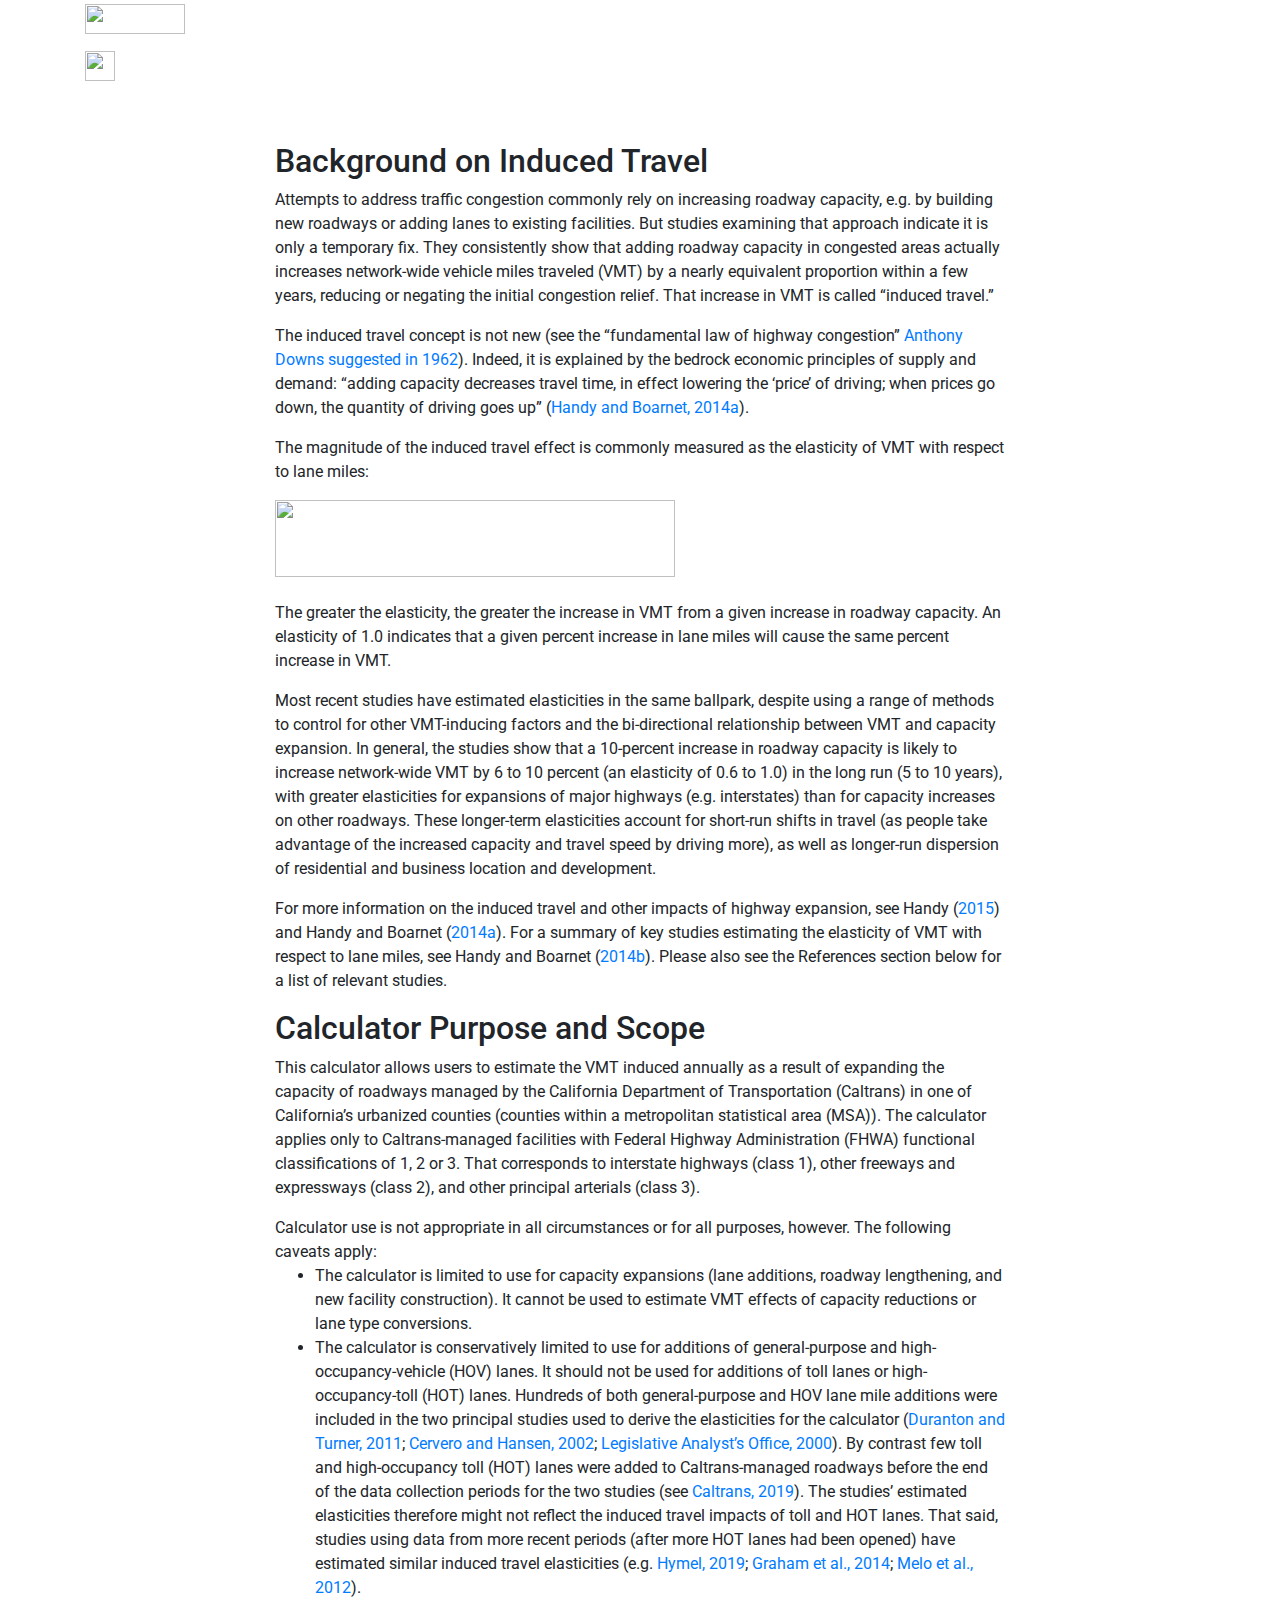
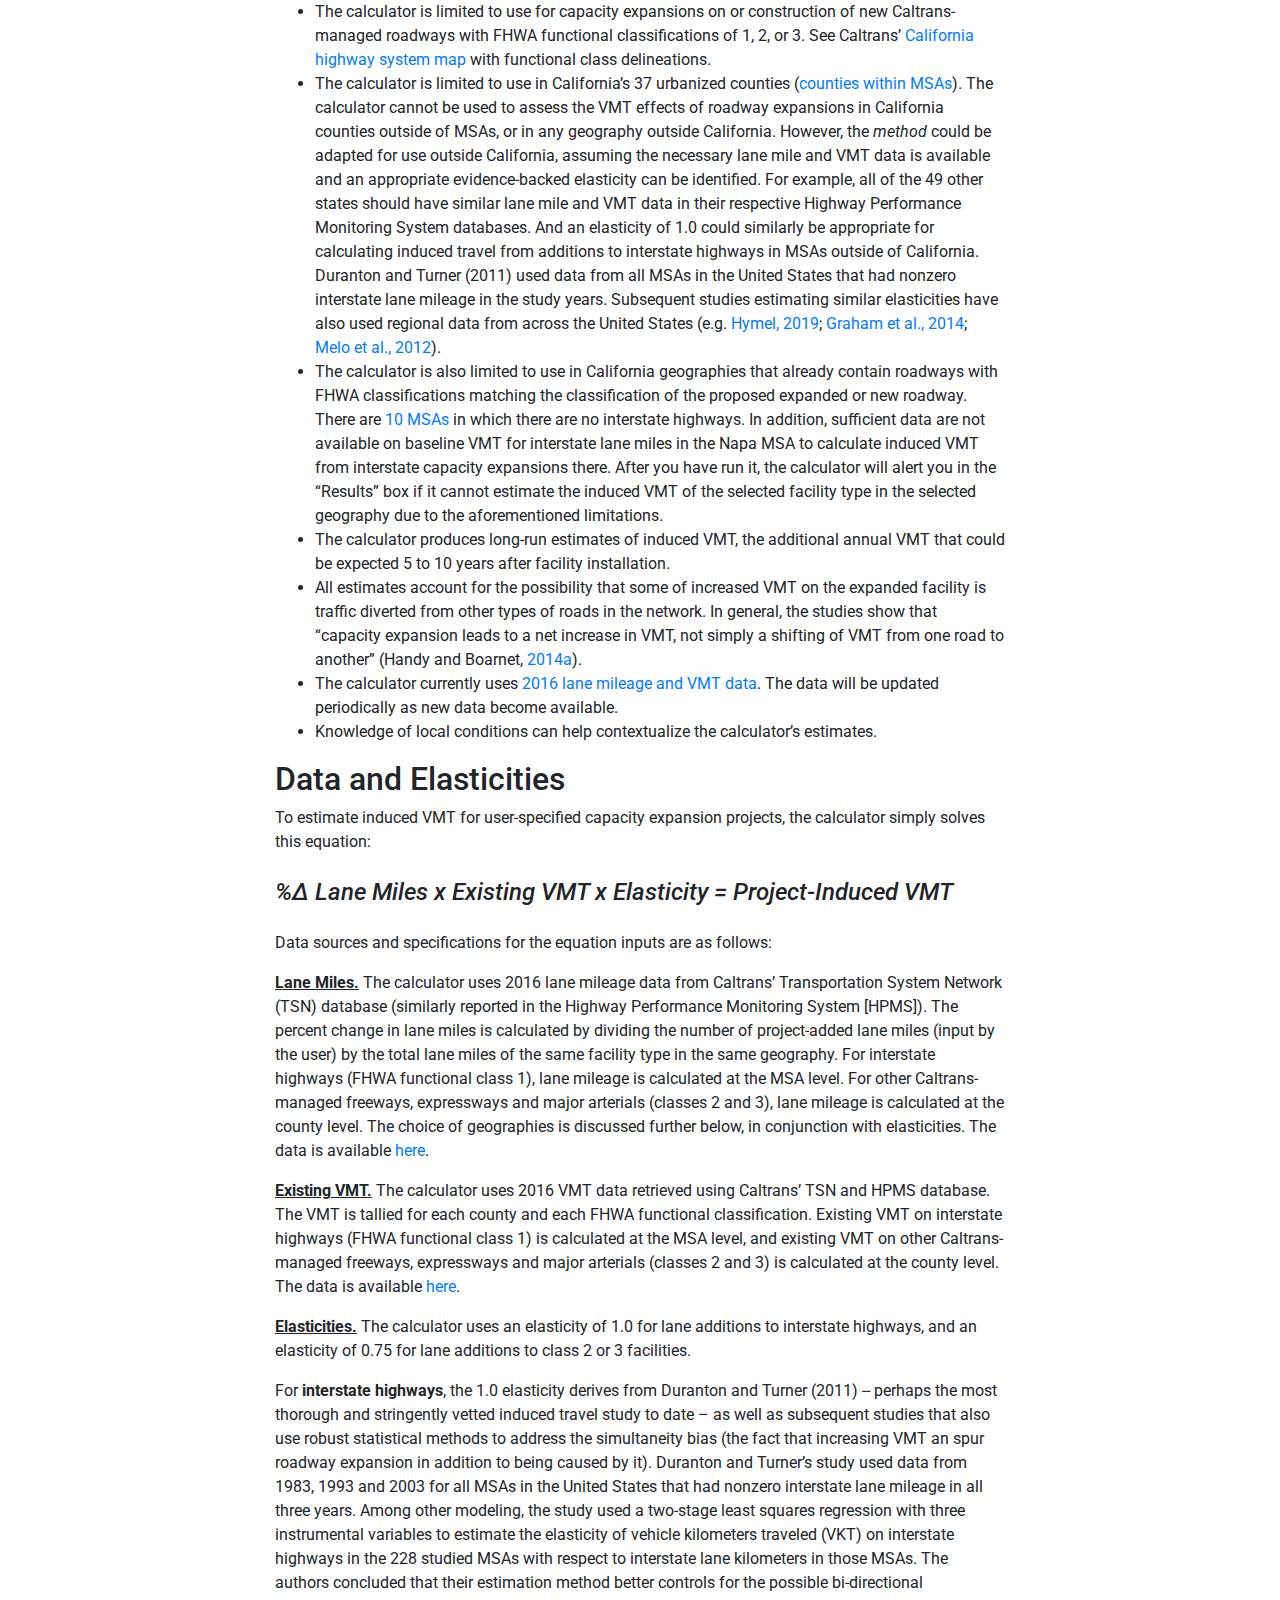
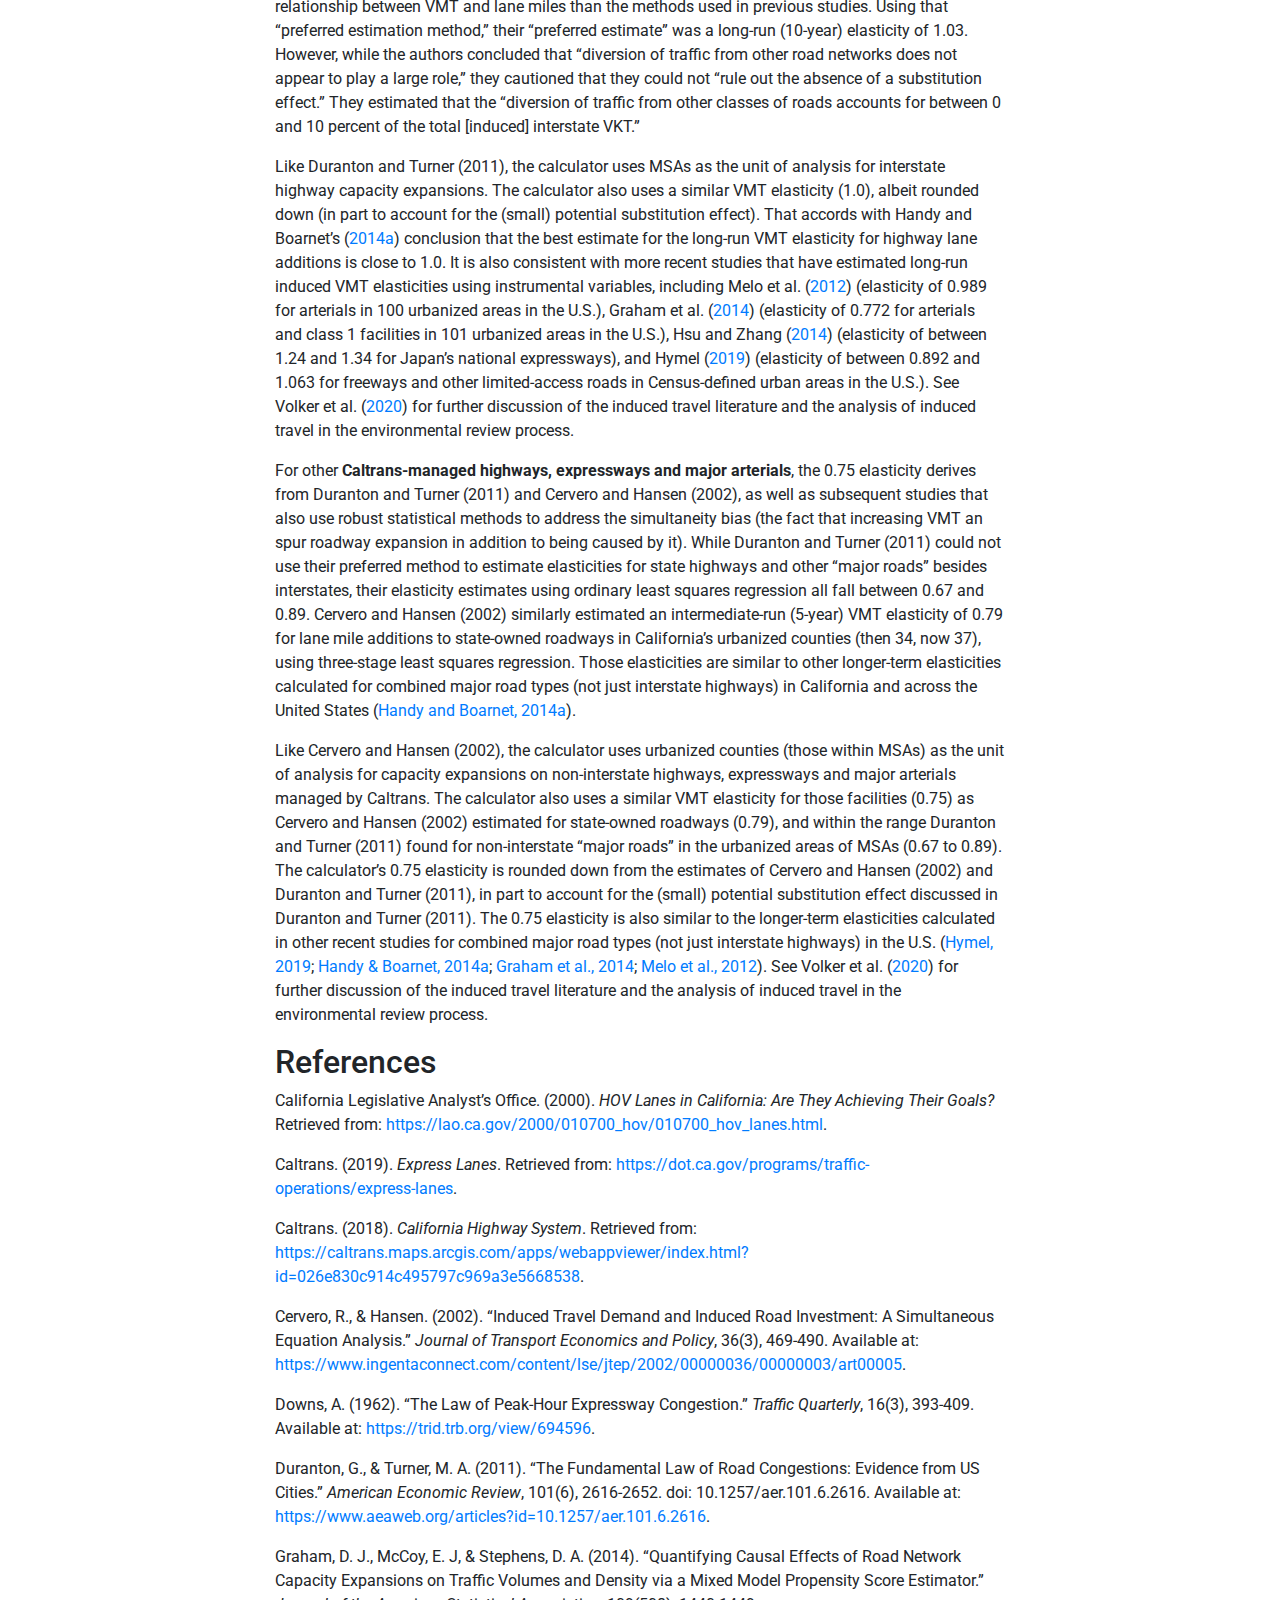
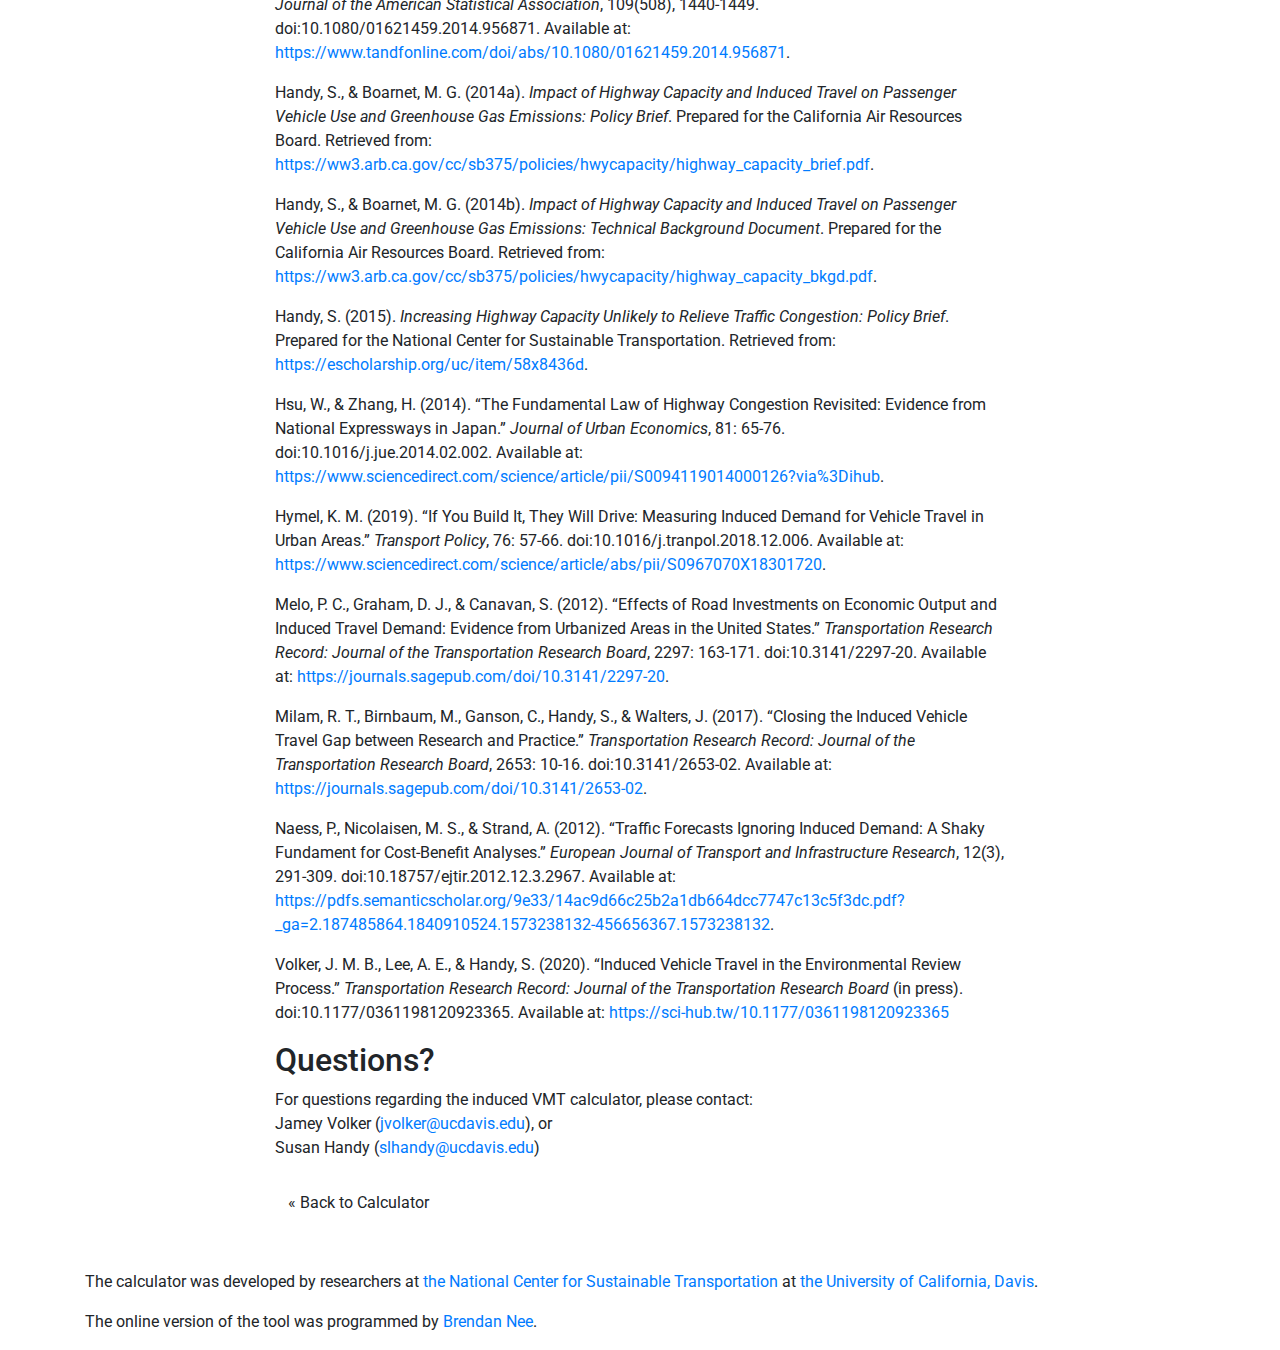
==== about.html @ e1aa3a69 "About updates" ====
<!doctype html>
<html lang="en">

<head>
  <meta charset="utf-8">
  <meta name="viewport" content="width=device-width, initial-scale=1, shrink-to-fit=no">
  <link rel="canonical" href="https://blinktag.com/induced-travel-calculator/about.html" />

  <!-- Global site tag (gtag.js) - Google Analytics -->
  <script async src="https://www.googletagmanager.com/gtag/js?id=UA-306190-23"></script>
  <script>
    window.dataLayer = window.dataLayer || [];
    function gtag(){dataLayer.push(arguments);}
    gtag('js', new Date());

    gtag('config', 'UA-306190-23');
  </script>


  <link rel="apple-touch-icon" sizes="180x180" href="/induced-travel-calculator/apple-touch-icon.png">
  <link rel="icon" type="image/png" sizes="32x32" href="/induced-travel-calculator/favicon-32x32.png">
  <link rel="icon" type="image/png" sizes="16x16" href="/induced-travel-calculator/favicon-16x16.png">
  <link rel="manifest" href="/induced-travel-calculator/site.webmanifest">
  <meta name="msapplication-TileColor" content="#da532c">
  <meta name="theme-color" content="#ffffff">

  <link href="https://fonts.googleapis.com/css?family=Roboto:400,400i,700" rel="stylesheet">
  <link href="https://stackpath.bootstrapcdn.com/bootstrap/4.3.1/css/bootstrap.min.css" rel="stylesheet" integrity="sha384-ggOyR0iXCbMQv3Xipma34MD+dH/1fQ784/j6cY/iJTQUOhcWr7x9JvoRxT2MZw1T" crossorigin="anonymous">
  <link rel="stylesheet" href="/induced-travel-calculator/css/style.css">

  <title>About the Induced Travel Calculator | About</title>
</head>

<body>
  <div>
    <div class="container mt-1 mb-1">
      <a href="https://ncst.ucdavis.edu/">
        <img src="/induced-travel-calculator/images/ncst-logo.jpg" width="100" height="30" />
      </a>
    </div>
  </div>
  <nav class="navbar navbar-expand-md navbar-dark bg-blue">
    <div class="container">
      <a class="navbar-brand mr-md-5" href="/induced-travel-calculator">
        <img src="/induced-travel-calculator/images/logo.png" width="30" height="30" class="d-inline-block align-top" alt="">
        Induced Travel Calculator
      </a>
      <button class="navbar-toggler" type="button" data-toggle="collapse" data-target="#navbarText" aria-controls="navbarText" aria-expanded="false" aria-label="Toggle navigation">
        <span class="navbar-toggler-icon"></span>
      </button>
      <div class="collapse navbar-collapse" id="navbarText">
        <ul class="navbar-nav mr-auto">
          <li class="nav-item">
            <a class="nav-link" href="/induced-travel-calculator">Calculator</a>
          </li>
          <li class="nav-item active">
            <a class="nav-link" href="/induced-travel-calculator/about.html">About <span class="sr-only">(current)</span></a>
          </li>
        </ul>
      </div>
    </div>
  </nav>
  <div class="container">
    <div class="row">
      <div class="offset-md-2 col-md-8 mt-md-5 mt-2">
        <h2>Background on Induced Travel</h2>
        <p>Attempts to address traffic congestion commonly rely on increasing roadway capacity,
          e.g. by building new roadways or adding lanes to existing facilities. But studies
          examining that approach indicate it is only a temporary fix. They consistently show that
          adding roadway capacity in congested areas actually increases network-wide vehicle
          miles traveled (VMT) by a nearly equivalent proportion within a few years, reducing or
          negating the initial congestion relief. That increase in VMT is called “induced travel.”</p>

        <p>The induced travel concept is not new (see the “fundamental law of highway congestion” <a href="https://trid.trb.org/view/694596">Anthony Downs suggested in 1962</a>). Indeed, it is explained by the bedrock economic principles of supply and demand: “adding capacity decreases travel time, in effect lowering the ‘price’ of driving; when prices go down, the quantity of driving goes up” (<a href="https://ww3.arb.ca.gov/cc/sb375/policies/hwycapacity/highway_capacity_brief.pdf">Handy and Boarnet, 2014a</a>).</p>

        <p>The magnitude of the induced travel effect is commonly measured as the elasticity of VMT with respect to lane miles:</p>
        <img width="400" height="77" class="mb-4" src="/induced-travel-calculator/images/vmtlanemiles.png">

        <p>The greater the elasticity, the greater the increase in VMT from a given increase in roadway capacity. An elasticity of 1.0 indicates that a given percent increase in lane miles will cause the same percent increase in VMT.</p>

        <p>Most recent studies have estimated elasticities in the same ballpark, despite using a range of methods to control for other VMT-inducing factors and the bi-directional relationship between VMT and capacity expansion. In general, the studies show that a 10-percent increase in roadway capacity is likely to increase network-wide VMT by 6 to 10 percent (an elasticity of 0.6 to 1.0) in the long run (5 to 10 years), with greater elasticities for expansions of major highways (e.g. interstates) than for capacity increases on other roadways. These longer-term elasticities account for short-run shifts in travel (as people take advantage of the increased capacity and travel speed by driving more), as well as longer-run dispersion of residential and business location and development.</p>

        <p>For more information on the induced travel and other impacts of highway expansion, see Handy (<a href="https://escholarship.org/uc/item/58x8436d">2015</a>) and Handy and Boarnet (<a href="https://ww3.arb.ca.gov/cc/sb375/policies/hwycapacity/highway_capacity_brief.pdf">2014a</a>). For a summary of key studies estimating the elasticity of VMT with respect to lane miles, see Handy and Boarnet (<a href="https://ww3.arb.ca.gov/cc/sb375/policies/hwycapacity/highway_capacity_bkgd.pdf">2014b</a>). Please also see the References section below for a list of relevant studies.</p>
  
        <h2>Calculator Purpose and Scope</h2>

        <p>This calculator allows users to estimate the VMT induced annually as a result of expanding the capacity of roadways managed by the California Department of Transportation (Caltrans) in one of California’s urbanized counties (counties within a metropolitan statistical area (MSA)). The calculator applies only to Caltrans-managed facilities with Federal Highway Administration (FHWA) functional classifications of 1, 2 or 3. That corresponds to interstate highways (class 1), other freeways and expressways (class 2), and other principal arterials (class 3).</p>

        Calculator use is not appropriate in all circumstances or for all purposes, however. The following caveats apply:
          <ul>
            <li>The calculator is limited to use for capacity expansions (lane additions, roadway lengthening, and new facility construction). It cannot be used to estimate VMT effects of capacity reductions or lane type conversions.</li>
            <li>The calculator is conservatively limited to use for additions of general-purpose and high-occupancy-vehicle (HOV) lanes. It should not be used for additions of toll lanes or high-occupancy-toll (HOT) lanes. Hundreds of both general-purpose and HOV lane mile additions were included in the two principal studies used to derive the elasticities for the calculator (<a href="https://www.aeaweb.org/articles?id=10.1257/aer.101.6.2616">Duranton and Turner, 2011</a>; <a href="https://www.ingentaconnect.com/content/lse/jtep/2002/00000036/00000003/art00005">Cervero and Hansen, 2002</a>; <a href="https://lao.ca.gov/2000/010700_hov/010700_hov_lanes.html">Legislative Analyst’s Office, 2000</a>). By contrast few toll and high-occupancy toll (HOT) lanes were added to Caltrans-managed roadways before the end of the data collection periods for the two studies (see <a href="https://dot.ca.gov/programs/traffic-operations/express-lanes">Caltrans, 2019</a>). The studies’ estimated elasticities therefore might not reflect the induced travel impacts of toll and HOT lanes. That said, studies using data from more recent periods (after more HOT lanes had been opened) have estimated similar induced travel elasticities (e.g. <a href="https://www.sciencedirect.com/science/article/abs/pii/S0967070X18301720">Hymel, 2019</a>; <a href="https://www.tandfonline.com/doi/full/10.1080/01621459.2014.956871">Graham et al., 2014</a>; <a href="https://journals.sagepub.com/doi/10.3141/2297-20">Melo et al., 2012</a>).</li>
            <li>The calculator is limited to use for capacity expansions on or construction of new Caltrans-managed roadways with FHWA functional classifications of 1, 2, or 3. See Caltrans’ <a href="https://caltrans.maps.arcgis.com/apps/webappviewer/index.html?id=026e830c914c495797c969a3e5668538">California highway system map</a> with functional class delineations.</li>
            <li>The calculator is limited to use in California’s 37 urbanized counties (<a href="https://blinktag.com/induced-travel-calculator/downloads/MSA-List.xlsx">counties within MSAs</a>). The calculator cannot be used to assess the VMT effects of roadway expansions in California counties outside of MSAs, or in any geography outside California. However, the <i>method</i> could be adapted for use outside California, assuming the necessary lane mile and VMT data is available and an appropriate evidence-backed elasticity can be identified. For example, all of the 49 other states should have similar lane mile and VMT data in their respective Highway Performance Monitoring System databases. And an elasticity of 1.0 could similarly be appropriate for calculating induced travel from additions to interstate highways in MSAs outside of California. Duranton and Turner (2011) used data from all MSAs in the United States that had nonzero interstate lane mileage in the study years. Subsequent studies estimating similar elasticities have also used regional data from across the United States (e.g. <a href="https://www.sciencedirect.com/science/article/abs/pii/S0967070X18301720">Hymel, 2019</a>; <a href="https://www.tandfonline.com/doi/full/10.1080/01621459.2014.956871">Graham et al., 2014</a>; <a href="https://journals.sagepub.com/doi/10.3141/2297-20">Melo et al., 2012</a>).</li>
            <li>The calculator is also limited to use in California geographies that already contain roadways with FHWA classifications matching the classification of the proposed expanded or new roadway. There are <a href="https://blinktag.com/induced-travel-calculator/downloads/10-MSA-List.xlsx">10 MSAs</a> in which there are no interstate highways. In addition, sufficient data are not available on baseline VMT for interstate lane miles in the Napa MSA to calculate induced VMT from interstate capacity expansions there. After you have run it, the calculator will alert you in the “Results” box if it cannot estimate the induced VMT of the selected facility type in the selected geography due to the aforementioned limitations.</li>
            <li>The calculator produces long-run estimates of induced VMT, the additional annual VMT that could be expected 5 to 10 years after facility installation.</li>
            <li>All estimates account for the possibility that some of increased VMT on the expanded facility is traffic diverted from other types of roads in the network. In general, the studies show that “capacity expansion leads to a net increase in VMT, not simply a shifting of VMT from one road to another” (Handy and Boarnet, <a href="https://ww2.arb.ca.gov/sites/default/files/2020-06/Impact_of_Highway_Capacity_and_Induced_Travel_on_Passenger_Vehicle_Use_and_Greenhouse_Gas_Emissions_Policy_Brief.pdf">2014a</a>).</li>
            <li>The calculator currently uses <a href="https://blinktag.com/induced-travel-calculator/downloads/Induced-Travel-Calculator-Data.xlsx">2016 lane mileage and VMT data</a>. The data will be updated periodically as new data become available.</li>
            <li>Knowledge of local conditions can help contextualize the calculator’s estimates.</li>

          </ul>
          <h2>Data and Elasticities</h2>

          <p>To estimate induced VMT for user-specified capacity expansion projects, the calculator simply solves this equation:</p>
          <h4 class="mb-4 mt-4"><em>%∆ Lane Miles x Existing VMT x Elasticity = Project-Induced VMT</em></h4>

          <p>Data sources and specifications for the equation inputs are as follows:</p>

          <p><u><strong>Lane Miles.</strong></u> The calculator uses 2016 lane mileage data from Caltrans’ Transportation System Network (TSN) database (similarly reported in the Highway Performance Monitoring System [HPMS]). The percent change in lane miles is calculated by dividing the number of project-added lane miles (input by the user) by the total lane miles of the same facility type in the same geography. For interstate highways (FHWA functional class 1), lane mileage is calculated at the MSA level. For other Caltrans-managed freeways, expressways and major arterials (classes 2 and 3), lane mileage is calculated at the county level. The choice of geographies is discussed further below, in conjunction with elasticities. The data is available <a href="https://blinktag.com/induced-travel-calculator/downloads/Induced-Travel-Calculator-Data.xlsx">here</a>.</p>

          <p><u><strong>Existing VMT.</strong></u> The calculator uses 2016 VMT data retrieved using Caltrans’ TSN and HPMS database. The VMT is tallied for each county and each FHWA functional classification. Existing VMT on interstate highways (FHWA functional class 1) is calculated at the MSA level, and existing VMT on other Caltrans-managed freeways, expressways and major arterials (classes 2 and 3) is calculated at the county level. The data is available <a href="https://blinktag.com/induced-travel-calculator/downloads/Induced-Travel-Calculator-Data.xlsx">here</a>.</p>

          <p><u><strong>Elasticities.</strong></u> The calculator uses an elasticity of 1.0 for lane additions to interstate highways, and an elasticity of 0.75 for lane additions to class 2 or 3 facilities.</p>

          <p>For <strong>interstate highways</strong>, the 1.0 elasticity derives from Duranton and Turner (2011) -- perhaps the most thorough and stringently vetted induced travel study to date – as well as subsequent studies that also use robust statistical methods to address the simultaneity bias (the fact that increasing VMT an spur roadway expansion in addition to being caused by it). Duranton and Turner’s study used data from 1983, 1993 and 2003 for all MSAs in the United States that had nonzero interstate lane mileage in all three years. Among other modeling, the study used a two-stage least squares regression with three instrumental variables to estimate the elasticity of vehicle kilometers traveled (VKT) on interstate highways in the 228 studied MSAs with respect to interstate lane kilometers in those MSAs. The authors concluded that their estimation method better controls for the possible bi-directional relationship between VMT and lane miles than the methods used in previous studies. Using that “preferred estimation method,” their “preferred estimate” was a long-run (10-year) elasticity of 1.03. However, while the authors concluded that “diversion of traffic from other road networks does not appear to play a large role,” they cautioned that they could not “rule out the absence of a substitution effect.” They estimated that the “diversion of traffic from other classes of roads accounts for between 0 and 10 percent of the total [induced] interstate VKT.”</p>

          <p>Like Duranton and Turner (2011), the calculator uses MSAs as the unit of analysis for interstate highway capacity expansions. The calculator also uses a similar VMT elasticity (1.0), albeit rounded down (in part to account for the (small) potential substitution effect). That accords with Handy and Boarnet’s (<a href="https://ww2.arb.ca.gov/sites/default/files/2020-06/Impact_of_Highway_Capacity_and_Induced_Travel_on_Passenger_Vehicle_Use_and_Greenhouse_Gas_Emissions_Policy_Brief.pdf">2014a</a>) conclusion that the best estimate for the long-run VMT elasticity for highway lane additions is close to 1.0. It is also consistent with more recent studies that have estimated long-run induced VMT elasticities using instrumental variables, including Melo et al. (<a href="https://journals.sagepub.com/doi/10.3141/2297-20">2012</a>) (elasticity of 0.989 for arterials in 100 urbanized areas in the U.S.), Graham et al. (<a href="https://www.tandfonline.com/doi/full/10.1080/01621459.2014.956871">2014</a>) (elasticity of 0.772 for arterials and class 1 facilities in 101 urbanized areas in the U.S.), Hsu and Zhang (<a href="https://www.sciencedirect.com/science/article/pii/S0094119014000126?via%3Dihub">2014</a>) (elasticity of between 1.24 and 1.34 for Japan’s national expressways), and Hymel (<a href="https://www.sciencedirect.com/science/article/abs/pii/S0967070X18301720">2019</a>) (elasticity of between 0.892 and 1.063 for freeways and other limited-access roads in Census-defined urban areas in the U.S.). See Volker et al. (<a href="https://journals.sagepub.com/doi/pdf/10.1177/0361198120923365">2020</a>) for further discussion of the induced travel literature and the analysis of induced travel in the environmental review process.</p>

          <p>For other <strong>Caltrans-managed highways, expressways and major arterials</strong>, the 0.75 elasticity derives from Duranton and Turner (2011) and Cervero and Hansen (2002), as well as subsequent studies that also use robust statistical methods to address the simultaneity bias (the fact that increasing VMT an spur roadway expansion in addition to being caused by it). While Duranton and Turner (2011) could not use their preferred method to estimate elasticities for state highways and other “major roads” besides interstates, their elasticity estimates using ordinary least squares regression all fall between 0.67 and 0.89. Cervero and Hansen (2002) similarly estimated an intermediate-run (5-year) VMT elasticity of 0.79 for lane mile additions to state-owned roadways in California’s urbanized counties (then 34, now 37), using three-stage least squares regression. Those elasticities are similar to other longer-term elasticities calculated for combined major road types (not just interstate highways) in California and across the United States (<a href="https://ww2.arb.ca.gov/sites/default/files/2020-06/Impact_of_Highway_Capacity_and_Induced_Travel_on_Passenger_Vehicle_Use_and_Greenhouse_Gas_Emissions_Policy_Brief.pdf">Handy and Boarnet, 2014a</a>).</p>

          <p>Like Cervero and Hansen (2002), the calculator uses urbanized counties (those within MSAs) as the unit of analysis for capacity expansions on non-interstate highways, expressways and major arterials managed by Caltrans. The calculator also uses a similar VMT elasticity for those facilities (0.75) as Cervero and Hansen (2002) estimated for state-owned roadways (0.79), and within the range Duranton and Turner (2011) found for non-interstate “major roads” in the urbanized areas of MSAs (0.67 to 0.89). The calculator’s 0.75 elasticity is rounded down from the estimates of Cervero and Hansen (2002) and Duranton and Turner (2011), in part to account for the (small) potential substitution effect discussed in Duranton and Turner (2011). The 0.75 elasticity is also similar to the longer-term elasticities calculated in other recent studies for combined major road types (not just interstate highways) in the U.S. (<a href="https://www.sciencedirect.com/science/article/abs/pii/S0967070X18301720">Hymel, 2019</a>; <a href="https://ww2.arb.ca.gov/sites/default/files/2020-06/Impact_of_Highway_Capacity_and_Induced_Travel_on_Passenger_Vehicle_Use_and_Greenhouse_Gas_Emissions_Policy_Brief.pdf">Handy & Boarnet, 2014a</a>; <a href="https://www.tandfonline.com/doi/full/10.1080/01621459.2014.956871">Graham et al., 2014</a>; <a href="https://journals.sagepub.com/doi/10.3141/2297-20">Melo et al., 2012</a>). See Volker et al. (<a href="https://journals.sagepub.com/doi/pdf/10.1177/0361198120923365">2020</a>) for further discussion of the induced travel literature and the analysis of induced travel in the environmental review process.
          </p>

          <h2>References</h2>

          <p>California Legislative Analyst’s Office. (2000). <i>HOV Lanes in California: Are They Achieving Their Goals?</i> Retrieved from: <a href="https://lao.ca.gov/2000/010700_hov/010700_hov_lanes.html">https://lao.ca.gov/2000/010700_hov/010700_hov_lanes.html</a>.</p>
          <p>Caltrans. (2019). <i>Express Lanes</i>. Retrieved from: <a href="https://dot.ca.gov/programs/traffic-operations/express-lanes">https://dot.ca.gov/programs/traffic-operations/express-lanes</a>.</p>
          <p>Caltrans. (2018). <i>California Highway System</i>. Retrieved from: <a href="https://caltrans.maps.arcgis.com/apps/webappviewer/index.html?id=026e830c914c495797c969a3e5668538">https://caltrans.maps.arcgis.com/apps/webappviewer/index.html?id=026e830c914c495797c969a3e5668538</a>.</p>
          <p>Cervero, R., & Hansen. (2002). “Induced Travel Demand and Induced Road Investment: A Simultaneous Equation Analysis.” <i>Journal of Transport Economics and Policy</i>, 36(3), 469-490. Available at: <a href="https://www.ingentaconnect.com/content/lse/jtep/2002/00000036/00000003/art00005">https://www.ingentaconnect.com/content/lse/jtep/2002/00000036/00000003/art00005</a>.</p>
          <p>Downs, A. (1962). “The Law of Peak-Hour Expressway Congestion.” <i>Traffic Quarterly</i>, 16(3), 393-409. Available at: <a href="https://trid.trb.org/view/694596">https://trid.trb.org/view/694596</a>.</p>
          <p>Duranton, G., & Turner, M. A. (2011). “The Fundamental Law of Road Congestions: Evidence from US Cities.” <i>American Economic Review</i>, 101(6), 2616-2652. doi: 10.1257/aer.101.6.2616. Available at: <a href="https://www.aeaweb.org/articles?id=10.1257/aer.101.6.2616">https://www.aeaweb.org/articles?id=10.1257/aer.101.6.2616</a>.</p>
          <p>Graham, D. J., McCoy, E. J, & Stephens, D. A. (2014). “Quantifying Causal Effects of Road Network Capacity Expansions on Traffic Volumes and Density via a Mixed Model Propensity Score Estimator.” <i>Journal of the American Statistical Association</i>, 109(508), 1440-1449. doi:10.1080/01621459.2014.956871. Available at: <a href="https://www.tandfonline.com/doi/abs/10.1080/01621459.2014.956871">https://www.tandfonline.com/doi/abs/10.1080/01621459.2014.956871</a>.</p>
          <p>Handy, S., & Boarnet, M. G. (2014a). <i>Impact of Highway Capacity and Induced Travel on Passenger Vehicle Use and Greenhouse Gas Emissions: Policy Brief</i>. Prepared for the California Air Resources Board. Retrieved from: <a href="https://ww3.arb.ca.gov/cc/sb375/policies/hwycapacity/highway_capacity_brief.pdf">https://ww3.arb.ca.gov/cc/sb375/policies/hwycapacity/highway_capacity_brief.pdf</a>.</p>
          <p>Handy, S., & Boarnet, M. G. (2014b). <i>Impact of Highway Capacity and Induced Travel on Passenger Vehicle Use and Greenhouse Gas Emissions: Technical Background Document</i>. Prepared for the California Air Resources Board. Retrieved from: <a href="https://ww3.arb.ca.gov/cc/sb375/policies/hwycapacity/highway_capacity_bkgd.pdf">https://ww3.arb.ca.gov/cc/sb375/policies/hwycapacity/highway_capacity_bkgd.pdf</a>.</p>
          <p>Handy, S. (2015). <i>Increasing Highway Capacity Unlikely to Relieve Traffic Congestion: Policy Brief</i>. Prepared for the National Center for Sustainable Transportation. Retrieved from: <a href="https://escholarship.org/uc/item/58x8436d">https://escholarship.org/uc/item/58x8436d</a>.</p>
          <p>Hsu, W., & Zhang, H. (2014). “The Fundamental Law of Highway Congestion Revisited: Evidence from National Expressways in Japan.” <i>Journal of Urban Economics</i>, 81: 65-76. doi:10.1016/j.jue.2014.02.002. Available at: <a href="https://www.sciencedirect.com/science/article/pii/S0094119014000126?via%3Dihub">https://www.sciencedirect.com/science/article/pii/S0094119014000126?via%3Dihub</a>.</p>
          <p>Hymel, K. M. (2019). “If You Build It, They Will Drive: Measuring Induced Demand for Vehicle Travel in Urban Areas.” <i>Transport Policy</i>, 76: 57-66. doi:10.1016/j.tranpol.2018.12.006. Available at: <a href="https://www.sciencedirect.com/science/article/abs/pii/S0967070X18301720">https://www.sciencedirect.com/science/article/abs/pii/S0967070X18301720</a>.</p>
          <p>Melo, P. C., Graham, D. J., & Canavan, S. (2012). “Effects of Road Investments on Economic Output and Induced Travel Demand: Evidence from Urbanized Areas in the United States.” <i>Transportation Research Record: Journal of the Transportation Research Board</i>, 2297: 163-171. doi:10.3141/2297-20. Available at: <a href="https://journals.sagepub.com/doi/10.3141/2297-20">https://journals.sagepub.com/doi/10.3141/2297-20</a>.</p>
          <p>Milam, R. T., Birnbaum, M., Ganson, C., Handy, S., & Walters, J. (2017). “Closing the Induced Vehicle Travel Gap between Research and Practice.” <i>Transportation Research Record: Journal of the Transportation Research Board</i>, 2653: 10-16. doi:10.3141/2653-02. Available at: <a href="https://journals.sagepub.com/doi/10.3141/2653-02">https://journals.sagepub.com/doi/10.3141/2653-02</a>.</p>
          <p>Naess, P., Nicolaisen, M. S., & Strand, A. (2012). “Traffic Forecasts Ignoring Induced Demand: A Shaky Fundament for Cost-Benefit Analyses.” <i>European Journal of Transport and Infrastructure Research</i>, 12(3), 291-309. doi:10.18757/ejtir.2012.12.3.2967. Available at: <a href="https://pdfs.semanticscholar.org/9e33/14ac9d66c25b2a1db664dcc7747c13c5f3dc.pdf?_ga=2.187485864.1840910524.1573238132-456656367.1573238132">https://pdfs.semanticscholar.org/9e33/14ac9d66c25b2a1db664dcc7747c13c5f3dc.pdf?_ga=2.187485864.1840910524.1573238132-456656367.1573238132</a>.</p>
          <p>Volker, J. M. B., Lee, A. E., & Handy, S. (2020). “Induced Vehicle Travel in the Environmental Review Process.” <i>Transportation Research Record: Journal of the Transportation Research Board</i> (in press). doi:10.1177/0361198120923365. Available at: <a href="https://sci-hub.tw/10.1177/0361198120923365">https://sci-hub.tw/10.1177/0361198120923365</a></p>

          <h2>Questions?</h2>

          <p>For questions regarding the induced VMT calculator, please contact:<br>
          Jamey Volker (<a href="mailto:jvolker@ucdavis.edu">jvolker@ucdavis.edu</a>), or<br>
          Susan Handy (<a href="mailto:slhandy@ucdavis.edu">slhandy@ucdavis.edu</a>)</p>

          <a href="/induced-travel-calculator" class="btn btn-blue mt-2 mb-5">&laquo; Back to Calculator</a>
      </div>
    </div>
  </div>

  <footer class="footer">
    <div class="container">
      <p>The calculator was developed by researchers at <a href="https://ncst.ucdavis.edu/">the National Center for Sustainable Transportation</a> at <a href="https://www.ucdavis.edu/">the University of California, Davis</a>.</p>
      <p>The online version of the tool was programmed by <a href="https://blinktag.com">Brendan Nee</a>.</p>
    </div>
  </footer>

  <script src="https://unpkg.com/jquery@3.5.1/dist/jquery.js" crossorigin="anonymous"></script>
  <script src="https://unpkg.com/popper.js@1.16.1/dist/umd/popper.min.js" crossorigin="anonymous"></script>
  <script src="https://unpkg.com/bootstrap@4.6.0/dist/js/bootstrap.min.js " crossorigin="anonymous"></script>
</body>

</html>
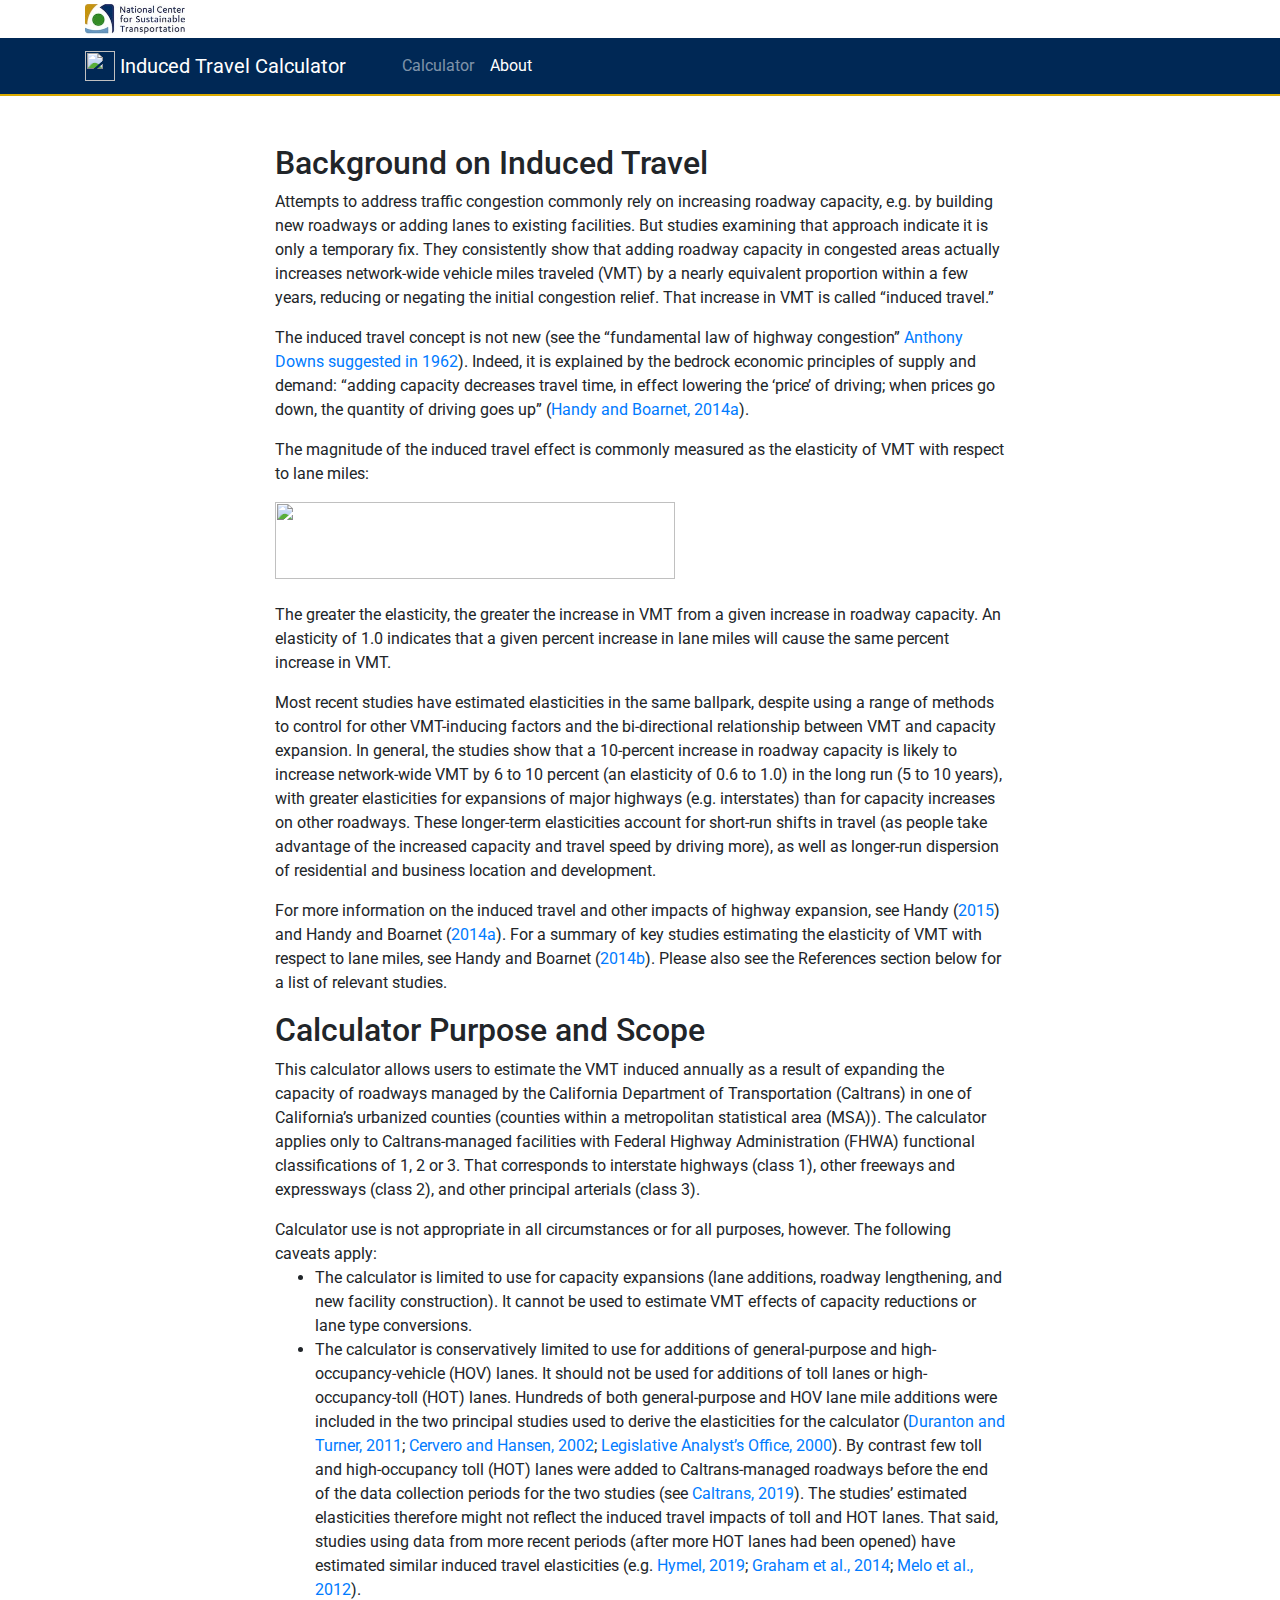
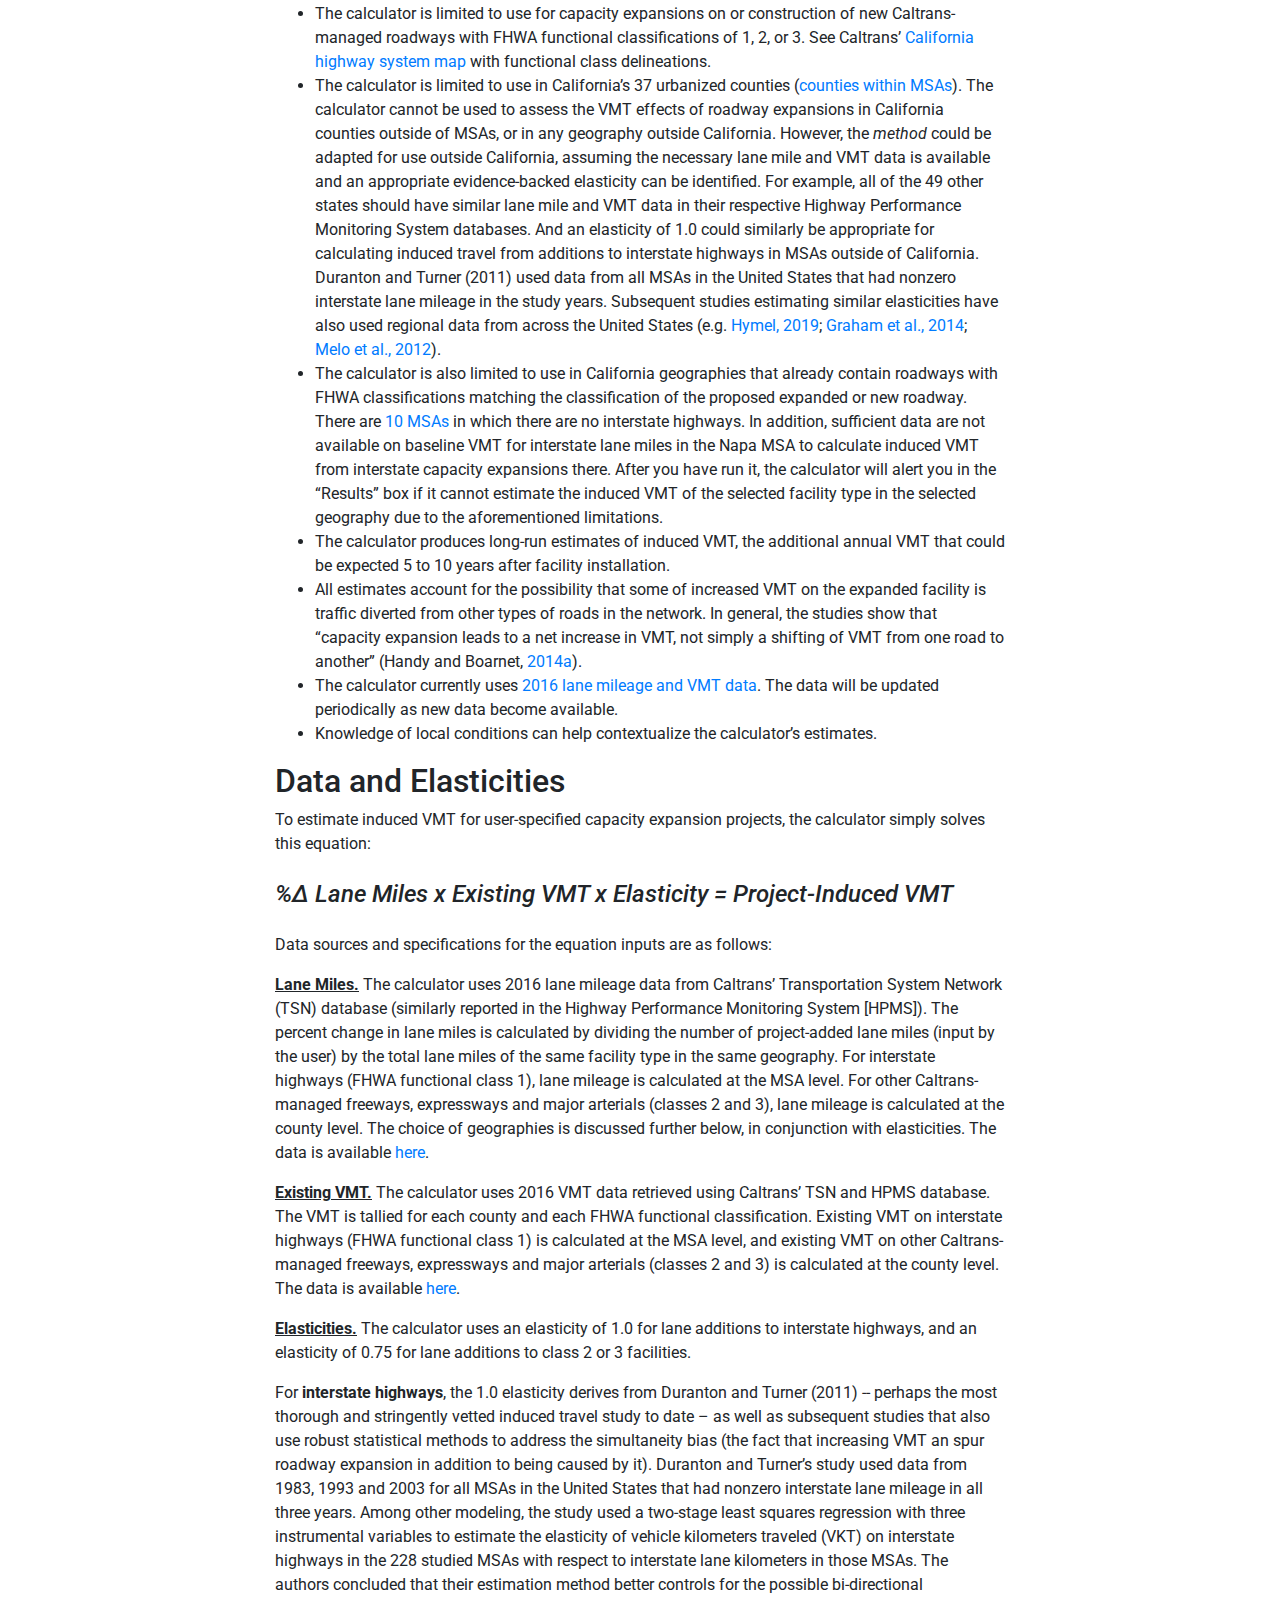
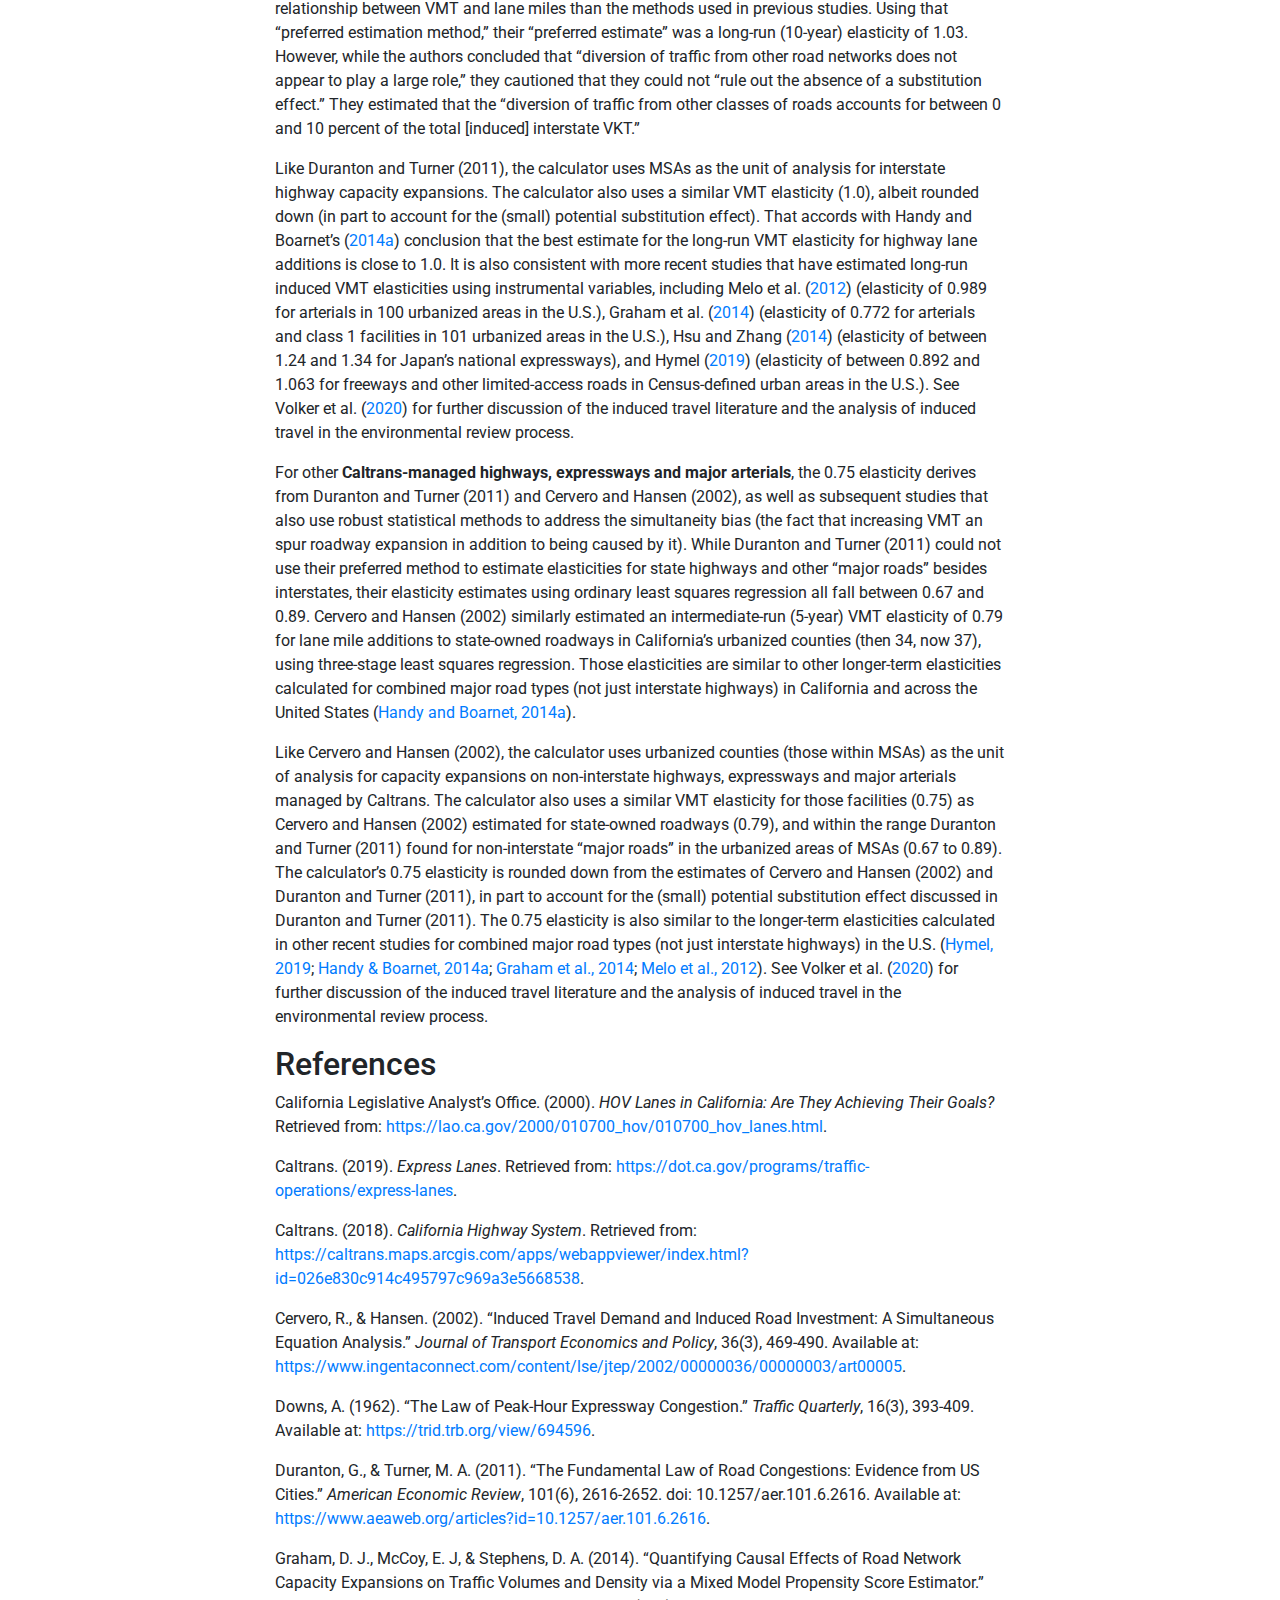
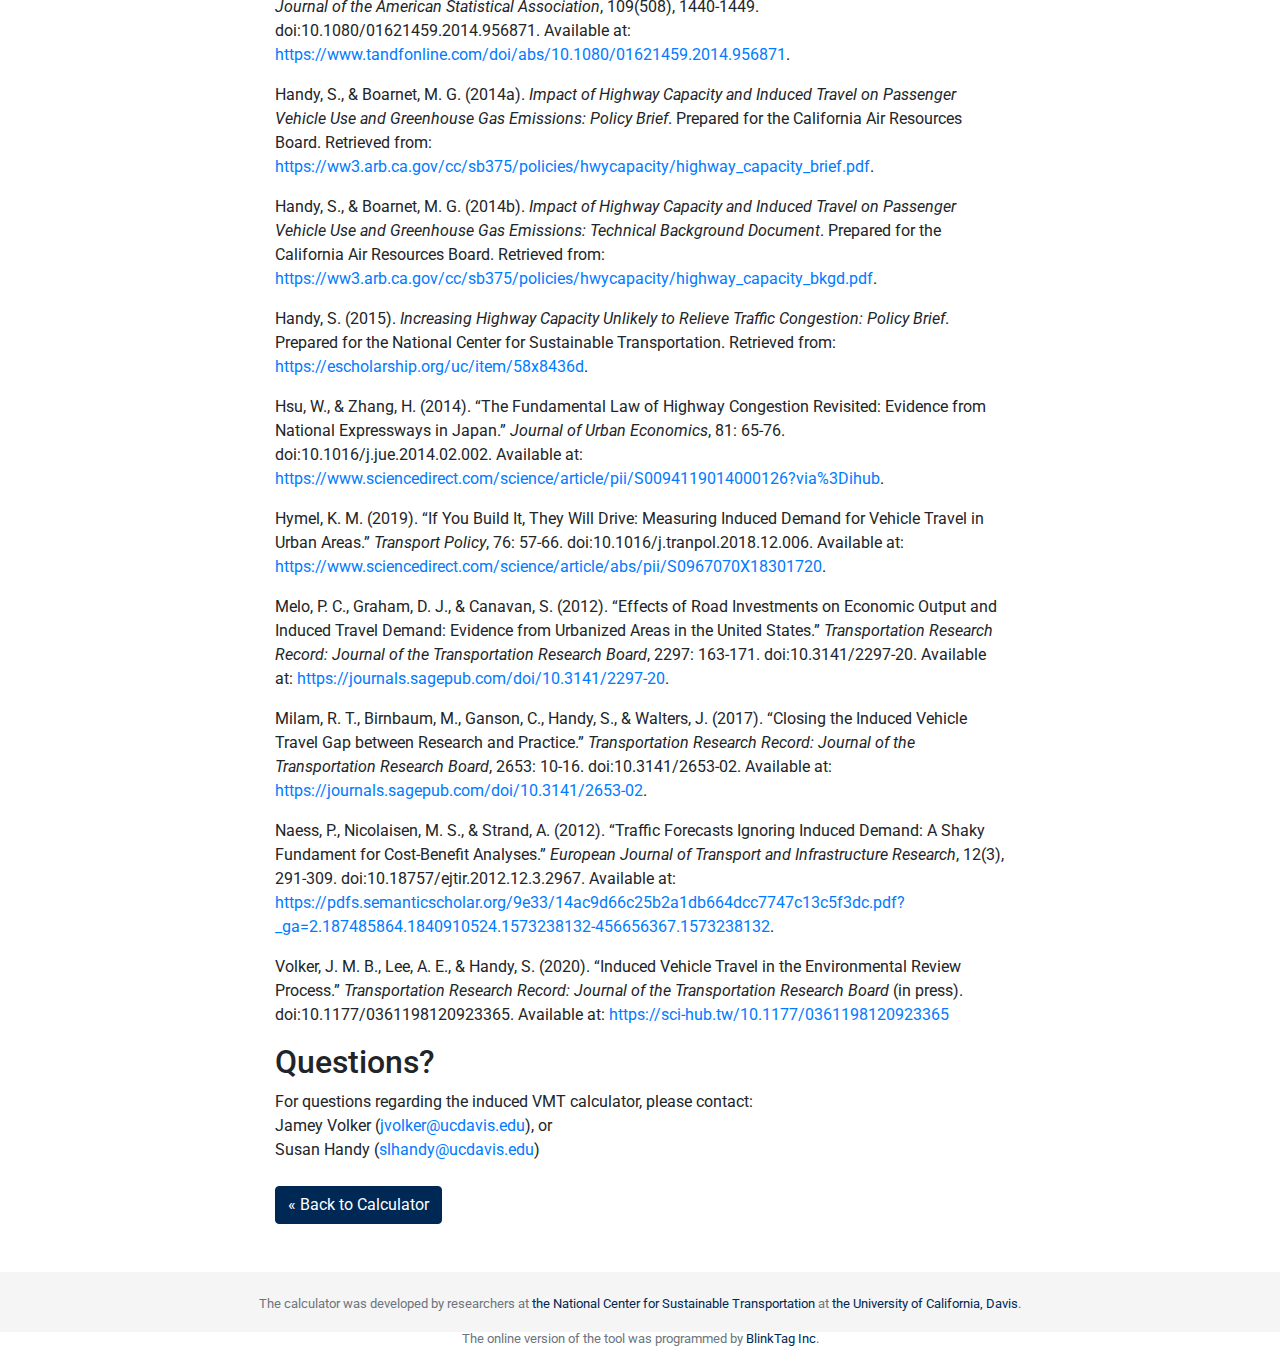
==== commit fd03654e: "Change absolute path from /induced-travel-calculator to /" ====
--- a/about.html
+++ b/about.html
@@ -4,7 +4,7 @@
 <head>
   <meta charset="utf-8">
   <meta name="viewport" content="width=device-width, initial-scale=1, shrink-to-fit=no">
-  <link rel="canonical" href="https://blinktag.com/induced-travel-calculator/about.html" />
+  <link rel="canonical" href="https://travelcalculator.ncst.ucdavis.edu/about.html" />
 
   <!-- Global site tag (gtag.js) - Google Analytics -->
   <script async src="https://www.googletagmanager.com/gtag/js?id=UA-306190-23"></script>
@@ -17,16 +17,16 @@
   </script>
 
 
-  <link rel="apple-touch-icon" sizes="180x180" href="/induced-travel-calculator/apple-touch-icon.png">
-  <link rel="icon" type="image/png" sizes="32x32" href="/induced-travel-calculator/favicon-32x32.png">
-  <link rel="icon" type="image/png" sizes="16x16" href="/induced-travel-calculator/favicon-16x16.png">
-  <link rel="manifest" href="/induced-travel-calculator/site.webmanifest">
+  <link rel="apple-touch-icon" sizes="180x180" href="/apple-touch-icon.png">
+  <link rel="icon" type="image/png" sizes="32x32" href="/favicon-32x32.png">
+  <link rel="icon" type="image/png" sizes="16x16" href="/favicon-16x16.png">
+  <link rel="manifest" href="/site.webmanifest">
   <meta name="msapplication-TileColor" content="#da532c">
   <meta name="theme-color" content="#ffffff">
 
   <link href="https://fonts.googleapis.com/css?family=Roboto:400,400i,700" rel="stylesheet">
   <link href="https://stackpath.bootstrapcdn.com/bootstrap/4.3.1/css/bootstrap.min.css" rel="stylesheet" integrity="sha384-ggOyR0iXCbMQv3Xipma34MD+dH/1fQ784/j6cY/iJTQUOhcWr7x9JvoRxT2MZw1T" crossorigin="anonymous">
-  <link rel="stylesheet" href="/induced-travel-calculator/css/style.css">
+  <link rel="stylesheet" href="/css/style.css">
 
   <title>About the Induced Travel Calculator | About</title>
 </head>
@@ -35,14 +35,14 @@
   <div>
     <div class="container mt-1 mb-1">
       <a href="https://ncst.ucdavis.edu/">
-        <img src="/induced-travel-calculator/images/ncst-logo.jpg" width="100" height="30" />
+        <img src="/images/ncst-logo.jpg" width="100" height="30" />
       </a>
     </div>
   </div>
   <nav class="navbar navbar-expand-md navbar-dark bg-blue">
     <div class="container">
-      <a class="navbar-brand mr-md-5" href="/induced-travel-calculator">
-        <img src="/induced-travel-calculator/images/logo.png" width="30" height="30" class="d-inline-block align-top" alt="">
+      <a class="navbar-brand mr-md-5" href="https://ncst.ucdavis.edu">
+        <img src="/images/logo.png" width="30" height="30" class="d-inline-block align-top" alt="">
         Induced Travel Calculator
       </a>
       <button class="navbar-toggler" type="button" data-toggle="collapse" data-target="#navbarText" aria-controls="navbarText" aria-expanded="false" aria-label="Toggle navigation">
@@ -51,10 +51,10 @@
       <div class="collapse navbar-collapse" id="navbarText">
         <ul class="navbar-nav mr-auto">
           <li class="nav-item">
-            <a class="nav-link" href="/induced-travel-calculator">Calculator</a>
+            <a class="nav-link" href="/">Calculator</a>
           </li>
           <li class="nav-item active">
-            <a class="nav-link" href="/induced-travel-calculator/about.html">About <span class="sr-only">(current)</span></a>
+            <a class="nav-link" href="/about.html">About <span class="sr-only">(current)</span></a>
           </li>
         </ul>
       </div>
@@ -74,7 +74,7 @@
         <p>The induced travel concept is not new (see the “fundamental law of highway congestion” <a href="https://trid.trb.org/view/694596">Anthony Downs suggested in 1962</a>). Indeed, it is explained by the bedrock economic principles of supply and demand: “adding capacity decreases travel time, in effect lowering the ‘price’ of driving; when prices go down, the quantity of driving goes up” (<a href="https://ww3.arb.ca.gov/cc/sb375/policies/hwycapacity/highway_capacity_brief.pdf">Handy and Boarnet, 2014a</a>).</p>
 
         <p>The magnitude of the induced travel effect is commonly measured as the elasticity of VMT with respect to lane miles:</p>
-        <img width="400" height="77" class="mb-4" src="/induced-travel-calculator/images/vmtlanemiles.png">
+        <img width="400" height="77" class="mb-4" src="/images/vmtlanemiles.png">
 
         <p>The greater the elasticity, the greater the increase in VMT from a given increase in roadway capacity. An elasticity of 1.0 indicates that a given percent increase in lane miles will cause the same percent increase in VMT.</p>
 
@@ -91,11 +91,11 @@
             <li>The calculator is limited to use for capacity expansions (lane additions, roadway lengthening, and new facility construction). It cannot be used to estimate VMT effects of capacity reductions or lane type conversions.</li>
             <li>The calculator is conservatively limited to use for additions of general-purpose and high-occupancy-vehicle (HOV) lanes. It should not be used for additions of toll lanes or high-occupancy-toll (HOT) lanes. Hundreds of both general-purpose and HOV lane mile additions were included in the two principal studies used to derive the elasticities for the calculator (<a href="https://www.aeaweb.org/articles?id=10.1257/aer.101.6.2616">Duranton and Turner, 2011</a>; <a href="https://www.ingentaconnect.com/content/lse/jtep/2002/00000036/00000003/art00005">Cervero and Hansen, 2002</a>; <a href="https://lao.ca.gov/2000/010700_hov/010700_hov_lanes.html">Legislative Analyst’s Office, 2000</a>). By contrast few toll and high-occupancy toll (HOT) lanes were added to Caltrans-managed roadways before the end of the data collection periods for the two studies (see <a href="https://dot.ca.gov/programs/traffic-operations/express-lanes">Caltrans, 2019</a>). The studies’ estimated elasticities therefore might not reflect the induced travel impacts of toll and HOT lanes. That said, studies using data from more recent periods (after more HOT lanes had been opened) have estimated similar induced travel elasticities (e.g. <a href="https://www.sciencedirect.com/science/article/abs/pii/S0967070X18301720">Hymel, 2019</a>; <a href="https://www.tandfonline.com/doi/full/10.1080/01621459.2014.956871">Graham et al., 2014</a>; <a href="https://journals.sagepub.com/doi/10.3141/2297-20">Melo et al., 2012</a>).</li>
             <li>The calculator is limited to use for capacity expansions on or construction of new Caltrans-managed roadways with FHWA functional classifications of 1, 2, or 3. See Caltrans’ <a href="https://caltrans.maps.arcgis.com/apps/webappviewer/index.html?id=026e830c914c495797c969a3e5668538">California highway system map</a> with functional class delineations.</li>
-            <li>The calculator is limited to use in California’s 37 urbanized counties (<a href="https://blinktag.com/induced-travel-calculator/downloads/MSA-List.xlsx">counties within MSAs</a>). The calculator cannot be used to assess the VMT effects of roadway expansions in California counties outside of MSAs, or in any geography outside California. However, the <i>method</i> could be adapted for use outside California, assuming the necessary lane mile and VMT data is available and an appropriate evidence-backed elasticity can be identified. For example, all of the 49 other states should have similar lane mile and VMT data in their respective Highway Performance Monitoring System databases. And an elasticity of 1.0 could similarly be appropriate for calculating induced travel from additions to interstate highways in MSAs outside of California. Duranton and Turner (2011) used data from all MSAs in the United States that had nonzero interstate lane mileage in the study years. Subsequent studies estimating similar elasticities have also used regional data from across the United States (e.g. <a href="https://www.sciencedirect.com/science/article/abs/pii/S0967070X18301720">Hymel, 2019</a>; <a href="https://www.tandfonline.com/doi/full/10.1080/01621459.2014.956871">Graham et al., 2014</a>; <a href="https://journals.sagepub.com/doi/10.3141/2297-20">Melo et al., 2012</a>).</li>
-            <li>The calculator is also limited to use in California geographies that already contain roadways with FHWA classifications matching the classification of the proposed expanded or new roadway. There are <a href="https://blinktag.com/induced-travel-calculator/downloads/10-MSA-List.xlsx">10 MSAs</a> in which there are no interstate highways. In addition, sufficient data are not available on baseline VMT for interstate lane miles in the Napa MSA to calculate induced VMT from interstate capacity expansions there. After you have run it, the calculator will alert you in the “Results” box if it cannot estimate the induced VMT of the selected facility type in the selected geography due to the aforementioned limitations.</li>
+            <li>The calculator is limited to use in California’s 37 urbanized counties (<a href="/downloads/MSA-List.xlsx">counties within MSAs</a>). The calculator cannot be used to assess the VMT effects of roadway expansions in California counties outside of MSAs, or in any geography outside California. However, the <i>method</i> could be adapted for use outside California, assuming the necessary lane mile and VMT data is available and an appropriate evidence-backed elasticity can be identified. For example, all of the 49 other states should have similar lane mile and VMT data in their respective Highway Performance Monitoring System databases. And an elasticity of 1.0 could similarly be appropriate for calculating induced travel from additions to interstate highways in MSAs outside of California. Duranton and Turner (2011) used data from all MSAs in the United States that had nonzero interstate lane mileage in the study years. Subsequent studies estimating similar elasticities have also used regional data from across the United States (e.g. <a href="https://www.sciencedirect.com/science/article/abs/pii/S0967070X18301720">Hymel, 2019</a>; <a href="https://www.tandfonline.com/doi/full/10.1080/01621459.2014.956871">Graham et al., 2014</a>; <a href="https://journals.sagepub.com/doi/10.3141/2297-20">Melo et al., 2012</a>).</li>
+            <li>The calculator is also limited to use in California geographies that already contain roadways with FHWA classifications matching the classification of the proposed expanded or new roadway. There are <a href="/downloads/10-MSA-List.xlsx">10 MSAs</a> in which there are no interstate highways. In addition, sufficient data are not available on baseline VMT for interstate lane miles in the Napa MSA to calculate induced VMT from interstate capacity expansions there. After you have run it, the calculator will alert you in the “Results” box if it cannot estimate the induced VMT of the selected facility type in the selected geography due to the aforementioned limitations.</li>
             <li>The calculator produces long-run estimates of induced VMT, the additional annual VMT that could be expected 5 to 10 years after facility installation.</li>
             <li>All estimates account for the possibility that some of increased VMT on the expanded facility is traffic diverted from other types of roads in the network. In general, the studies show that “capacity expansion leads to a net increase in VMT, not simply a shifting of VMT from one road to another” (Handy and Boarnet, <a href="https://ww2.arb.ca.gov/sites/default/files/2020-06/Impact_of_Highway_Capacity_and_Induced_Travel_on_Passenger_Vehicle_Use_and_Greenhouse_Gas_Emissions_Policy_Brief.pdf">2014a</a>).</li>
-            <li>The calculator currently uses <a href="https://blinktag.com/induced-travel-calculator/downloads/Induced-Travel-Calculator-Data.xlsx">2016 lane mileage and VMT data</a>. The data will be updated periodically as new data become available.</li>
+            <li>The calculator currently uses <a href="/downloads/Induced-Travel-Calculator-Data.xlsx">2016 lane mileage and VMT data</a>. The data will be updated periodically as new data become available.</li>
             <li>Knowledge of local conditions can help contextualize the calculator’s estimates.</li>
 
           </ul>
@@ -106,9 +106,9 @@
 
           <p>Data sources and specifications for the equation inputs are as follows:</p>
 
-          <p><u><strong>Lane Miles.</strong></u> The calculator uses 2016 lane mileage data from Caltrans’ Transportation System Network (TSN) database (similarly reported in the Highway Performance Monitoring System [HPMS]). The percent change in lane miles is calculated by dividing the number of project-added lane miles (input by the user) by the total lane miles of the same facility type in the same geography. For interstate highways (FHWA functional class 1), lane mileage is calculated at the MSA level. For other Caltrans-managed freeways, expressways and major arterials (classes 2 and 3), lane mileage is calculated at the county level. The choice of geographies is discussed further below, in conjunction with elasticities. The data is available <a href="https://blinktag.com/induced-travel-calculator/downloads/Induced-Travel-Calculator-Data.xlsx">here</a>.</p>
+          <p><u><strong>Lane Miles.</strong></u> The calculator uses 2016 lane mileage data from Caltrans’ Transportation System Network (TSN) database (similarly reported in the Highway Performance Monitoring System [HPMS]). The percent change in lane miles is calculated by dividing the number of project-added lane miles (input by the user) by the total lane miles of the same facility type in the same geography. For interstate highways (FHWA functional class 1), lane mileage is calculated at the MSA level. For other Caltrans-managed freeways, expressways and major arterials (classes 2 and 3), lane mileage is calculated at the county level. The choice of geographies is discussed further below, in conjunction with elasticities. The data is available <a href="/downloads/Induced-Travel-Calculator-Data.xlsx">here</a>.</p>
 
-          <p><u><strong>Existing VMT.</strong></u> The calculator uses 2016 VMT data retrieved using Caltrans’ TSN and HPMS database. The VMT is tallied for each county and each FHWA functional classification. Existing VMT on interstate highways (FHWA functional class 1) is calculated at the MSA level, and existing VMT on other Caltrans-managed freeways, expressways and major arterials (classes 2 and 3) is calculated at the county level. The data is available <a href="https://blinktag.com/induced-travel-calculator/downloads/Induced-Travel-Calculator-Data.xlsx">here</a>.</p>
+          <p><u><strong>Existing VMT.</strong></u> The calculator uses 2016 VMT data retrieved using Caltrans’ TSN and HPMS database. The VMT is tallied for each county and each FHWA functional classification. Existing VMT on interstate highways (FHWA functional class 1) is calculated at the MSA level, and existing VMT on other Caltrans-managed freeways, expressways and major arterials (classes 2 and 3) is calculated at the county level. The data is available <a href="/downloads/Induced-Travel-Calculator-Data.xlsx">here</a>.</p>
 
           <p><u><strong>Elasticities.</strong></u> The calculator uses an elasticity of 1.0 for lane additions to interstate highways, and an elasticity of 0.75 for lane additions to class 2 or 3 facilities.</p>
 
@@ -146,7 +146,7 @@
           Jamey Volker (<a href="mailto:jvolker@ucdavis.edu">jvolker@ucdavis.edu</a>), or<br>
           Susan Handy (<a href="mailto:slhandy@ucdavis.edu">slhandy@ucdavis.edu</a>)</p>
 
-          <a href="/induced-travel-calculator" class="btn btn-blue mt-2 mb-5">&laquo; Back to Calculator</a>
+          <a href="" class="btn btn-blue mt-2 mb-5">&laquo; Back to Calculator</a>
       </div>
     </div>
   </div>
@@ -154,7 +154,7 @@
   <footer class="footer">
     <div class="container">
       <p>The calculator was developed by researchers at <a href="https://ncst.ucdavis.edu/">the National Center for Sustainable Transportation</a> at <a href="https://www.ucdavis.edu/">the University of California, Davis</a>.</p>
-      <p>The online version of the tool was programmed by <a href="https://blinktag.com">Brendan Nee</a>.</p>
+      <p>The online version of the tool was programmed by <a href="https://blinktag.com">BlinkTag Inc</a>.</p>
     </div>
   </footer>
 
--- a/css/style.css
+++ b/css/style.css
@@ -0,0 +1,90 @@
+body {
+  font-family: 'Roboto', sans-serif;
+}
+
+.results-main {
+  margin-bottom: 20px;
+  text-align: center;
+  background: #fbff4d;
+  padding: 8px 0;
+}
+
+.results-main-text {
+  font-weight: bold;
+  color: #002855;
+  font-size: 40px;
+  line-height: 1;
+}
+
+.results-text {
+  font-size: 20px;
+}
+
+.result-value {
+  font-weight: bold;
+  font-size: 24px;
+  color: #002855;
+  background: #fbff4d;
+  padding: 0 4px;
+}
+
+.bg-blue {
+  background-color: #002855;
+  border-bottom: 2px solid #DAAA00;
+}
+
+.btn-blue {
+  color: #fff;
+  background-color: #002855;
+  border-color: #002855;
+}
+
+.btn-blue:hover {
+  color: #fff;
+  background-color: #074183;
+  border-color: #074183;
+}
+
+.navbar-brand {
+  font-size: 1rem;
+}
+
+.footer {
+  width: 100%;
+  background-color: #f5f5f5;
+  padding: 22px 0;
+  font-size: 13px;
+  color: #6c757d;
+}
+
+.footer a {
+  color: #002855;
+}
+
+
+@media screen and (min-width: 768px) {
+  .navbar-brand {
+    font-size: 1.25rem;
+  }
+}
+
+@media screen and (min-width: 992px) {
+  /* Sticky footer styles */
+  html {
+    position: relative;
+    min-height: 100%;
+  }
+
+  body {
+    margin-bottom: 60px; /* Margin bottom by footer height */
+  }
+
+  .footer {
+    position: absolute;
+    bottom: 0;
+    width: 100%;
+    height: 60px;
+    background-color: #f5f5f5;
+    text-align: center;
+  }
+}
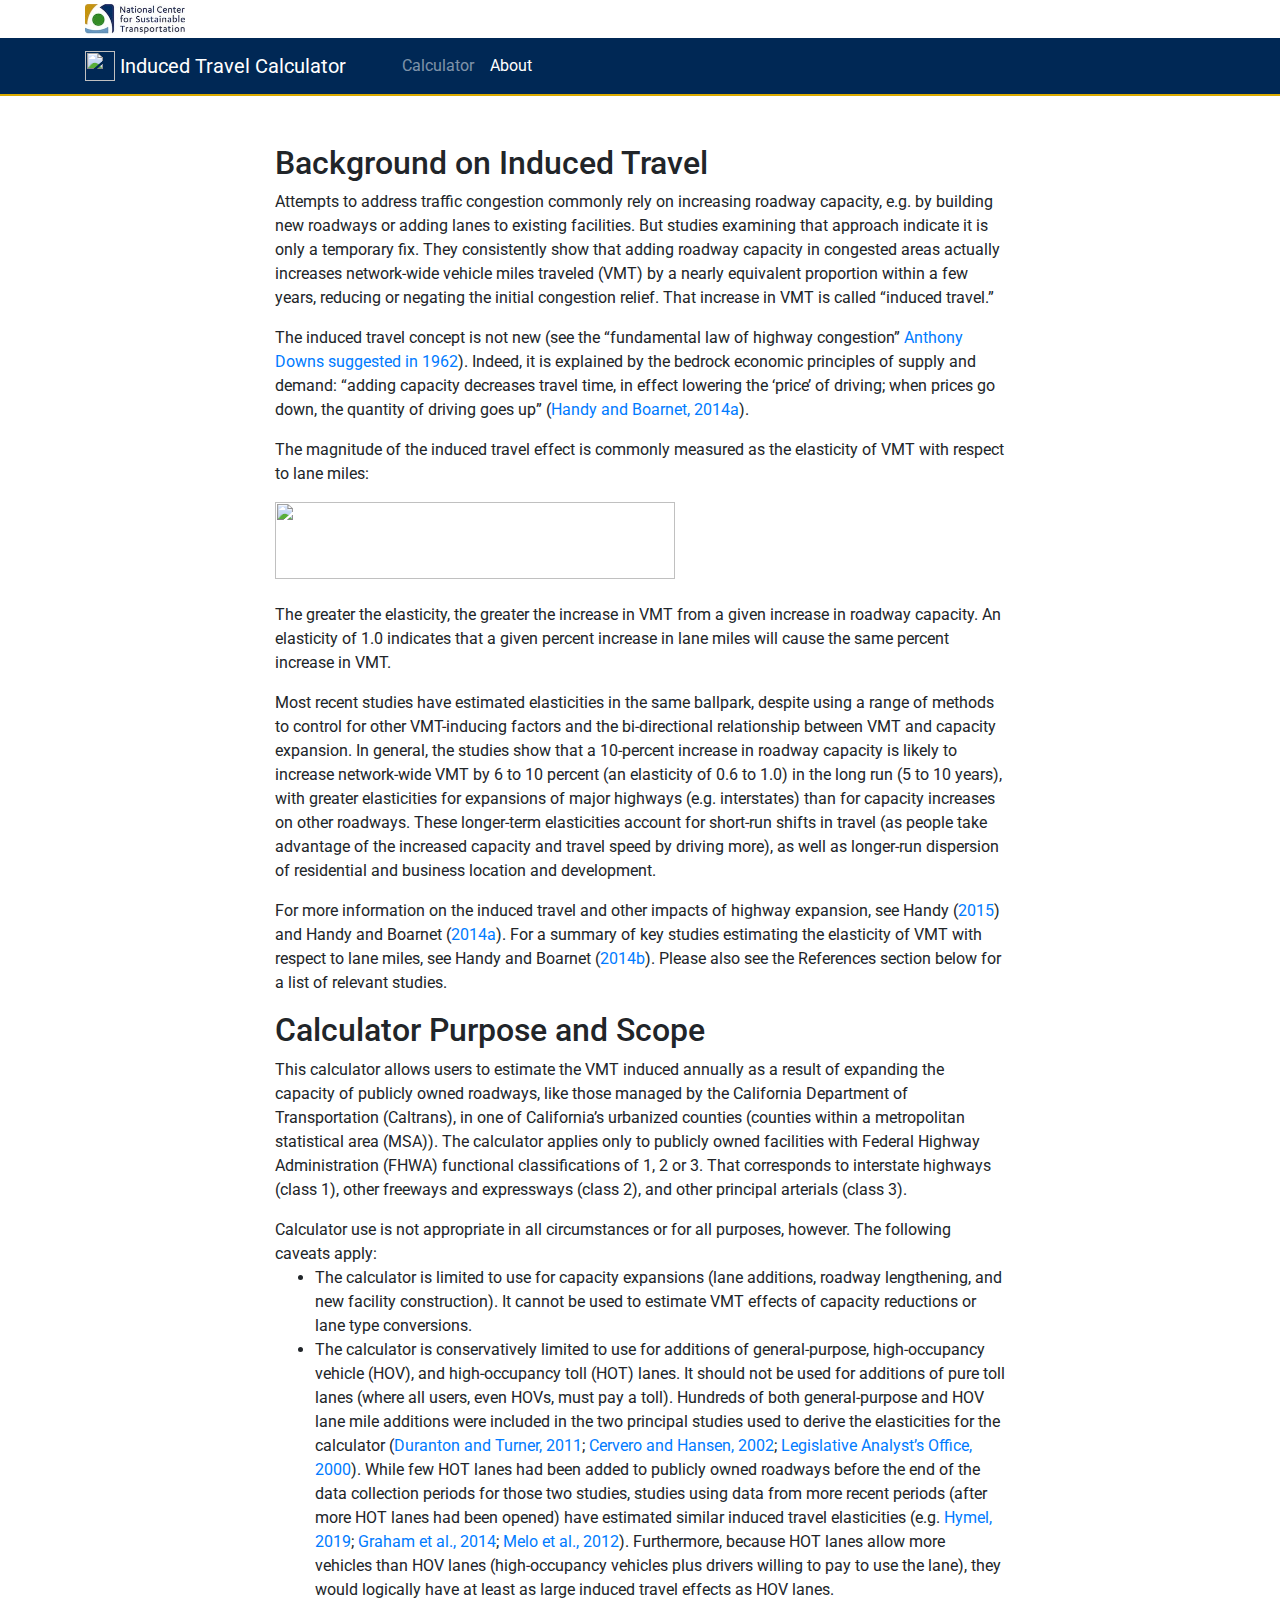
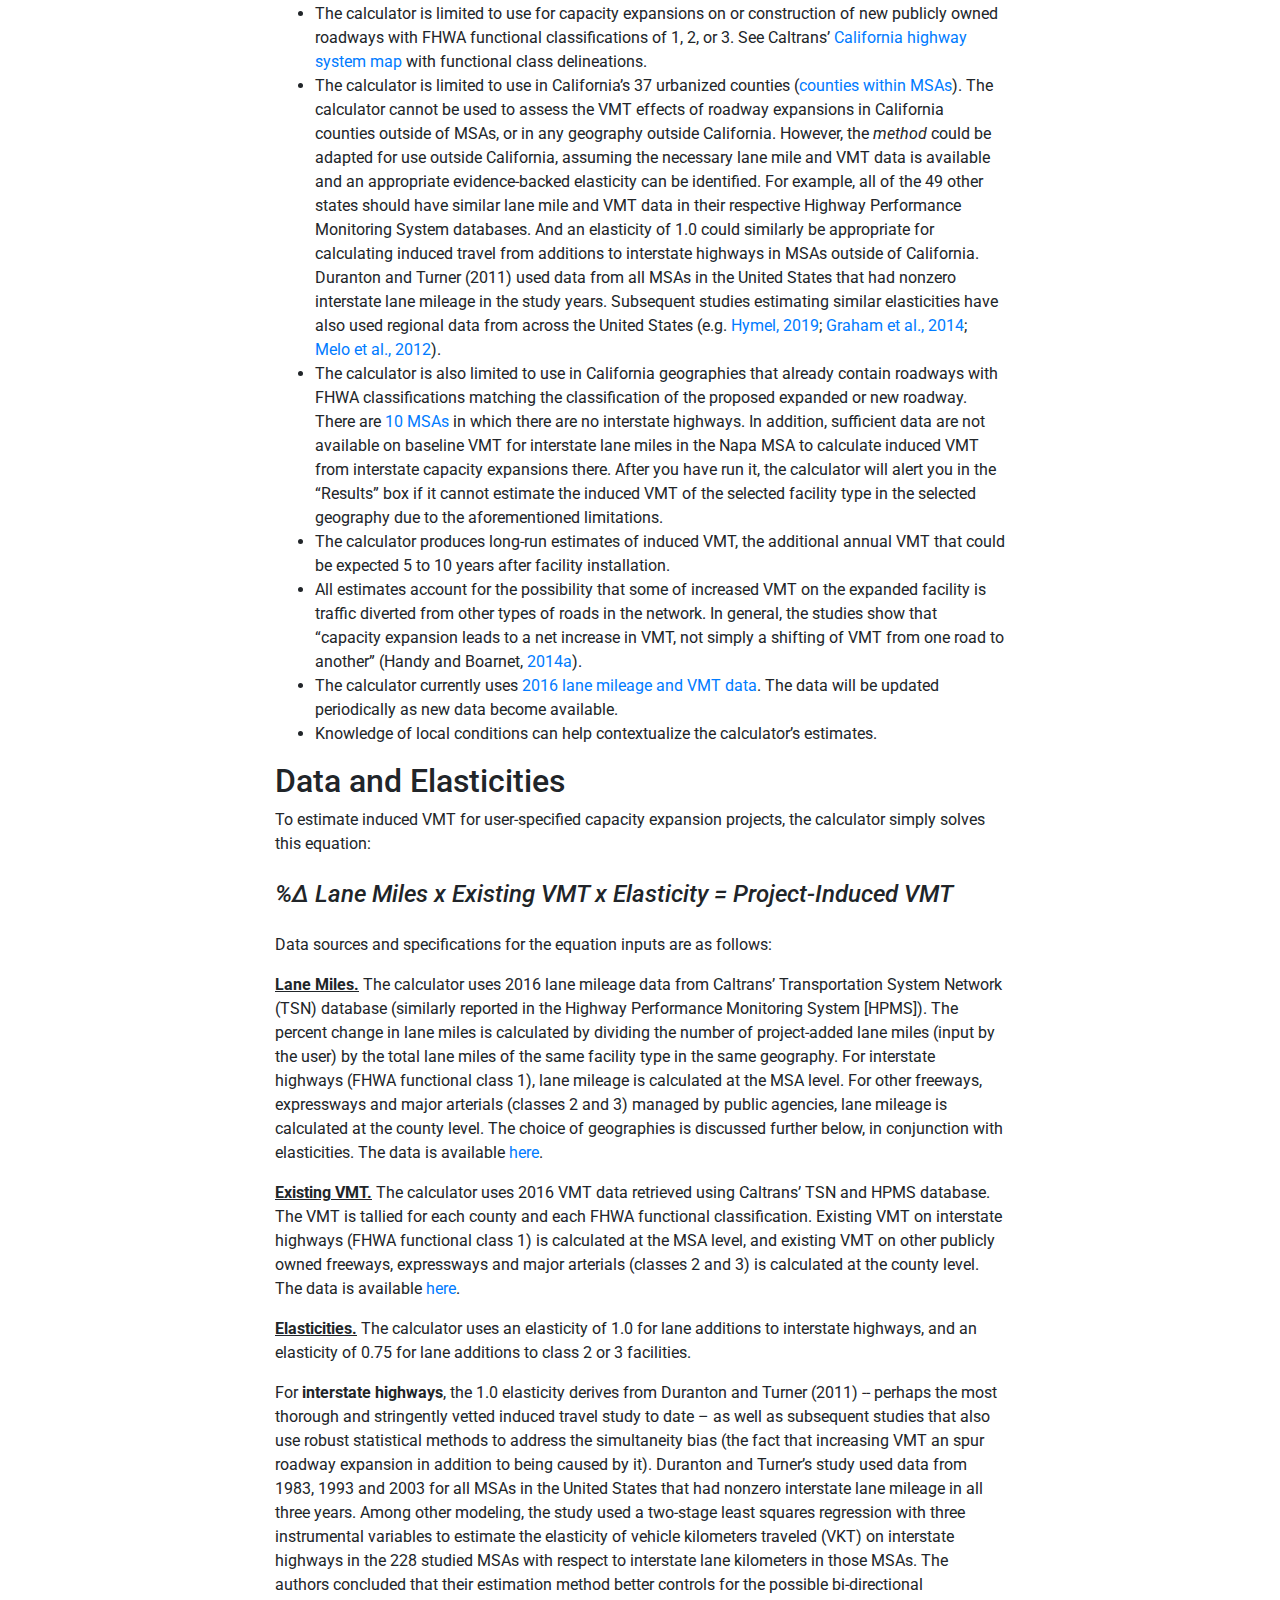
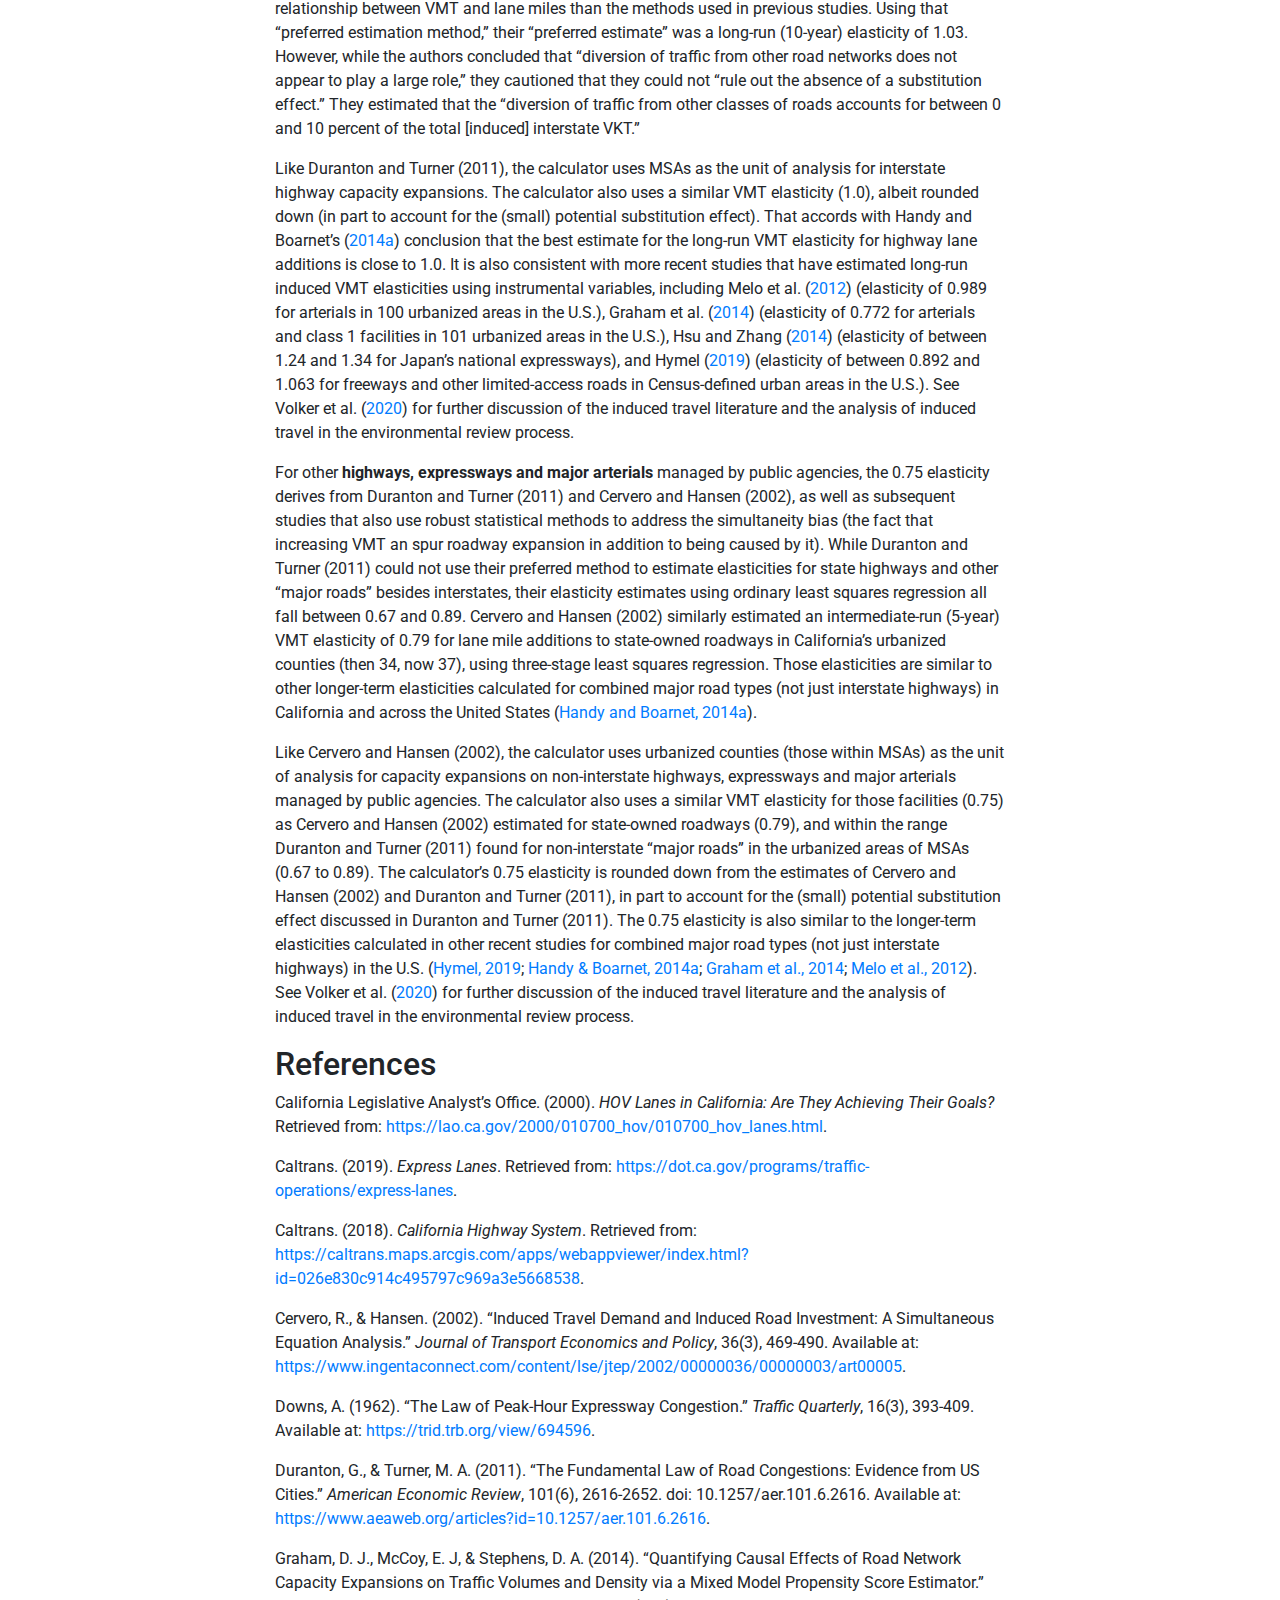
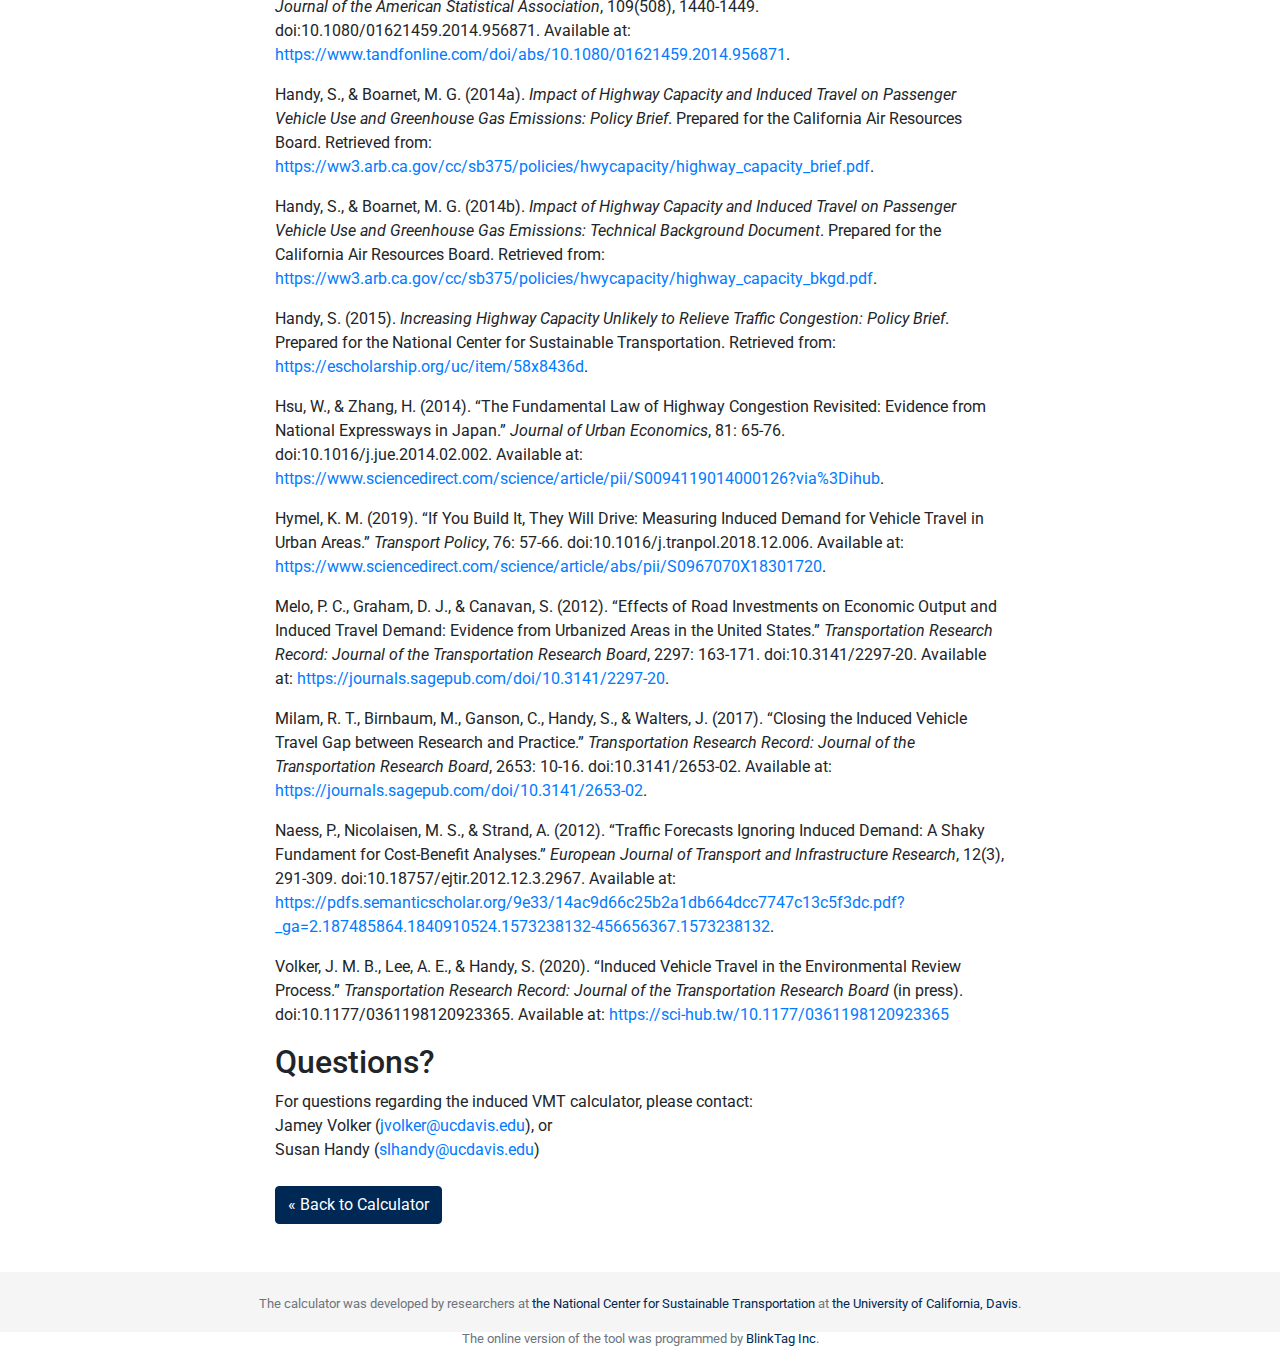
==== commit e9dc726c: "Update About.html" ====
--- a/about.html
+++ b/about.html
@@ -41,7 +41,7 @@
   </div>
   <nav class="navbar navbar-expand-md navbar-dark bg-blue">
     <div class="container">
-      <a class="navbar-brand mr-md-5" href="https://ncst.ucdavis.edu">
+      <a class="navbar-brand mr-md-5" href="/">
         <img src="/images/logo.png" width="30" height="30" class="d-inline-block align-top" alt="">
         Induced Travel Calculator
       </a>
@@ -84,13 +84,13 @@
   
         <h2>Calculator Purpose and Scope</h2>
 
-        <p>This calculator allows users to estimate the VMT induced annually as a result of expanding the capacity of roadways managed by the California Department of Transportation (Caltrans) in one of California’s urbanized counties (counties within a metropolitan statistical area (MSA)). The calculator applies only to Caltrans-managed facilities with Federal Highway Administration (FHWA) functional classifications of 1, 2 or 3. That corresponds to interstate highways (class 1), other freeways and expressways (class 2), and other principal arterials (class 3).</p>
+        <p>This calculator allows users to estimate the VMT induced annually as a result of expanding the capacity of publicly owned roadways, like those managed by the California Department of Transportation (Caltrans), in one of California’s urbanized counties (counties within a metropolitan statistical area (MSA)). The calculator applies only to publicly owned facilities with Federal Highway Administration (FHWA) functional classifications of 1, 2 or 3. That corresponds to interstate highways (class 1), other freeways and expressways (class 2), and other principal arterials (class 3).</p>
 
         Calculator use is not appropriate in all circumstances or for all purposes, however. The following caveats apply:
           <ul>
             <li>The calculator is limited to use for capacity expansions (lane additions, roadway lengthening, and new facility construction). It cannot be used to estimate VMT effects of capacity reductions or lane type conversions.</li>
-            <li>The calculator is conservatively limited to use for additions of general-purpose and high-occupancy-vehicle (HOV) lanes. It should not be used for additions of toll lanes or high-occupancy-toll (HOT) lanes. Hundreds of both general-purpose and HOV lane mile additions were included in the two principal studies used to derive the elasticities for the calculator (<a href="https://www.aeaweb.org/articles?id=10.1257/aer.101.6.2616">Duranton and Turner, 2011</a>; <a href="https://www.ingentaconnect.com/content/lse/jtep/2002/00000036/00000003/art00005">Cervero and Hansen, 2002</a>; <a href="https://lao.ca.gov/2000/010700_hov/010700_hov_lanes.html">Legislative Analyst’s Office, 2000</a>). By contrast few toll and high-occupancy toll (HOT) lanes were added to Caltrans-managed roadways before the end of the data collection periods for the two studies (see <a href="https://dot.ca.gov/programs/traffic-operations/express-lanes">Caltrans, 2019</a>). The studies’ estimated elasticities therefore might not reflect the induced travel impacts of toll and HOT lanes. That said, studies using data from more recent periods (after more HOT lanes had been opened) have estimated similar induced travel elasticities (e.g. <a href="https://www.sciencedirect.com/science/article/abs/pii/S0967070X18301720">Hymel, 2019</a>; <a href="https://www.tandfonline.com/doi/full/10.1080/01621459.2014.956871">Graham et al., 2014</a>; <a href="https://journals.sagepub.com/doi/10.3141/2297-20">Melo et al., 2012</a>).</li>
-            <li>The calculator is limited to use for capacity expansions on or construction of new Caltrans-managed roadways with FHWA functional classifications of 1, 2, or 3. See Caltrans’ <a href="https://caltrans.maps.arcgis.com/apps/webappviewer/index.html?id=026e830c914c495797c969a3e5668538">California highway system map</a> with functional class delineations.</li>
+            <li>The calculator is conservatively limited to use for additions of general-purpose, high-occupancy vehicle (HOV), and high-occupancy toll (HOT) lanes. It should not be used for additions of pure toll lanes (where all users, even HOVs, must pay a toll). Hundreds of both general-purpose and HOV lane mile additions were included in the two principal studies used to derive the elasticities for the calculator (<a href="https://www.aeaweb.org/articles?id=10.1257/aer.101.6.2616">Duranton and Turner, 2011</a>; <a href="https://www.ingentaconnect.com/content/lse/jtep/2002/00000036/00000003/art00005">Cervero and Hansen, 2002</a>; <a href="https://lao.ca.gov/2000/010700_hov/010700_hov_lanes.html">Legislative Analyst’s Office, 2000</a>). While few HOT lanes had been added to publicly owned roadways before the end of the data collection periods for those two studies, studies using data from more recent periods (after more HOT lanes had been opened) have estimated similar induced travel elasticities (e.g. <a href="https://www.sciencedirect.com/science/article/abs/pii/S0967070X18301720">Hymel, 2019</a>; <a href="https://www.tandfonline.com/doi/full/10.1080/01621459.2014.956871">Graham et al., 2014</a>; <a href="https://journals.sagepub.com/doi/10.3141/2297-20">Melo et al., 2012</a>). Furthermore, because HOT lanes allow more vehicles than HOV lanes (high-occupancy vehicles plus drivers willing to pay to use the lane), they would logically have at least as large induced travel effects as HOV lanes.</li>
+            <li>The calculator is limited to use for capacity expansions on or construction of new publicly owned roadways with FHWA functional classifications of 1, 2, or 3. See Caltrans’ <a href="https://caltrans.maps.arcgis.com/apps/webappviewer/index.html?id=026e830c914c495797c969a3e5668538">California highway system map</a> with functional class delineations.</li>
             <li>The calculator is limited to use in California’s 37 urbanized counties (<a href="/downloads/MSA-List.xlsx">counties within MSAs</a>). The calculator cannot be used to assess the VMT effects of roadway expansions in California counties outside of MSAs, or in any geography outside California. However, the <i>method</i> could be adapted for use outside California, assuming the necessary lane mile and VMT data is available and an appropriate evidence-backed elasticity can be identified. For example, all of the 49 other states should have similar lane mile and VMT data in their respective Highway Performance Monitoring System databases. And an elasticity of 1.0 could similarly be appropriate for calculating induced travel from additions to interstate highways in MSAs outside of California. Duranton and Turner (2011) used data from all MSAs in the United States that had nonzero interstate lane mileage in the study years. Subsequent studies estimating similar elasticities have also used regional data from across the United States (e.g. <a href="https://www.sciencedirect.com/science/article/abs/pii/S0967070X18301720">Hymel, 2019</a>; <a href="https://www.tandfonline.com/doi/full/10.1080/01621459.2014.956871">Graham et al., 2014</a>; <a href="https://journals.sagepub.com/doi/10.3141/2297-20">Melo et al., 2012</a>).</li>
             <li>The calculator is also limited to use in California geographies that already contain roadways with FHWA classifications matching the classification of the proposed expanded or new roadway. There are <a href="/downloads/10-MSA-List.xlsx">10 MSAs</a> in which there are no interstate highways. In addition, sufficient data are not available on baseline VMT for interstate lane miles in the Napa MSA to calculate induced VMT from interstate capacity expansions there. After you have run it, the calculator will alert you in the “Results” box if it cannot estimate the induced VMT of the selected facility type in the selected geography due to the aforementioned limitations.</li>
             <li>The calculator produces long-run estimates of induced VMT, the additional annual VMT that could be expected 5 to 10 years after facility installation.</li>
@@ -106,9 +106,9 @@
 
           <p>Data sources and specifications for the equation inputs are as follows:</p>
 
-          <p><u><strong>Lane Miles.</strong></u> The calculator uses 2016 lane mileage data from Caltrans’ Transportation System Network (TSN) database (similarly reported in the Highway Performance Monitoring System [HPMS]). The percent change in lane miles is calculated by dividing the number of project-added lane miles (input by the user) by the total lane miles of the same facility type in the same geography. For interstate highways (FHWA functional class 1), lane mileage is calculated at the MSA level. For other Caltrans-managed freeways, expressways and major arterials (classes 2 and 3), lane mileage is calculated at the county level. The choice of geographies is discussed further below, in conjunction with elasticities. The data is available <a href="/downloads/Induced-Travel-Calculator-Data.xlsx">here</a>.</p>
+          <p><u><strong>Lane Miles.</strong></u> The calculator uses 2016 lane mileage data from Caltrans’ Transportation System Network (TSN) database (similarly reported in the Highway Performance Monitoring System [HPMS]). The percent change in lane miles is calculated by dividing the number of project-added lane miles (input by the user) by the total lane miles of the same facility type in the same geography. For interstate highways (FHWA functional class 1), lane mileage is calculated at the MSA level. For other freeways, expressways and major arterials (classes 2 and 3) managed by public agencies, lane mileage is calculated at the county level. The choice of geographies is discussed further below, in conjunction with elasticities. The data is available <a href="/downloads/Induced-Travel-Calculator-Data.xlsx">here</a>.</p>
 
-          <p><u><strong>Existing VMT.</strong></u> The calculator uses 2016 VMT data retrieved using Caltrans’ TSN and HPMS database. The VMT is tallied for each county and each FHWA functional classification. Existing VMT on interstate highways (FHWA functional class 1) is calculated at the MSA level, and existing VMT on other Caltrans-managed freeways, expressways and major arterials (classes 2 and 3) is calculated at the county level. The data is available <a href="/downloads/Induced-Travel-Calculator-Data.xlsx">here</a>.</p>
+          <p><u><strong>Existing VMT.</strong></u> The calculator uses 2016 VMT data retrieved using Caltrans’ TSN and HPMS database. The VMT is tallied for each county and each FHWA functional classification. Existing VMT on interstate highways (FHWA functional class 1) is calculated at the MSA level, and existing VMT on other publicly owned freeways, expressways and major arterials (classes 2 and 3) is calculated at the county level. The data is available <a href="/downloads/Induced-Travel-Calculator-Data.xlsx">here</a>.</p>
 
           <p><u><strong>Elasticities.</strong></u> The calculator uses an elasticity of 1.0 for lane additions to interstate highways, and an elasticity of 0.75 for lane additions to class 2 or 3 facilities.</p>
 
@@ -116,9 +116,9 @@
 
           <p>Like Duranton and Turner (2011), the calculator uses MSAs as the unit of analysis for interstate highway capacity expansions. The calculator also uses a similar VMT elasticity (1.0), albeit rounded down (in part to account for the (small) potential substitution effect). That accords with Handy and Boarnet’s (<a href="https://ww2.arb.ca.gov/sites/default/files/2020-06/Impact_of_Highway_Capacity_and_Induced_Travel_on_Passenger_Vehicle_Use_and_Greenhouse_Gas_Emissions_Policy_Brief.pdf">2014a</a>) conclusion that the best estimate for the long-run VMT elasticity for highway lane additions is close to 1.0. It is also consistent with more recent studies that have estimated long-run induced VMT elasticities using instrumental variables, including Melo et al. (<a href="https://journals.sagepub.com/doi/10.3141/2297-20">2012</a>) (elasticity of 0.989 for arterials in 100 urbanized areas in the U.S.), Graham et al. (<a href="https://www.tandfonline.com/doi/full/10.1080/01621459.2014.956871">2014</a>) (elasticity of 0.772 for arterials and class 1 facilities in 101 urbanized areas in the U.S.), Hsu and Zhang (<a href="https://www.sciencedirect.com/science/article/pii/S0094119014000126?via%3Dihub">2014</a>) (elasticity of between 1.24 and 1.34 for Japan’s national expressways), and Hymel (<a href="https://www.sciencedirect.com/science/article/abs/pii/S0967070X18301720">2019</a>) (elasticity of between 0.892 and 1.063 for freeways and other limited-access roads in Census-defined urban areas in the U.S.). See Volker et al. (<a href="https://journals.sagepub.com/doi/pdf/10.1177/0361198120923365">2020</a>) for further discussion of the induced travel literature and the analysis of induced travel in the environmental review process.</p>
 
-          <p>For other <strong>Caltrans-managed highways, expressways and major arterials</strong>, the 0.75 elasticity derives from Duranton and Turner (2011) and Cervero and Hansen (2002), as well as subsequent studies that also use robust statistical methods to address the simultaneity bias (the fact that increasing VMT an spur roadway expansion in addition to being caused by it). While Duranton and Turner (2011) could not use their preferred method to estimate elasticities for state highways and other “major roads” besides interstates, their elasticity estimates using ordinary least squares regression all fall between 0.67 and 0.89. Cervero and Hansen (2002) similarly estimated an intermediate-run (5-year) VMT elasticity of 0.79 for lane mile additions to state-owned roadways in California’s urbanized counties (then 34, now 37), using three-stage least squares regression. Those elasticities are similar to other longer-term elasticities calculated for combined major road types (not just interstate highways) in California and across the United States (<a href="https://ww2.arb.ca.gov/sites/default/files/2020-06/Impact_of_Highway_Capacity_and_Induced_Travel_on_Passenger_Vehicle_Use_and_Greenhouse_Gas_Emissions_Policy_Brief.pdf">Handy and Boarnet, 2014a</a>).</p>
+          <p>For other <strong>highways, expressways and major arterials</strong> managed by public agencies, the 0.75 elasticity derives from Duranton and Turner (2011) and Cervero and Hansen (2002), as well as subsequent studies that also use robust statistical methods to address the simultaneity bias (the fact that increasing VMT an spur roadway expansion in addition to being caused by it). While Duranton and Turner (2011) could not use their preferred method to estimate elasticities for state highways and other “major roads” besides interstates, their elasticity estimates using ordinary least squares regression all fall between 0.67 and 0.89. Cervero and Hansen (2002) similarly estimated an intermediate-run (5-year) VMT elasticity of 0.79 for lane mile additions to state-owned roadways in California’s urbanized counties (then 34, now 37), using three-stage least squares regression. Those elasticities are similar to other longer-term elasticities calculated for combined major road types (not just interstate highways) in California and across the United States (<a href="https://ww2.arb.ca.gov/sites/default/files/2020-06/Impact_of_Highway_Capacity_and_Induced_Travel_on_Passenger_Vehicle_Use_and_Greenhouse_Gas_Emissions_Policy_Brief.pdf">Handy and Boarnet, 2014a</a>).</p>
 
-          <p>Like Cervero and Hansen (2002), the calculator uses urbanized counties (those within MSAs) as the unit of analysis for capacity expansions on non-interstate highways, expressways and major arterials managed by Caltrans. The calculator also uses a similar VMT elasticity for those facilities (0.75) as Cervero and Hansen (2002) estimated for state-owned roadways (0.79), and within the range Duranton and Turner (2011) found for non-interstate “major roads” in the urbanized areas of MSAs (0.67 to 0.89). The calculator’s 0.75 elasticity is rounded down from the estimates of Cervero and Hansen (2002) and Duranton and Turner (2011), in part to account for the (small) potential substitution effect discussed in Duranton and Turner (2011). The 0.75 elasticity is also similar to the longer-term elasticities calculated in other recent studies for combined major road types (not just interstate highways) in the U.S. (<a href="https://www.sciencedirect.com/science/article/abs/pii/S0967070X18301720">Hymel, 2019</a>; <a href="https://ww2.arb.ca.gov/sites/default/files/2020-06/Impact_of_Highway_Capacity_and_Induced_Travel_on_Passenger_Vehicle_Use_and_Greenhouse_Gas_Emissions_Policy_Brief.pdf">Handy & Boarnet, 2014a</a>; <a href="https://www.tandfonline.com/doi/full/10.1080/01621459.2014.956871">Graham et al., 2014</a>; <a href="https://journals.sagepub.com/doi/10.3141/2297-20">Melo et al., 2012</a>). See Volker et al. (<a href="https://journals.sagepub.com/doi/pdf/10.1177/0361198120923365">2020</a>) for further discussion of the induced travel literature and the analysis of induced travel in the environmental review process.
+          <p>Like Cervero and Hansen (2002), the calculator uses urbanized counties (those within MSAs) as the unit of analysis for capacity expansions on non-interstate highways, expressways and major arterials managed by public agencies. The calculator also uses a similar VMT elasticity for those facilities (0.75) as Cervero and Hansen (2002) estimated for state-owned roadways (0.79), and within the range Duranton and Turner (2011) found for non-interstate “major roads” in the urbanized areas of MSAs (0.67 to 0.89). The calculator’s 0.75 elasticity is rounded down from the estimates of Cervero and Hansen (2002) and Duranton and Turner (2011), in part to account for the (small) potential substitution effect discussed in Duranton and Turner (2011). The 0.75 elasticity is also similar to the longer-term elasticities calculated in other recent studies for combined major road types (not just interstate highways) in the U.S. (<a href="https://www.sciencedirect.com/science/article/abs/pii/S0967070X18301720">Hymel, 2019</a>; <a href="https://ww2.arb.ca.gov/sites/default/files/2020-06/Impact_of_Highway_Capacity_and_Induced_Travel_on_Passenger_Vehicle_Use_and_Greenhouse_Gas_Emissions_Policy_Brief.pdf">Handy & Boarnet, 2014a</a>; <a href="https://www.tandfonline.com/doi/full/10.1080/01621459.2014.956871">Graham et al., 2014</a>; <a href="https://journals.sagepub.com/doi/10.3141/2297-20">Melo et al., 2012</a>). See Volker et al. (<a href="https://journals.sagepub.com/doi/pdf/10.1177/0361198120923365">2020</a>) for further discussion of the induced travel literature and the analysis of induced travel in the environmental review process.
           </p>
 
           <h2>References</h2>
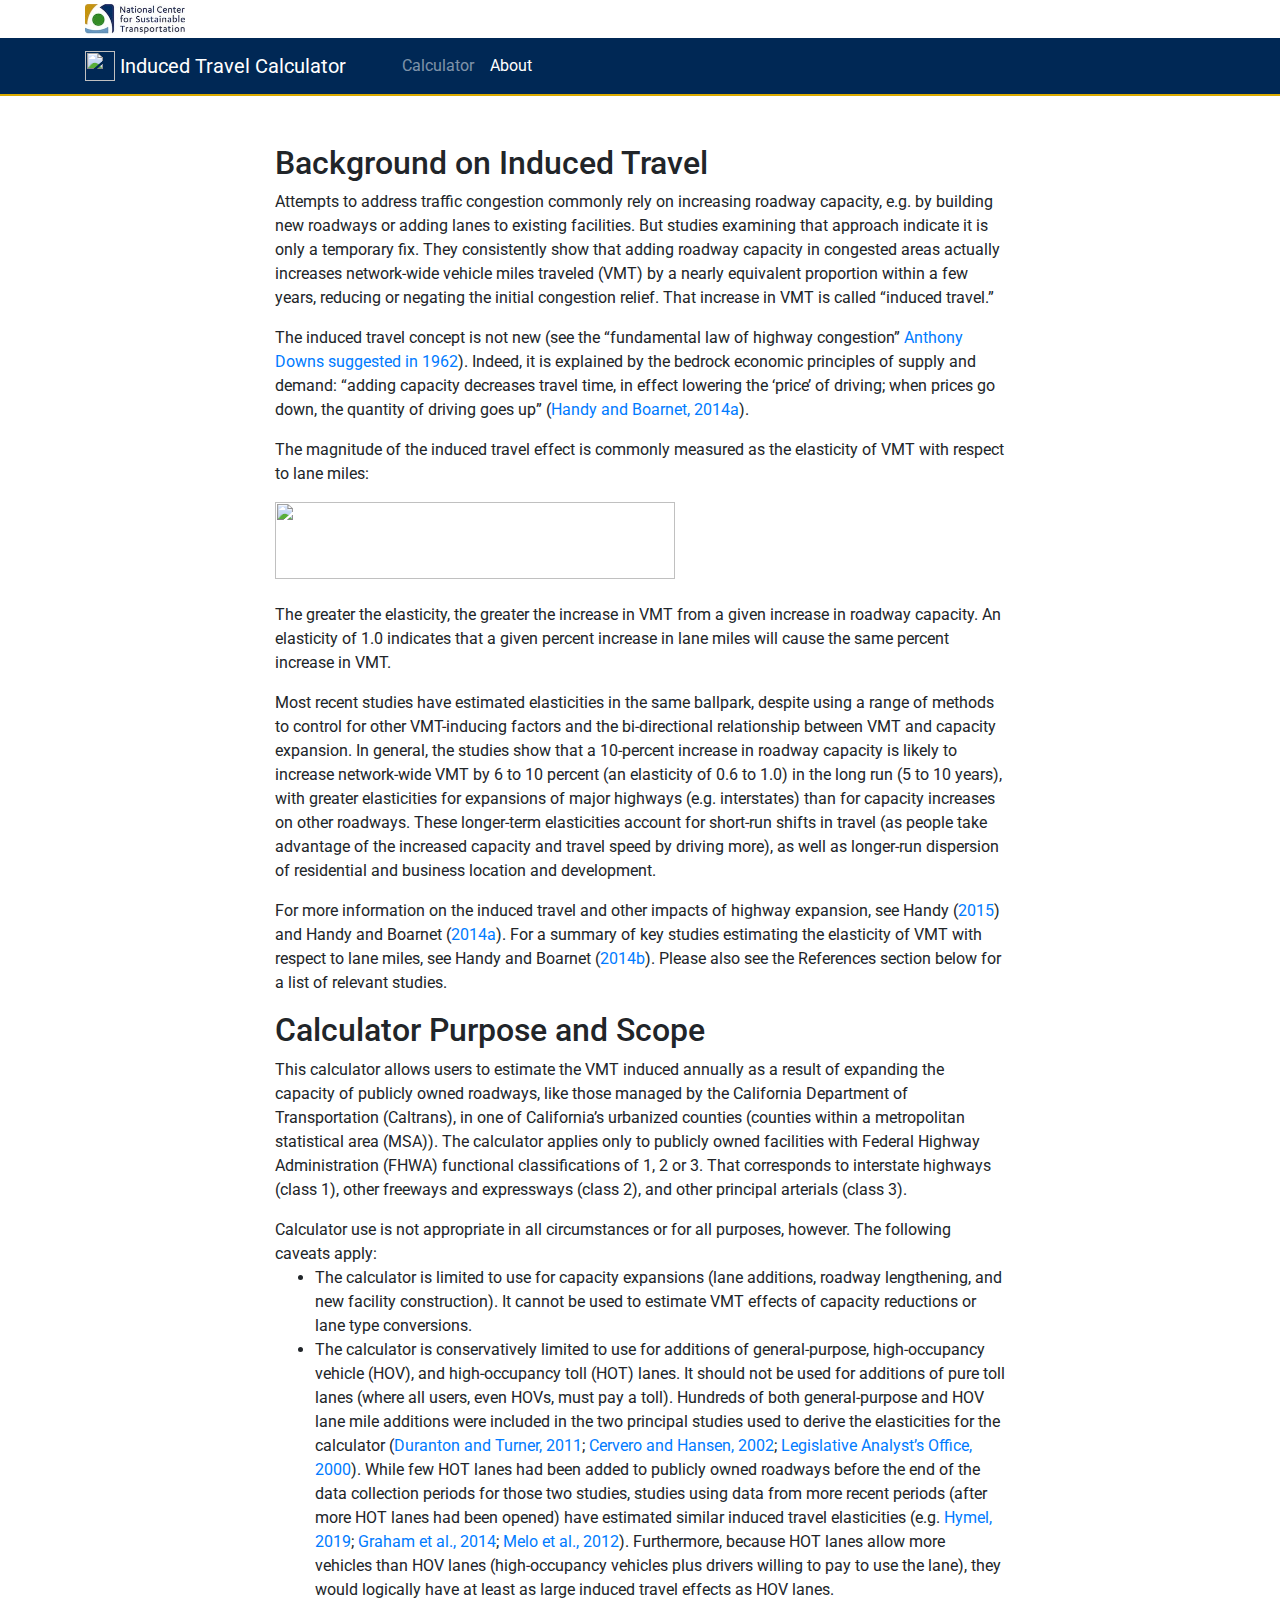
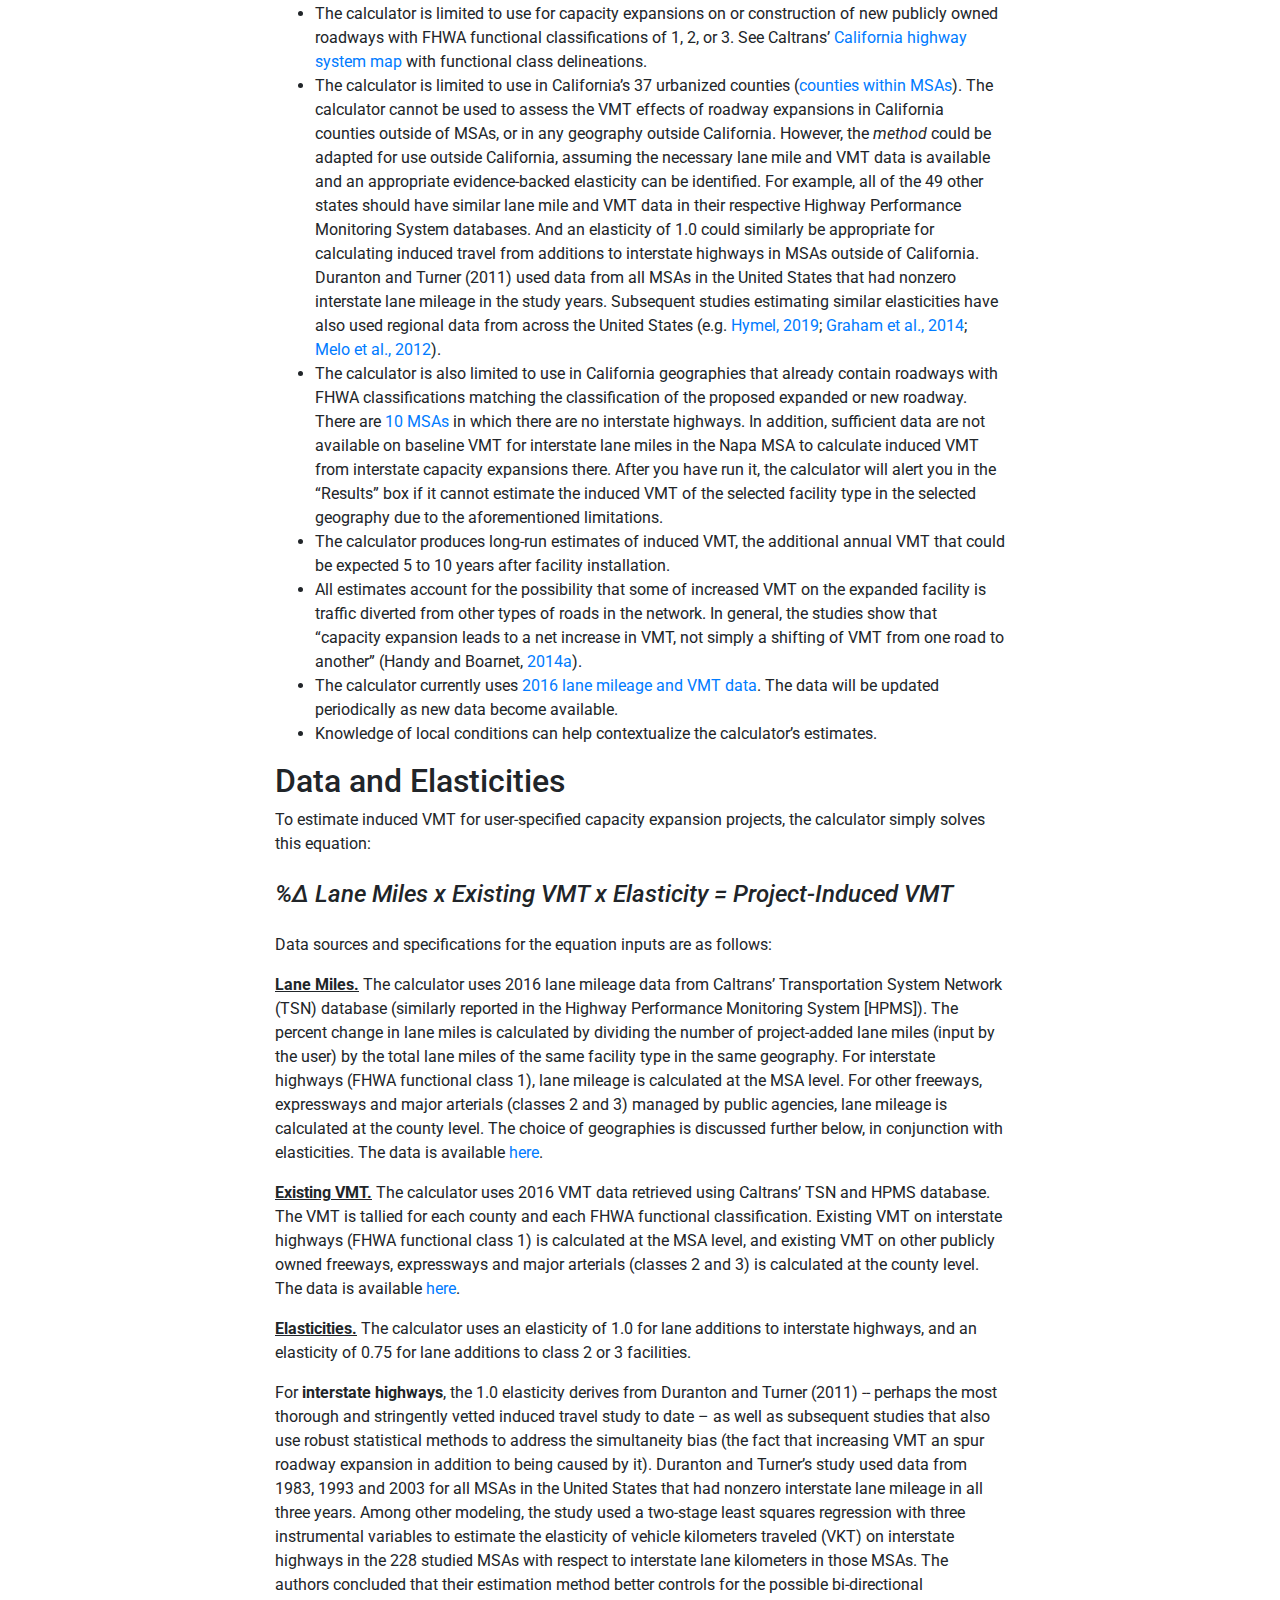
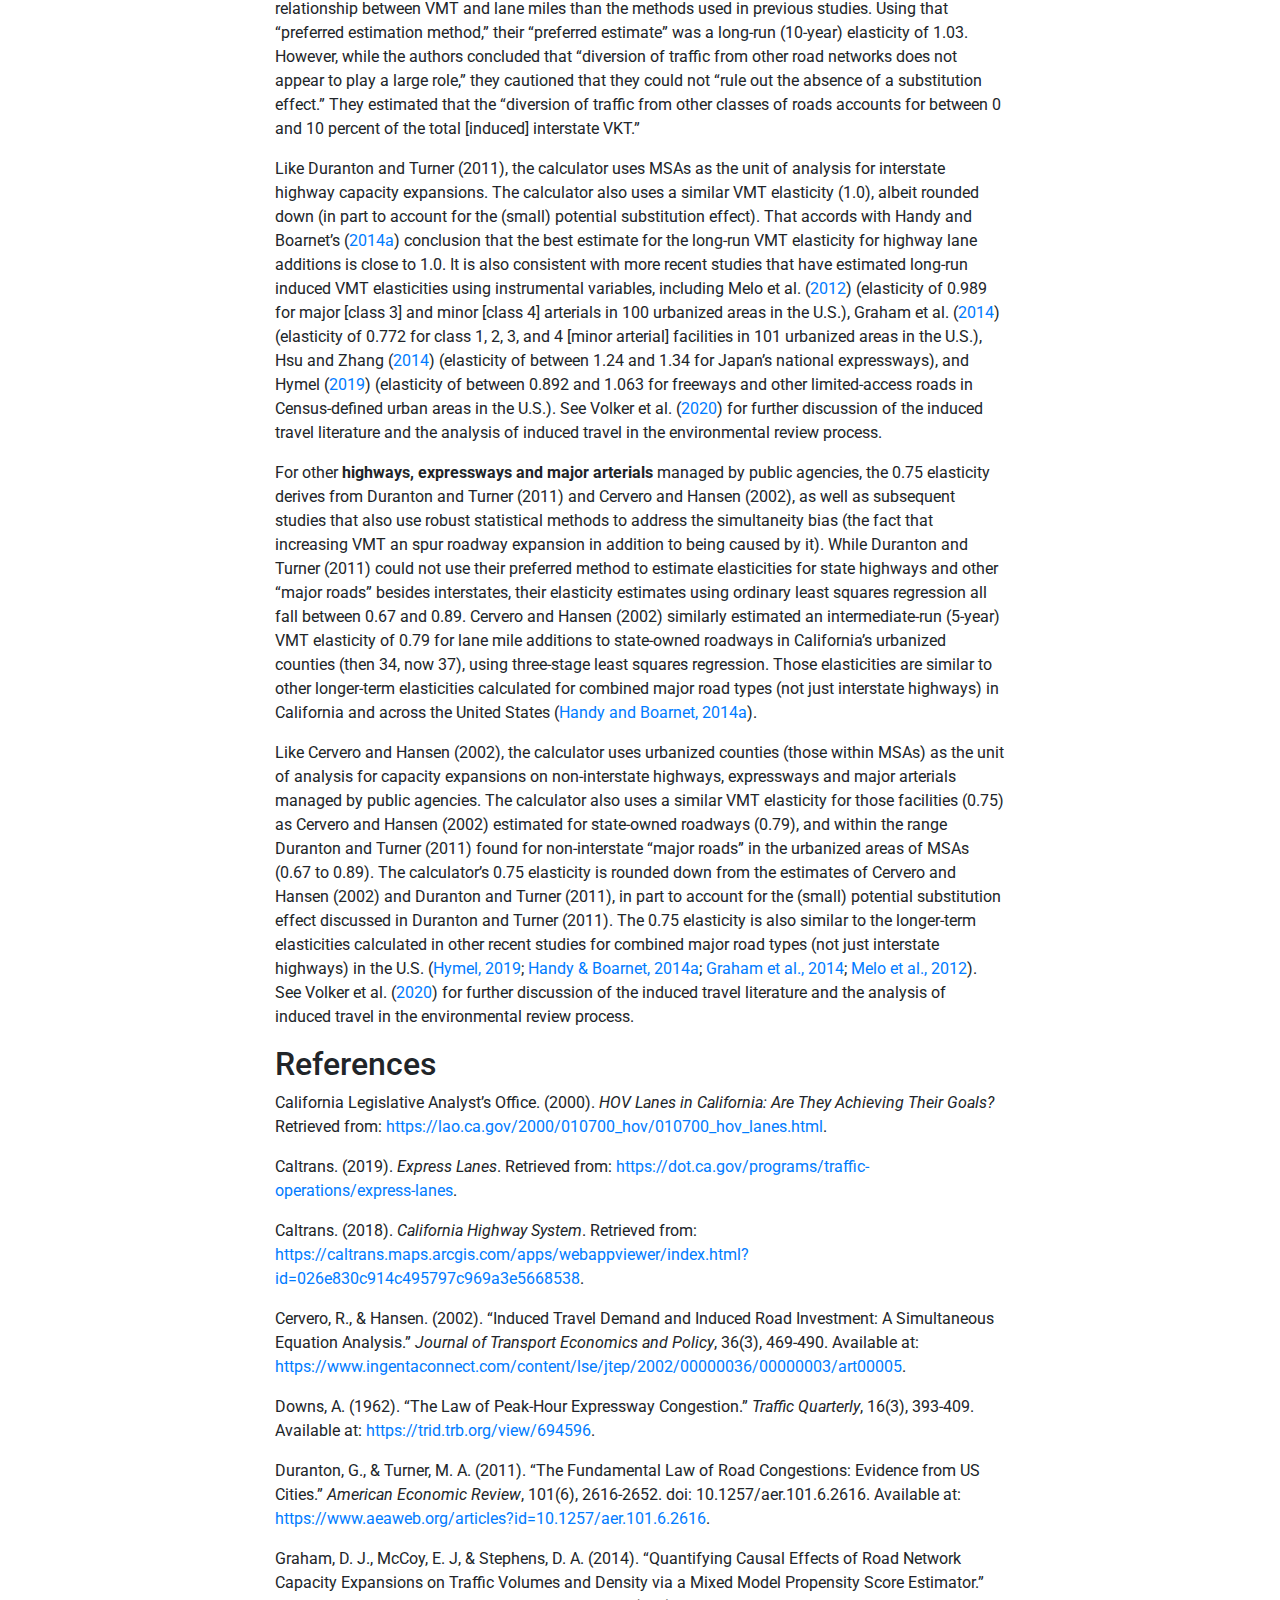
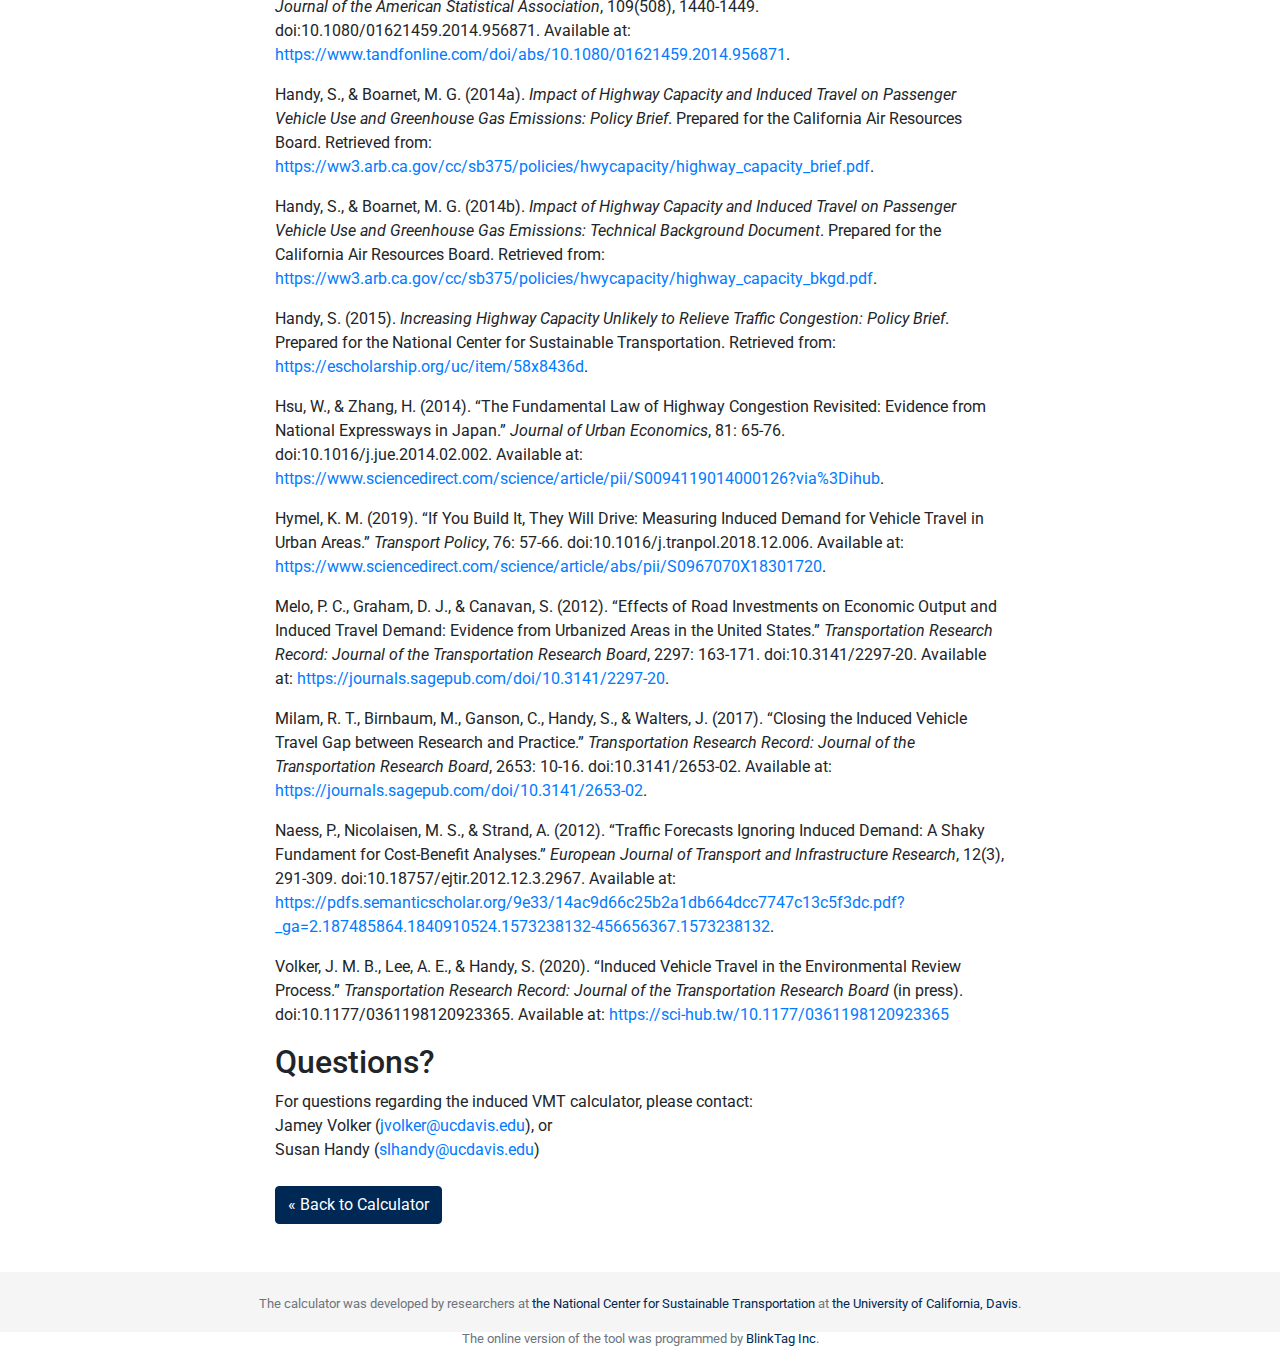
==== commit ceacd6ab: "Update About page" ====
--- a/about.html
+++ b/about.html
@@ -114,7 +114,7 @@
 
           <p>For <strong>interstate highways</strong>, the 1.0 elasticity derives from Duranton and Turner (2011) -- perhaps the most thorough and stringently vetted induced travel study to date – as well as subsequent studies that also use robust statistical methods to address the simultaneity bias (the fact that increasing VMT an spur roadway expansion in addition to being caused by it). Duranton and Turner’s study used data from 1983, 1993 and 2003 for all MSAs in the United States that had nonzero interstate lane mileage in all three years. Among other modeling, the study used a two-stage least squares regression with three instrumental variables to estimate the elasticity of vehicle kilometers traveled (VKT) on interstate highways in the 228 studied MSAs with respect to interstate lane kilometers in those MSAs. The authors concluded that their estimation method better controls for the possible bi-directional relationship between VMT and lane miles than the methods used in previous studies. Using that “preferred estimation method,” their “preferred estimate” was a long-run (10-year) elasticity of 1.03. However, while the authors concluded that “diversion of traffic from other road networks does not appear to play a large role,” they cautioned that they could not “rule out the absence of a substitution effect.” They estimated that the “diversion of traffic from other classes of roads accounts for between 0 and 10 percent of the total [induced] interstate VKT.”</p>
 
-          <p>Like Duranton and Turner (2011), the calculator uses MSAs as the unit of analysis for interstate highway capacity expansions. The calculator also uses a similar VMT elasticity (1.0), albeit rounded down (in part to account for the (small) potential substitution effect). That accords with Handy and Boarnet’s (<a href="https://ww2.arb.ca.gov/sites/default/files/2020-06/Impact_of_Highway_Capacity_and_Induced_Travel_on_Passenger_Vehicle_Use_and_Greenhouse_Gas_Emissions_Policy_Brief.pdf">2014a</a>) conclusion that the best estimate for the long-run VMT elasticity for highway lane additions is close to 1.0. It is also consistent with more recent studies that have estimated long-run induced VMT elasticities using instrumental variables, including Melo et al. (<a href="https://journals.sagepub.com/doi/10.3141/2297-20">2012</a>) (elasticity of 0.989 for arterials in 100 urbanized areas in the U.S.), Graham et al. (<a href="https://www.tandfonline.com/doi/full/10.1080/01621459.2014.956871">2014</a>) (elasticity of 0.772 for arterials and class 1 facilities in 101 urbanized areas in the U.S.), Hsu and Zhang (<a href="https://www.sciencedirect.com/science/article/pii/S0094119014000126?via%3Dihub">2014</a>) (elasticity of between 1.24 and 1.34 for Japan’s national expressways), and Hymel (<a href="https://www.sciencedirect.com/science/article/abs/pii/S0967070X18301720">2019</a>) (elasticity of between 0.892 and 1.063 for freeways and other limited-access roads in Census-defined urban areas in the U.S.). See Volker et al. (<a href="https://journals.sagepub.com/doi/pdf/10.1177/0361198120923365">2020</a>) for further discussion of the induced travel literature and the analysis of induced travel in the environmental review process.</p>
+          <p>Like Duranton and Turner (2011), the calculator uses MSAs as the unit of analysis for interstate highway capacity expansions. The calculator also uses a similar VMT elasticity (1.0), albeit rounded down (in part to account for the (small) potential substitution effect). That accords with Handy and Boarnet’s (<a href="https://ww2.arb.ca.gov/sites/default/files/2020-06/Impact_of_Highway_Capacity_and_Induced_Travel_on_Passenger_Vehicle_Use_and_Greenhouse_Gas_Emissions_Policy_Brief.pdf">2014a</a>) conclusion that the best estimate for the long-run VMT elasticity for highway lane additions is close to 1.0. It is also consistent with more recent studies that have estimated long-run induced VMT elasticities using instrumental variables, including Melo et al. (<a href="https://journals.sagepub.com/doi/10.3141/2297-20">2012</a>) (elasticity of 0.989 for major [class 3] and minor [class 4] arterials in 100 urbanized areas in the U.S.), Graham et al. (<a href="https://www.tandfonline.com/doi/full/10.1080/01621459.2014.956871">2014</a>) (elasticity of 0.772 for class 1, 2, 3, and 4 [minor arterial] facilities in 101 urbanized areas in the U.S.), Hsu and Zhang (<a href="https://www.sciencedirect.com/science/article/pii/S0094119014000126?via%3Dihub">2014</a>) (elasticity of between 1.24 and 1.34 for Japan’s national expressways), and Hymel (<a href="https://www.sciencedirect.com/science/article/abs/pii/S0967070X18301720">2019</a>) (elasticity of between 0.892 and 1.063 for freeways and other limited-access roads in Census-defined urban areas in the U.S.). See Volker et al. (<a href="https://journals.sagepub.com/doi/pdf/10.1177/0361198120923365">2020</a>) for further discussion of the induced travel literature and the analysis of induced travel in the environmental review process.</p>
 
           <p>For other <strong>highways, expressways and major arterials</strong> managed by public agencies, the 0.75 elasticity derives from Duranton and Turner (2011) and Cervero and Hansen (2002), as well as subsequent studies that also use robust statistical methods to address the simultaneity bias (the fact that increasing VMT an spur roadway expansion in addition to being caused by it). While Duranton and Turner (2011) could not use their preferred method to estimate elasticities for state highways and other “major roads” besides interstates, their elasticity estimates using ordinary least squares regression all fall between 0.67 and 0.89. Cervero and Hansen (2002) similarly estimated an intermediate-run (5-year) VMT elasticity of 0.79 for lane mile additions to state-owned roadways in California’s urbanized counties (then 34, now 37), using three-stage least squares regression. Those elasticities are similar to other longer-term elasticities calculated for combined major road types (not just interstate highways) in California and across the United States (<a href="https://ww2.arb.ca.gov/sites/default/files/2020-06/Impact_of_Highway_Capacity_and_Induced_Travel_on_Passenger_Vehicle_Use_and_Greenhouse_Gas_Emissions_Policy_Brief.pdf">Handy and Boarnet, 2014a</a>).</p>
 
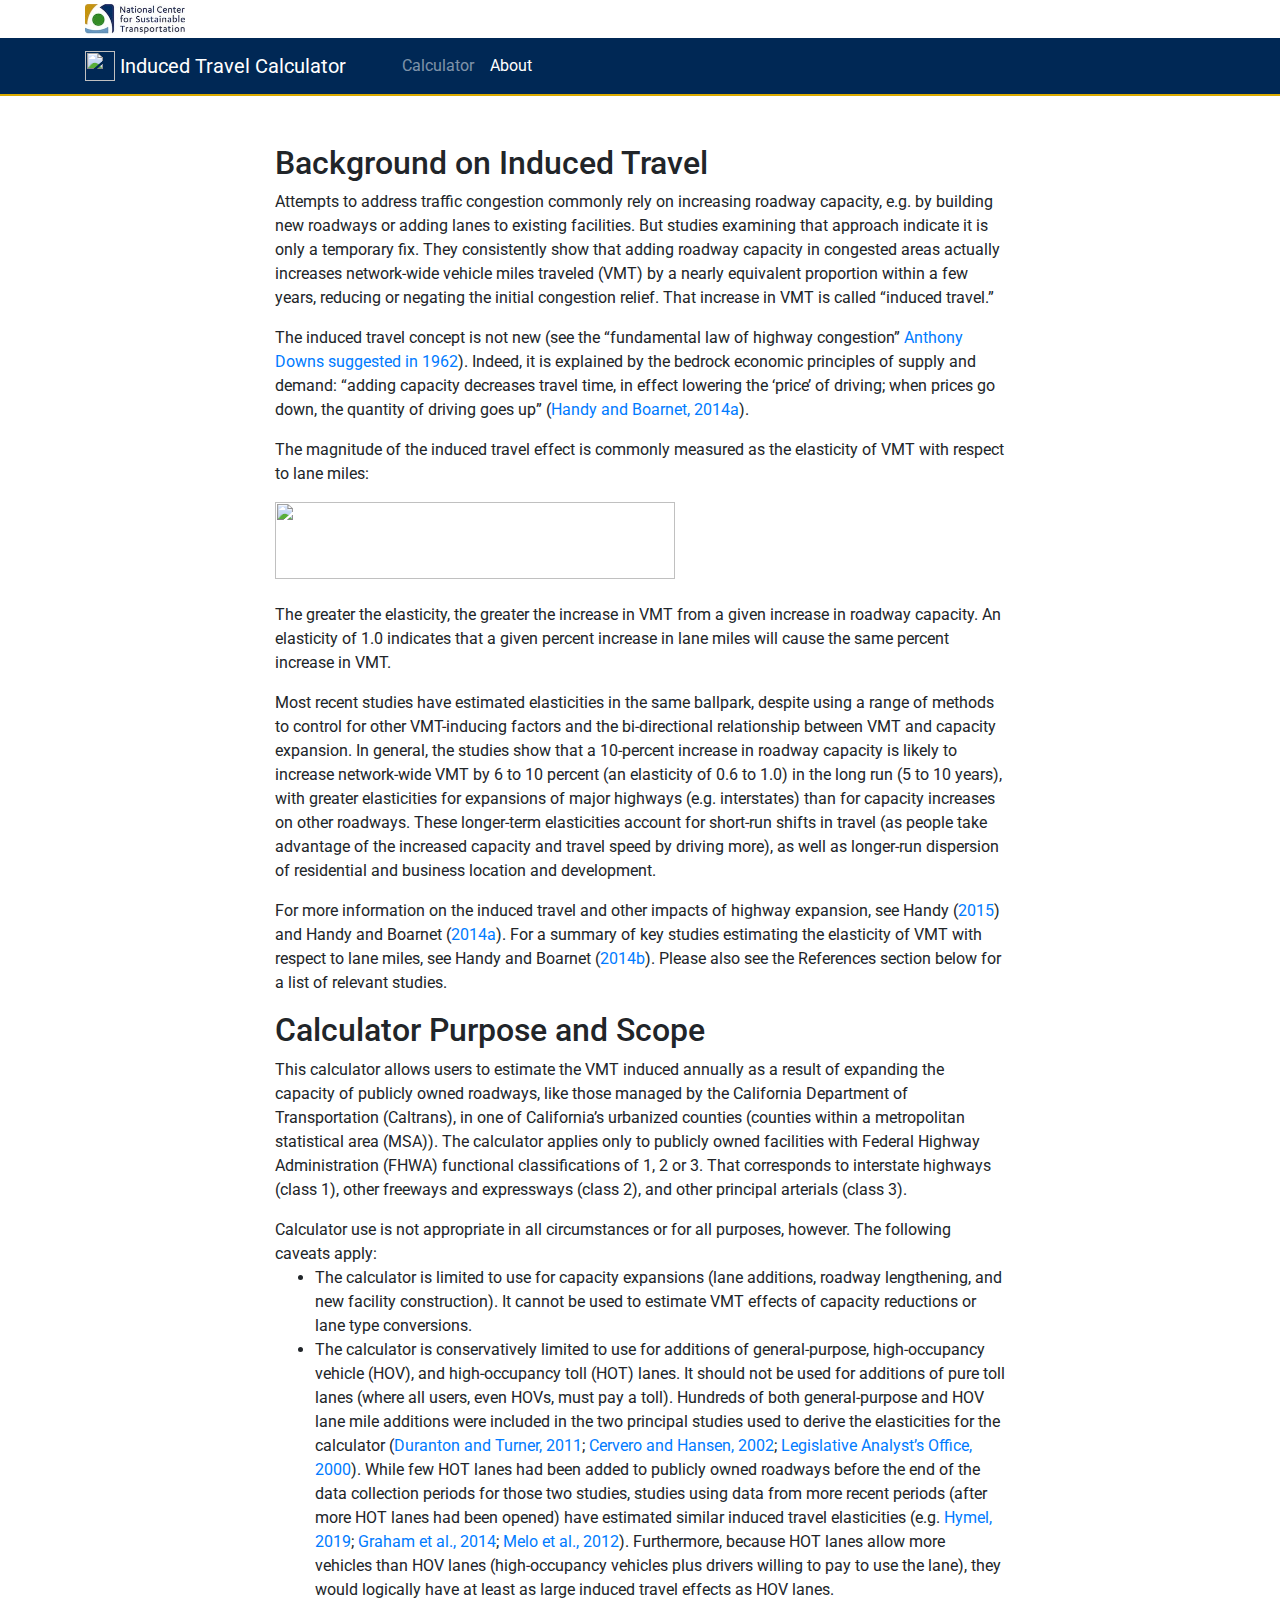
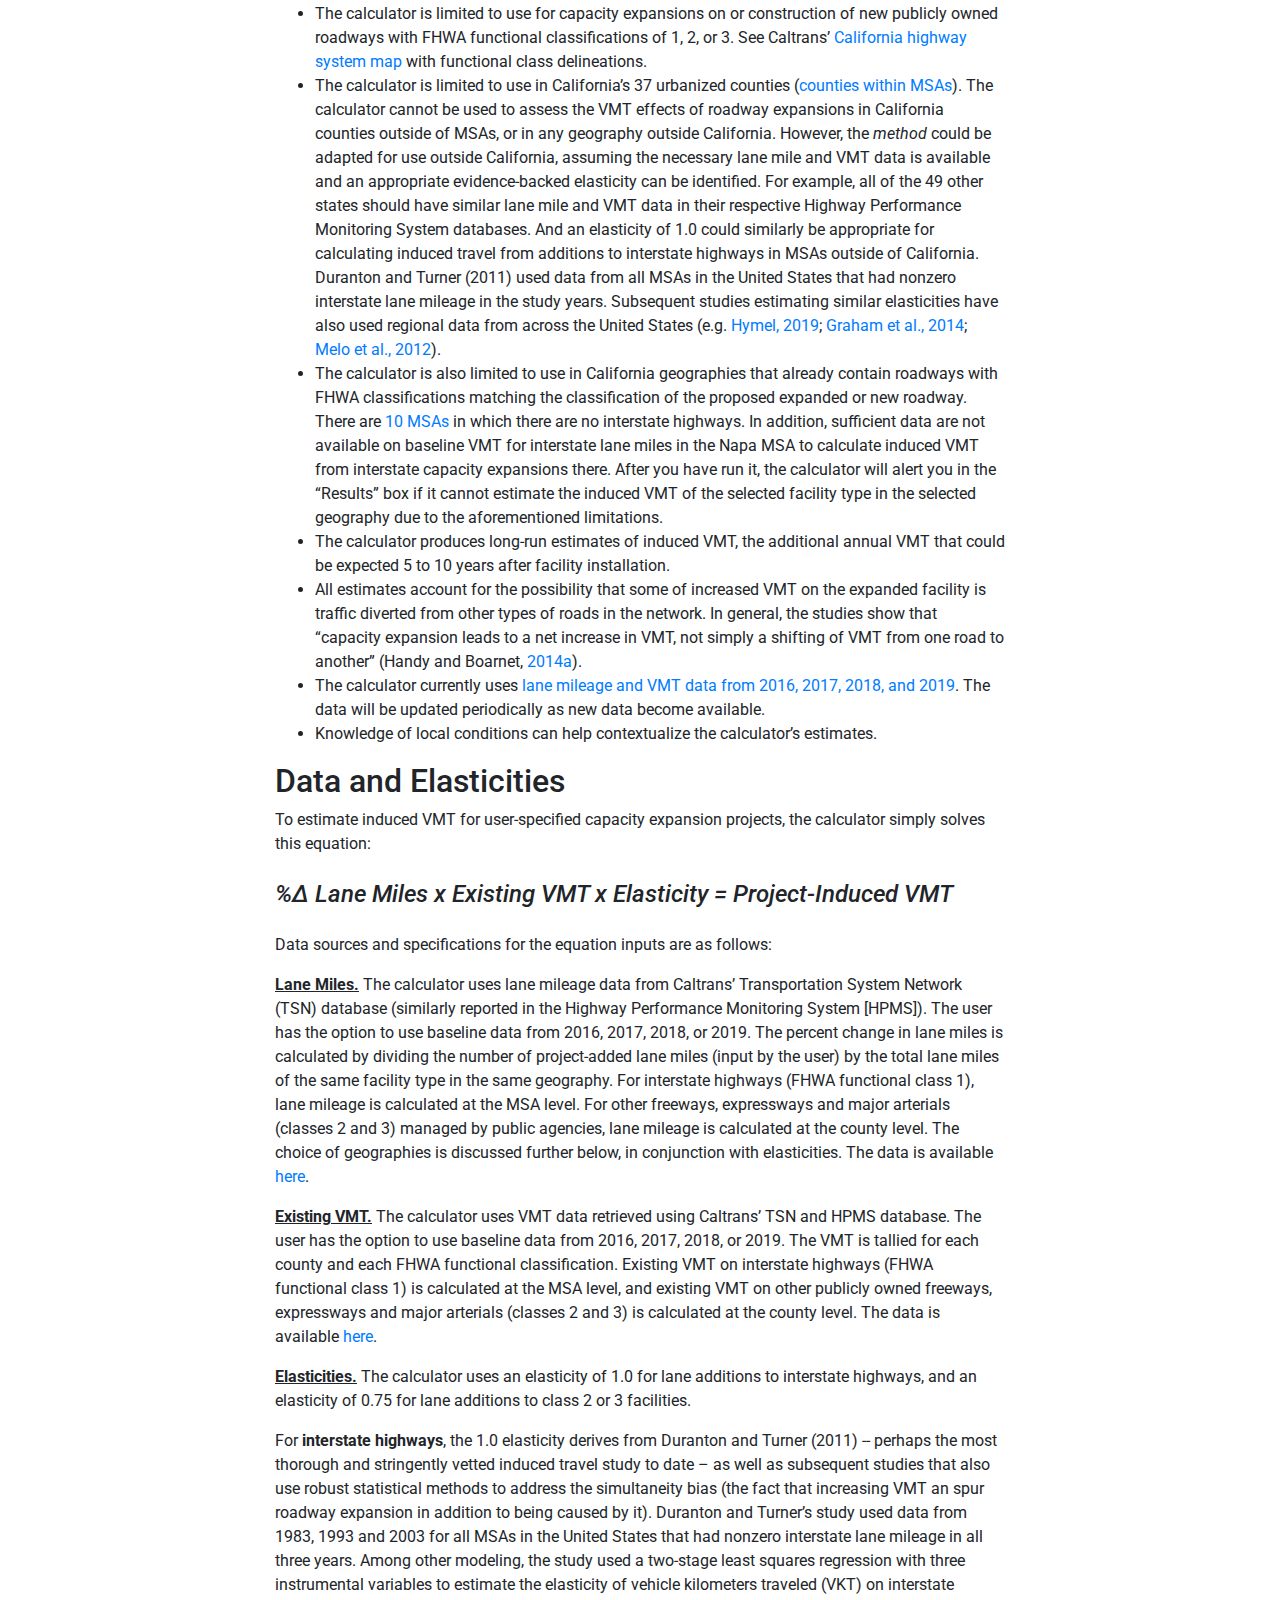
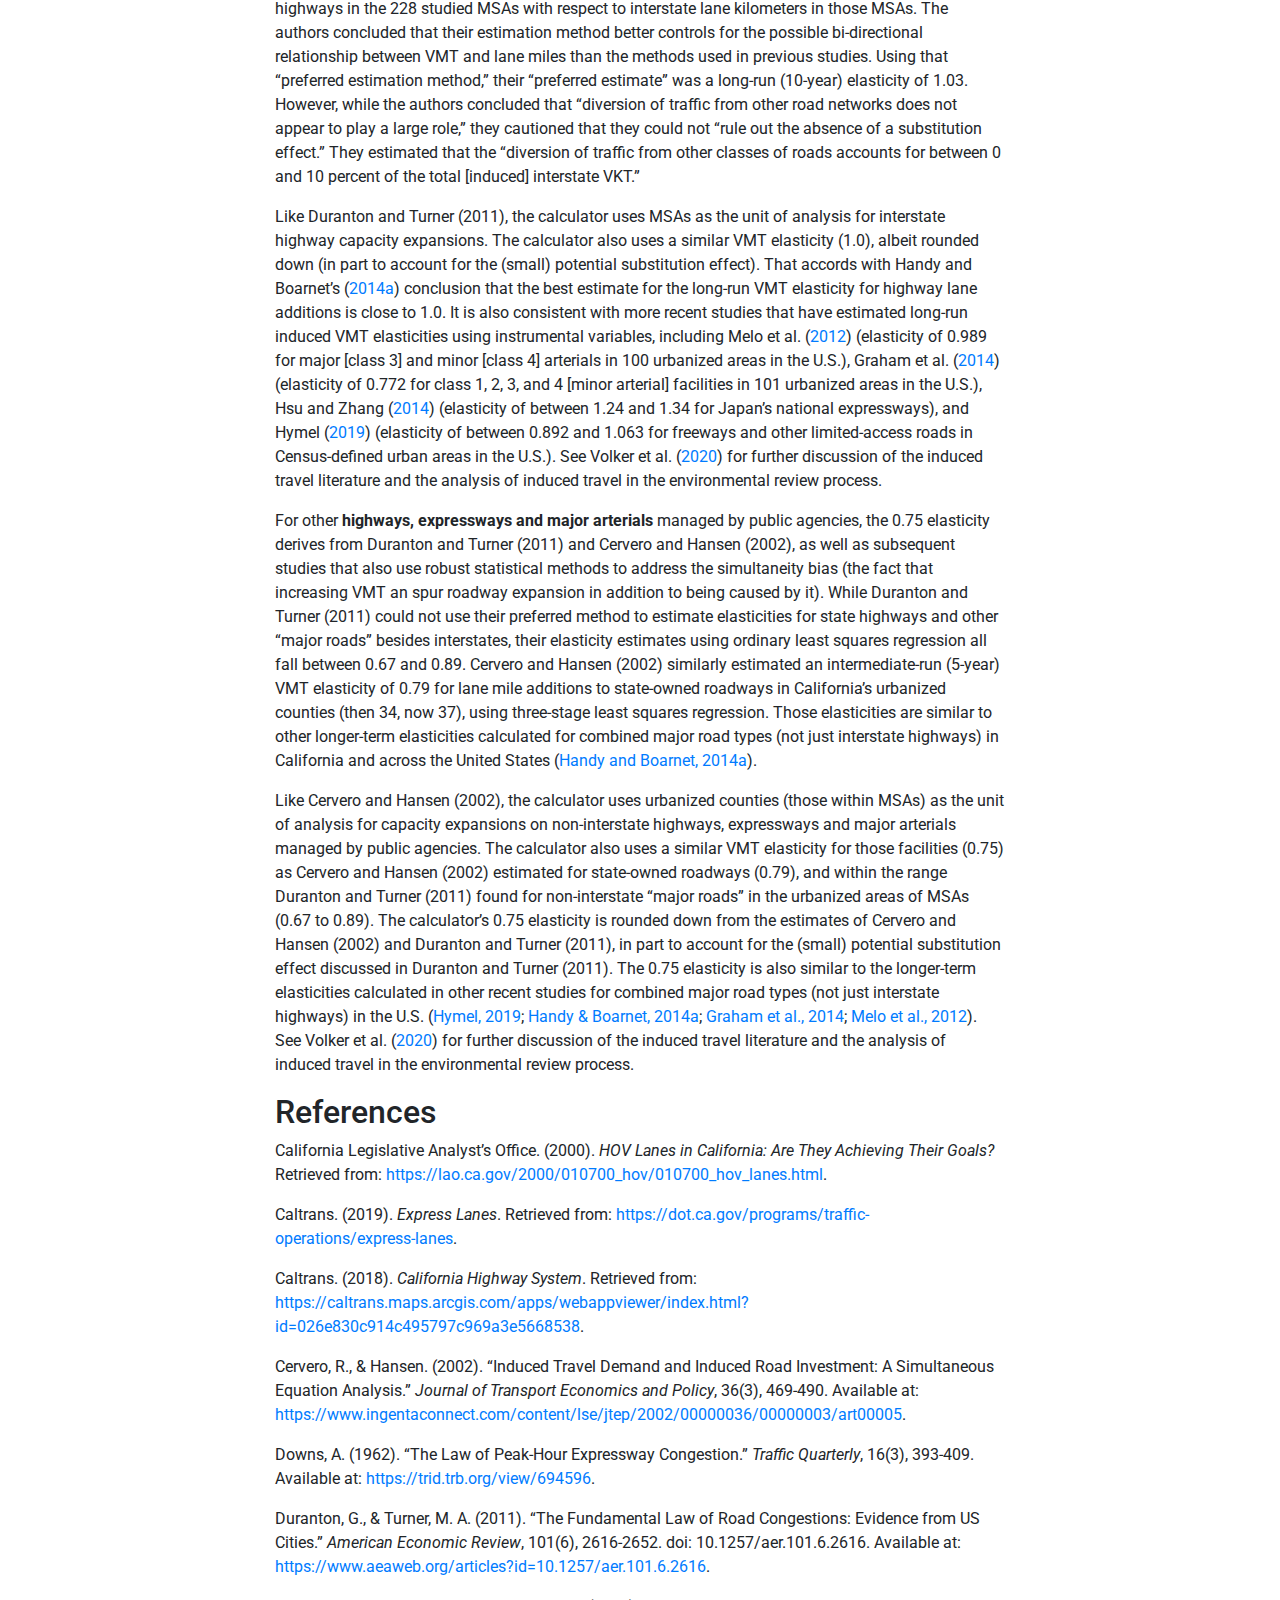
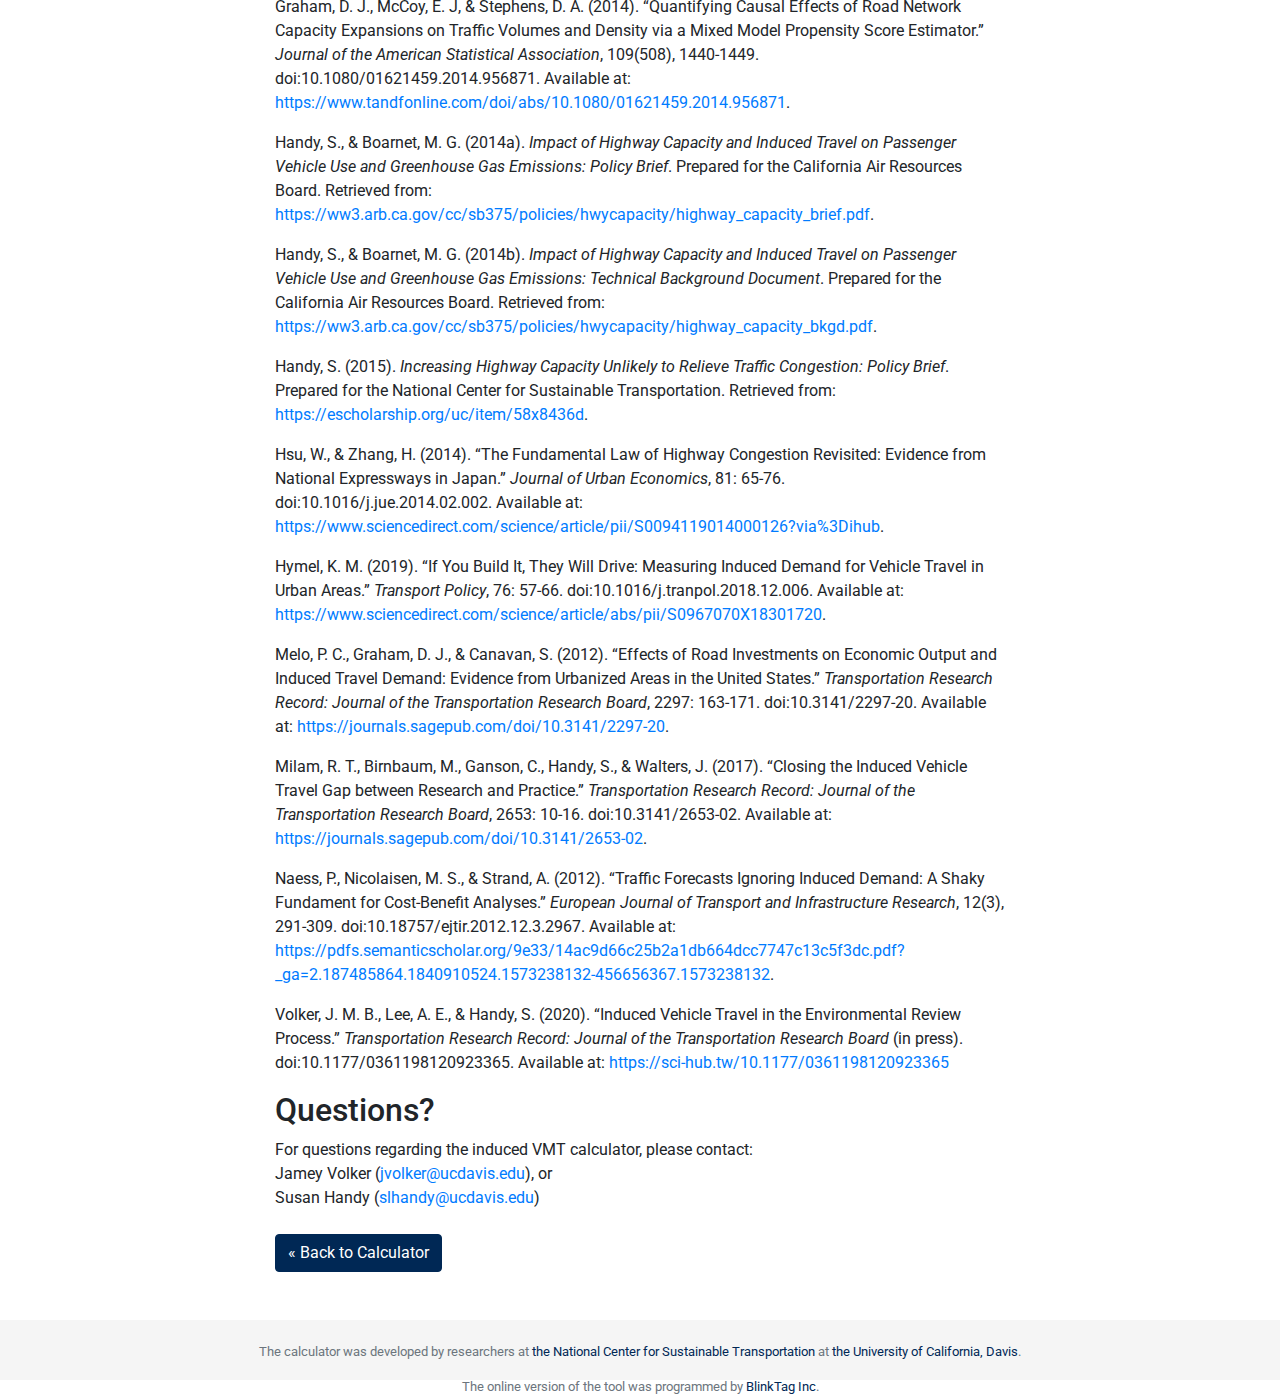
==== commit 4f8e4d68: "Updates to wording and downloadable data." ====
--- a/about.html
+++ b/about.html
@@ -95,7 +95,7 @@
             <li>The calculator is also limited to use in California geographies that already contain roadways with FHWA classifications matching the classification of the proposed expanded or new roadway. There are <a href="/downloads/10-MSA-List.xlsx">10 MSAs</a> in which there are no interstate highways. In addition, sufficient data are not available on baseline VMT for interstate lane miles in the Napa MSA to calculate induced VMT from interstate capacity expansions there. After you have run it, the calculator will alert you in the “Results” box if it cannot estimate the induced VMT of the selected facility type in the selected geography due to the aforementioned limitations.</li>
             <li>The calculator produces long-run estimates of induced VMT, the additional annual VMT that could be expected 5 to 10 years after facility installation.</li>
             <li>All estimates account for the possibility that some of increased VMT on the expanded facility is traffic diverted from other types of roads in the network. In general, the studies show that “capacity expansion leads to a net increase in VMT, not simply a shifting of VMT from one road to another” (Handy and Boarnet, <a href="https://ww2.arb.ca.gov/sites/default/files/2020-06/Impact_of_Highway_Capacity_and_Induced_Travel_on_Passenger_Vehicle_Use_and_Greenhouse_Gas_Emissions_Policy_Brief.pdf">2014a</a>).</li>
-            <li>The calculator currently uses <a href="/downloads/Induced-Travel-Calculator-Data.xlsx">2016 lane mileage and VMT data</a>. The data will be updated periodically as new data become available.</li>
+            <li>The calculator currently uses <a href="/downloads/Induced-Travel-Calculator-Data.xlsx">lane mileage and VMT data from 2016, 2017, 2018, and 2019</a>. The data will be updated periodically as new data become available.</li>
             <li>Knowledge of local conditions can help contextualize the calculator’s estimates.</li>
 
           </ul>
@@ -106,9 +106,9 @@
 
           <p>Data sources and specifications for the equation inputs are as follows:</p>
 
-          <p><u><strong>Lane Miles.</strong></u> The calculator uses 2016 lane mileage data from Caltrans’ Transportation System Network (TSN) database (similarly reported in the Highway Performance Monitoring System [HPMS]). The percent change in lane miles is calculated by dividing the number of project-added lane miles (input by the user) by the total lane miles of the same facility type in the same geography. For interstate highways (FHWA functional class 1), lane mileage is calculated at the MSA level. For other freeways, expressways and major arterials (classes 2 and 3) managed by public agencies, lane mileage is calculated at the county level. The choice of geographies is discussed further below, in conjunction with elasticities. The data is available <a href="/downloads/Induced-Travel-Calculator-Data.xlsx">here</a>.</p>
+          <p><u><strong>Lane Miles.</strong></u> The calculator uses lane mileage data from Caltrans’ Transportation System Network (TSN) database (similarly reported in the Highway Performance Monitoring System [HPMS]). The user has the option to use baseline data from 2016, 2017, 2018, or 2019. The percent change in lane miles is calculated by dividing the number of project-added lane miles (input by the user) by the total lane miles of the same facility type in the same geography. For interstate highways (FHWA functional class 1), lane mileage is calculated at the MSA level. For other freeways, expressways and major arterials (classes 2 and 3) managed by public agencies, lane mileage is calculated at the county level. The choice of geographies is discussed further below, in conjunction with elasticities. The data is available <a href="/downloads/Induced-Travel-Calculator-Data.xlsx">here</a>.</p>
 
-          <p><u><strong>Existing VMT.</strong></u> The calculator uses 2016 VMT data retrieved using Caltrans’ TSN and HPMS database. The VMT is tallied for each county and each FHWA functional classification. Existing VMT on interstate highways (FHWA functional class 1) is calculated at the MSA level, and existing VMT on other publicly owned freeways, expressways and major arterials (classes 2 and 3) is calculated at the county level. The data is available <a href="/downloads/Induced-Travel-Calculator-Data.xlsx">here</a>.</p>
+          <p><u><strong>Existing VMT.</strong></u> The calculator uses VMT data retrieved using Caltrans’ TSN and HPMS database. The user has the option to use baseline data from 2016, 2017, 2018, or 2019. The VMT is tallied for each county and each FHWA functional classification. Existing VMT on interstate highways (FHWA functional class 1) is calculated at the MSA level, and existing VMT on other publicly owned freeways, expressways and major arterials (classes 2 and 3) is calculated at the county level. The data is available <a href="/downloads/Induced-Travel-Calculator-Data.xlsx">here</a>.</p>
 
           <p><u><strong>Elasticities.</strong></u> The calculator uses an elasticity of 1.0 for lane additions to interstate highways, and an elasticity of 0.75 for lane additions to class 2 or 3 facilities.</p>
 
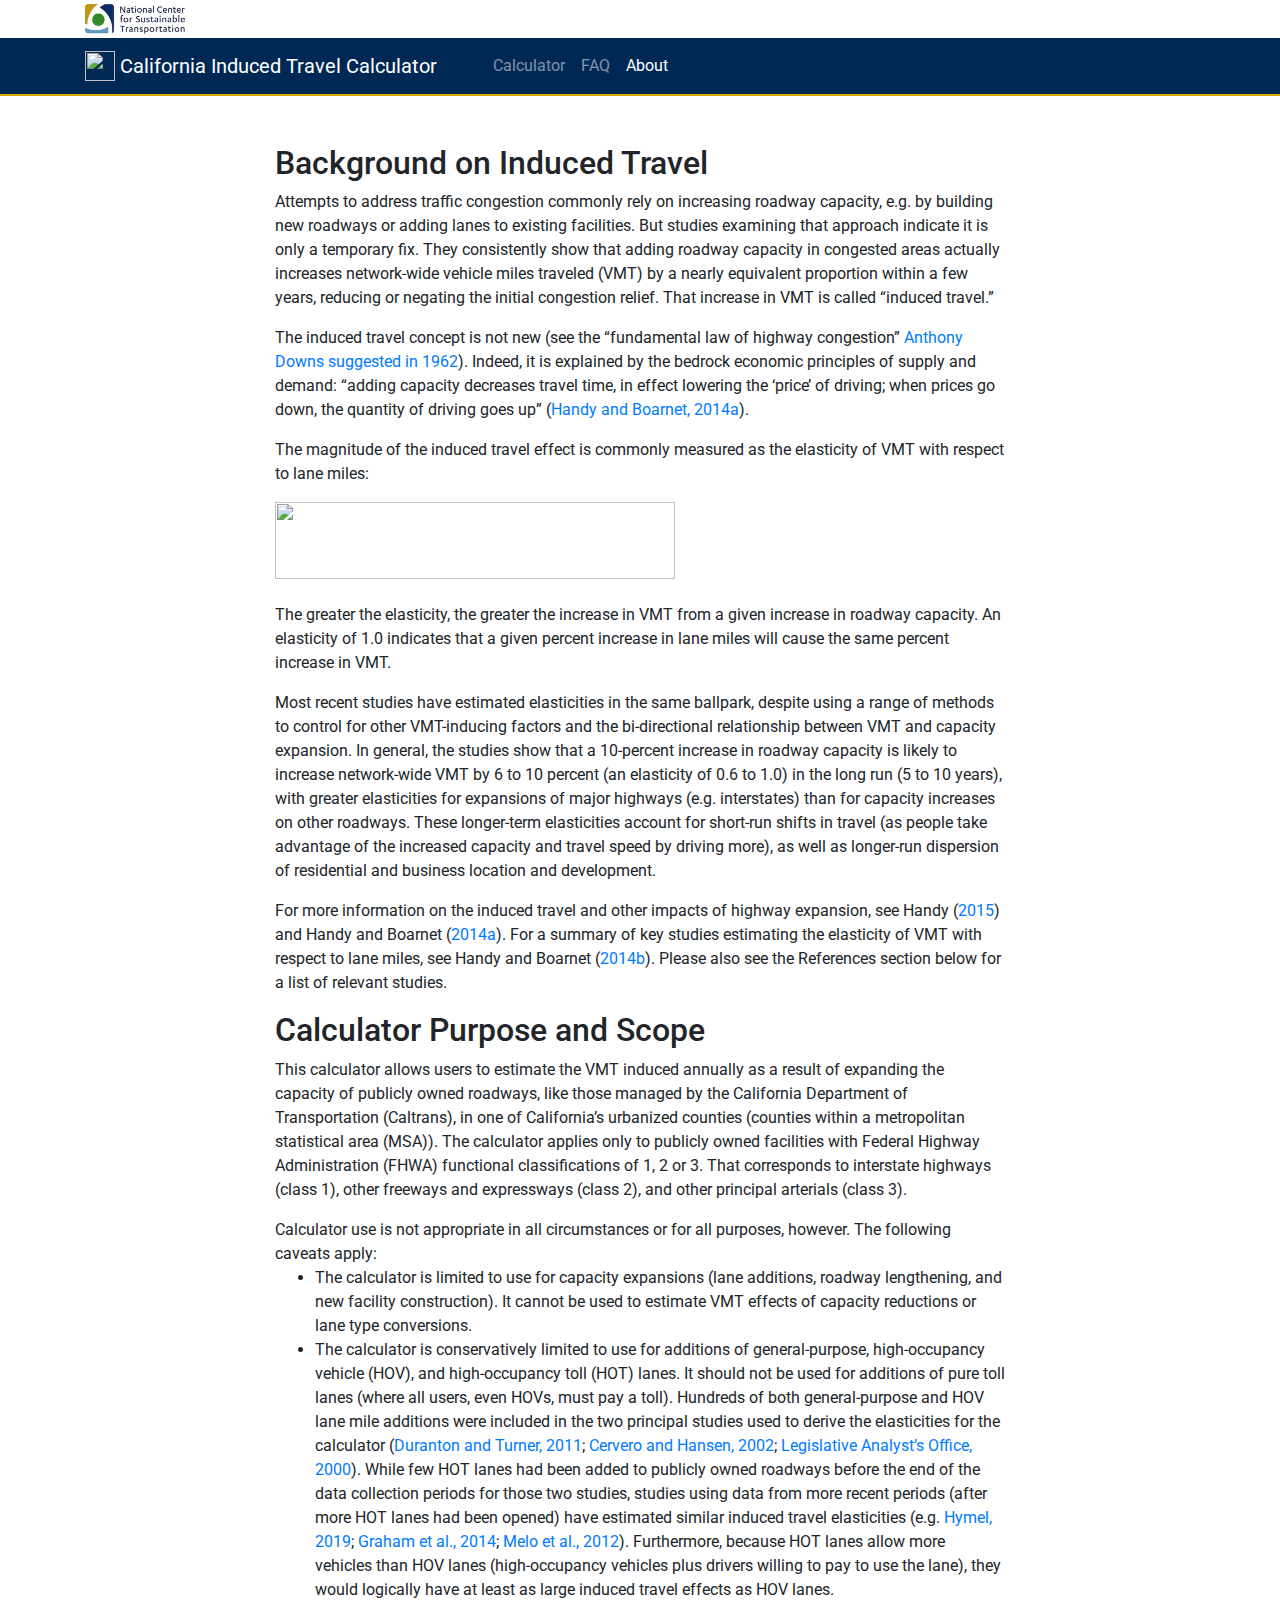
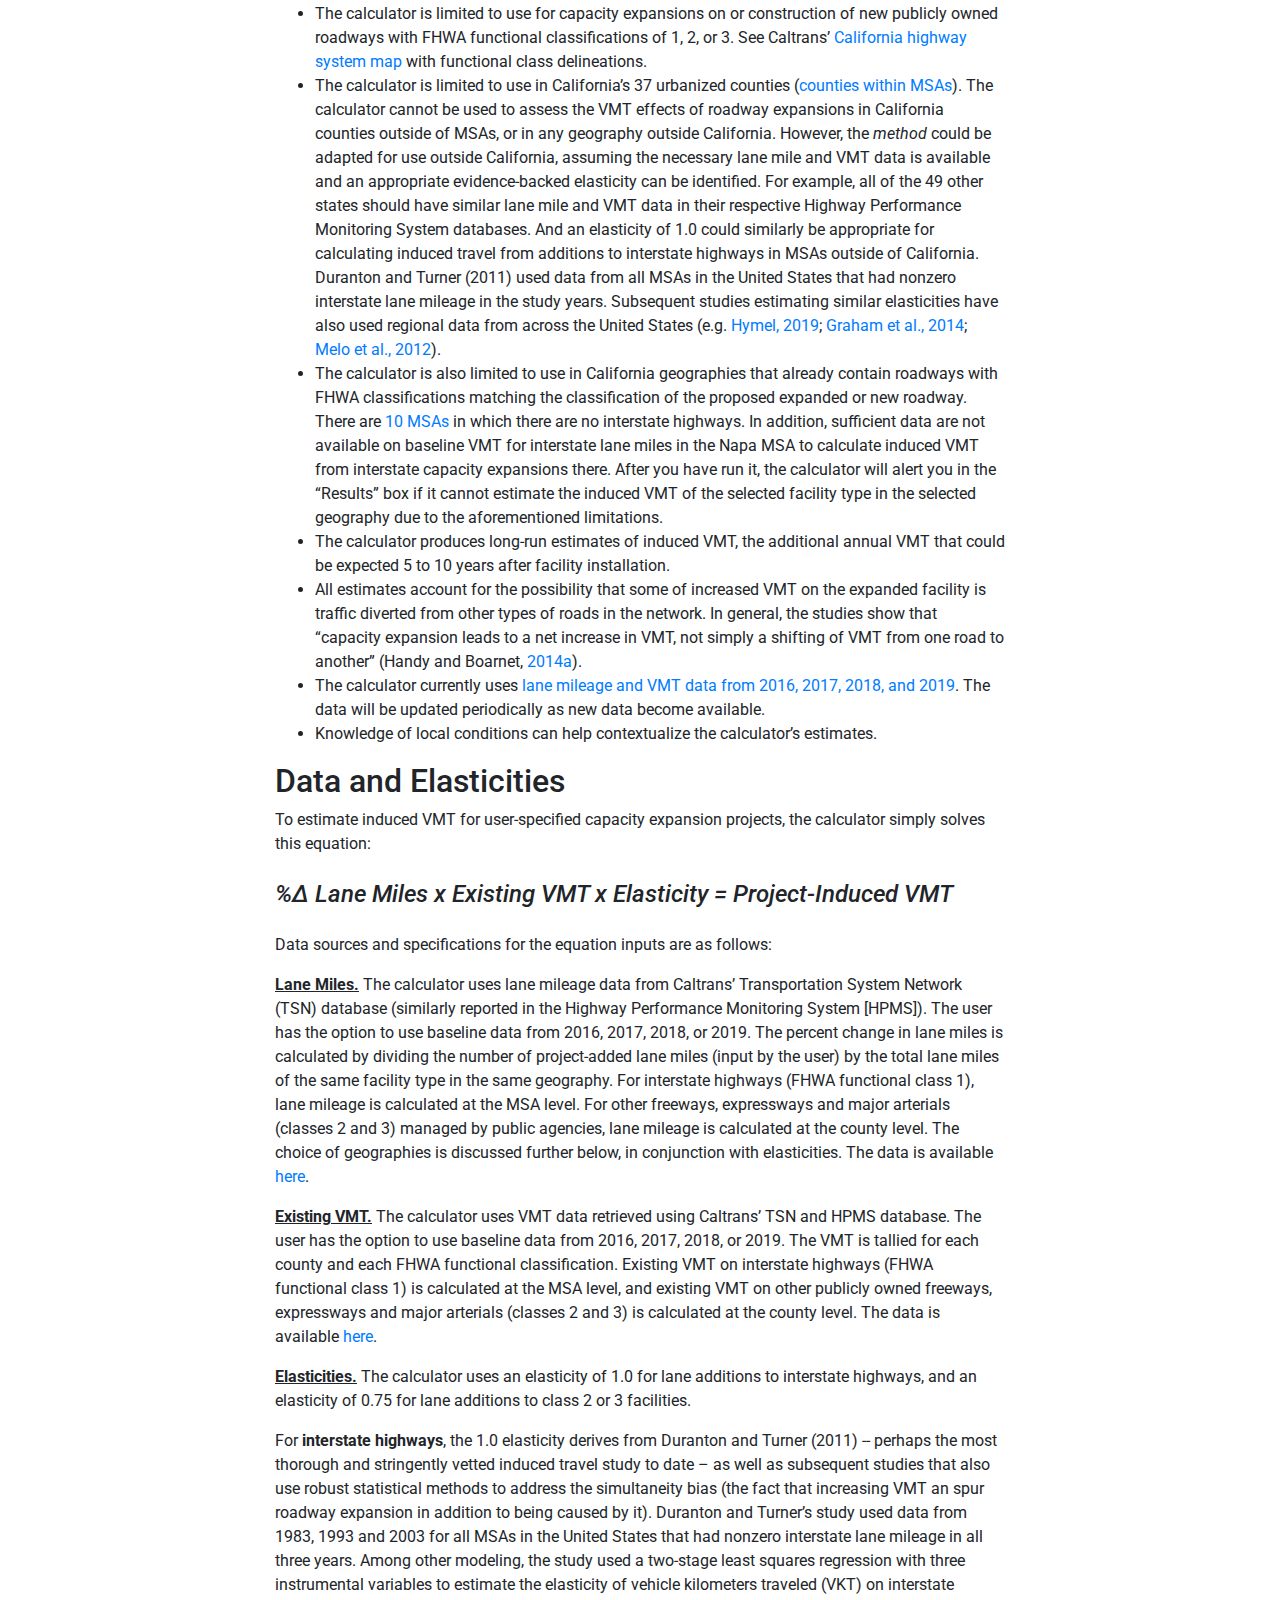
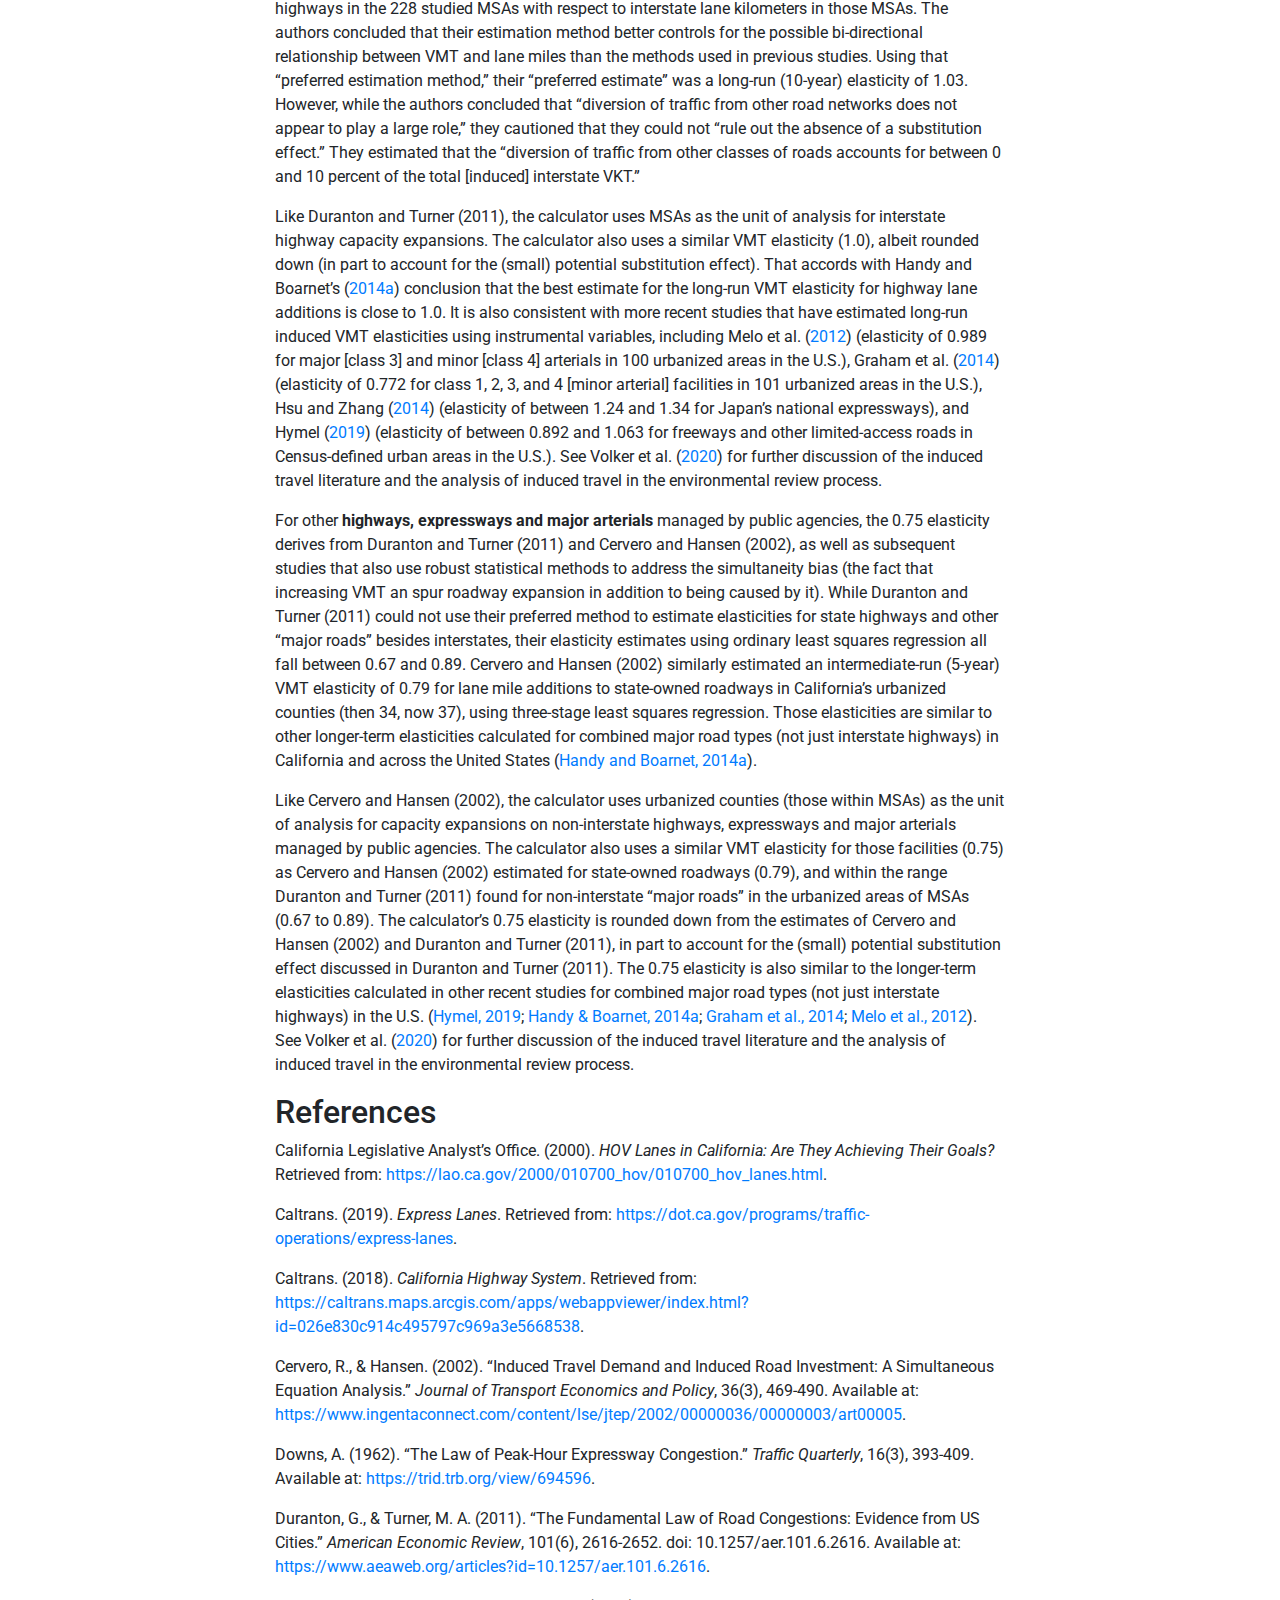
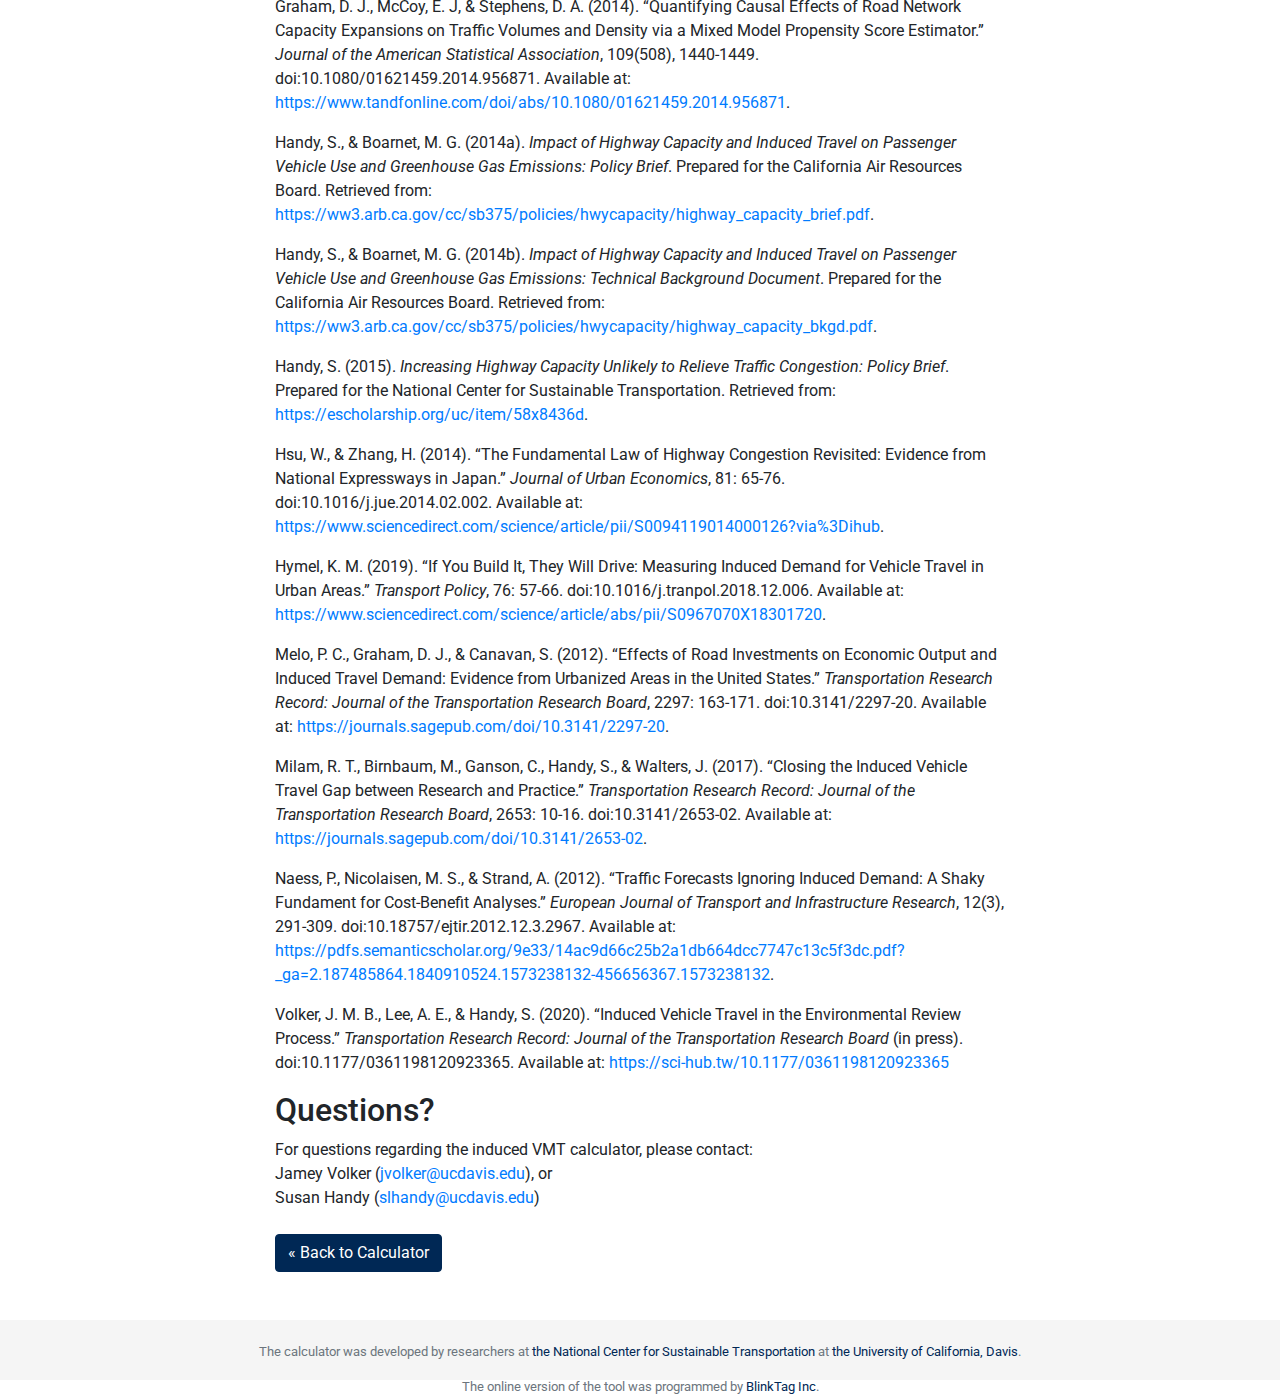
==== commit b844ebcc: "FAQ page" ====
--- a/about.html
+++ b/about.html
@@ -28,7 +28,7 @@
   <link href="https://stackpath.bootstrapcdn.com/bootstrap/4.3.1/css/bootstrap.min.css" rel="stylesheet" integrity="sha384-ggOyR0iXCbMQv3Xipma34MD+dH/1fQ784/j6cY/iJTQUOhcWr7x9JvoRxT2MZw1T" crossorigin="anonymous">
   <link rel="stylesheet" href="/css/style.css">
 
-  <title>About the Induced Travel Calculator | About</title>
+  <title>About the Induced Travel Calculator | California Induced Travel Calculator</title>
 </head>
 
 <body>
@@ -43,7 +43,7 @@
     <div class="container">
       <a class="navbar-brand mr-md-5" href="/">
         <img src="/images/logo.png" width="30" height="30" class="d-inline-block align-top" alt="">
-        Induced Travel Calculator
+        California Induced Travel Calculator
       </a>
       <button class="navbar-toggler" type="button" data-toggle="collapse" data-target="#navbarText" aria-controls="navbarText" aria-expanded="false" aria-label="Toggle navigation">
         <span class="navbar-toggler-icon"></span>
@@ -52,6 +52,9 @@
         <ul class="navbar-nav mr-auto">
           <li class="nav-item">
             <a class="nav-link" href="/">Calculator</a>
+          </li>
+          <li class="nav-item">
+            <a class="nav-link" href="/faq.html">FAQ</a>
           </li>
           <li class="nav-item active">
             <a class="nav-link" href="/about.html">About <span class="sr-only">(current)</span></a>
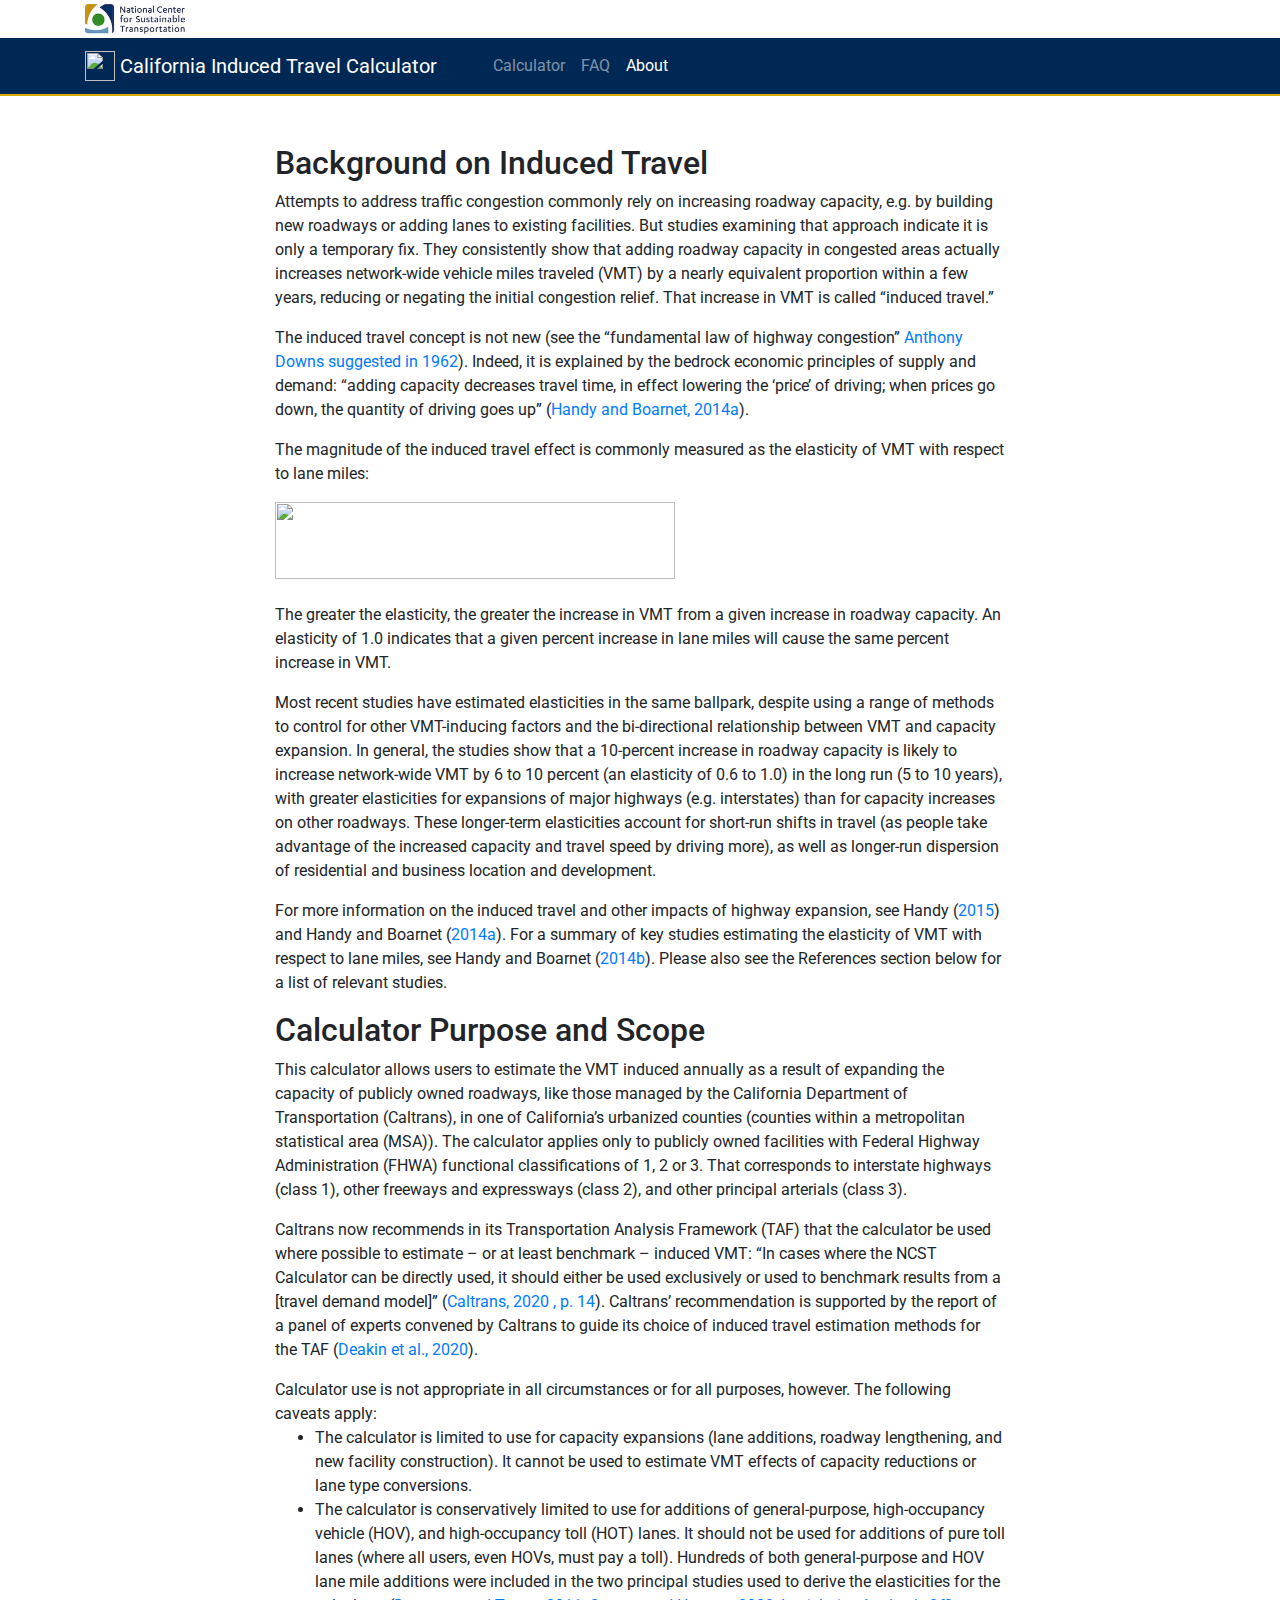
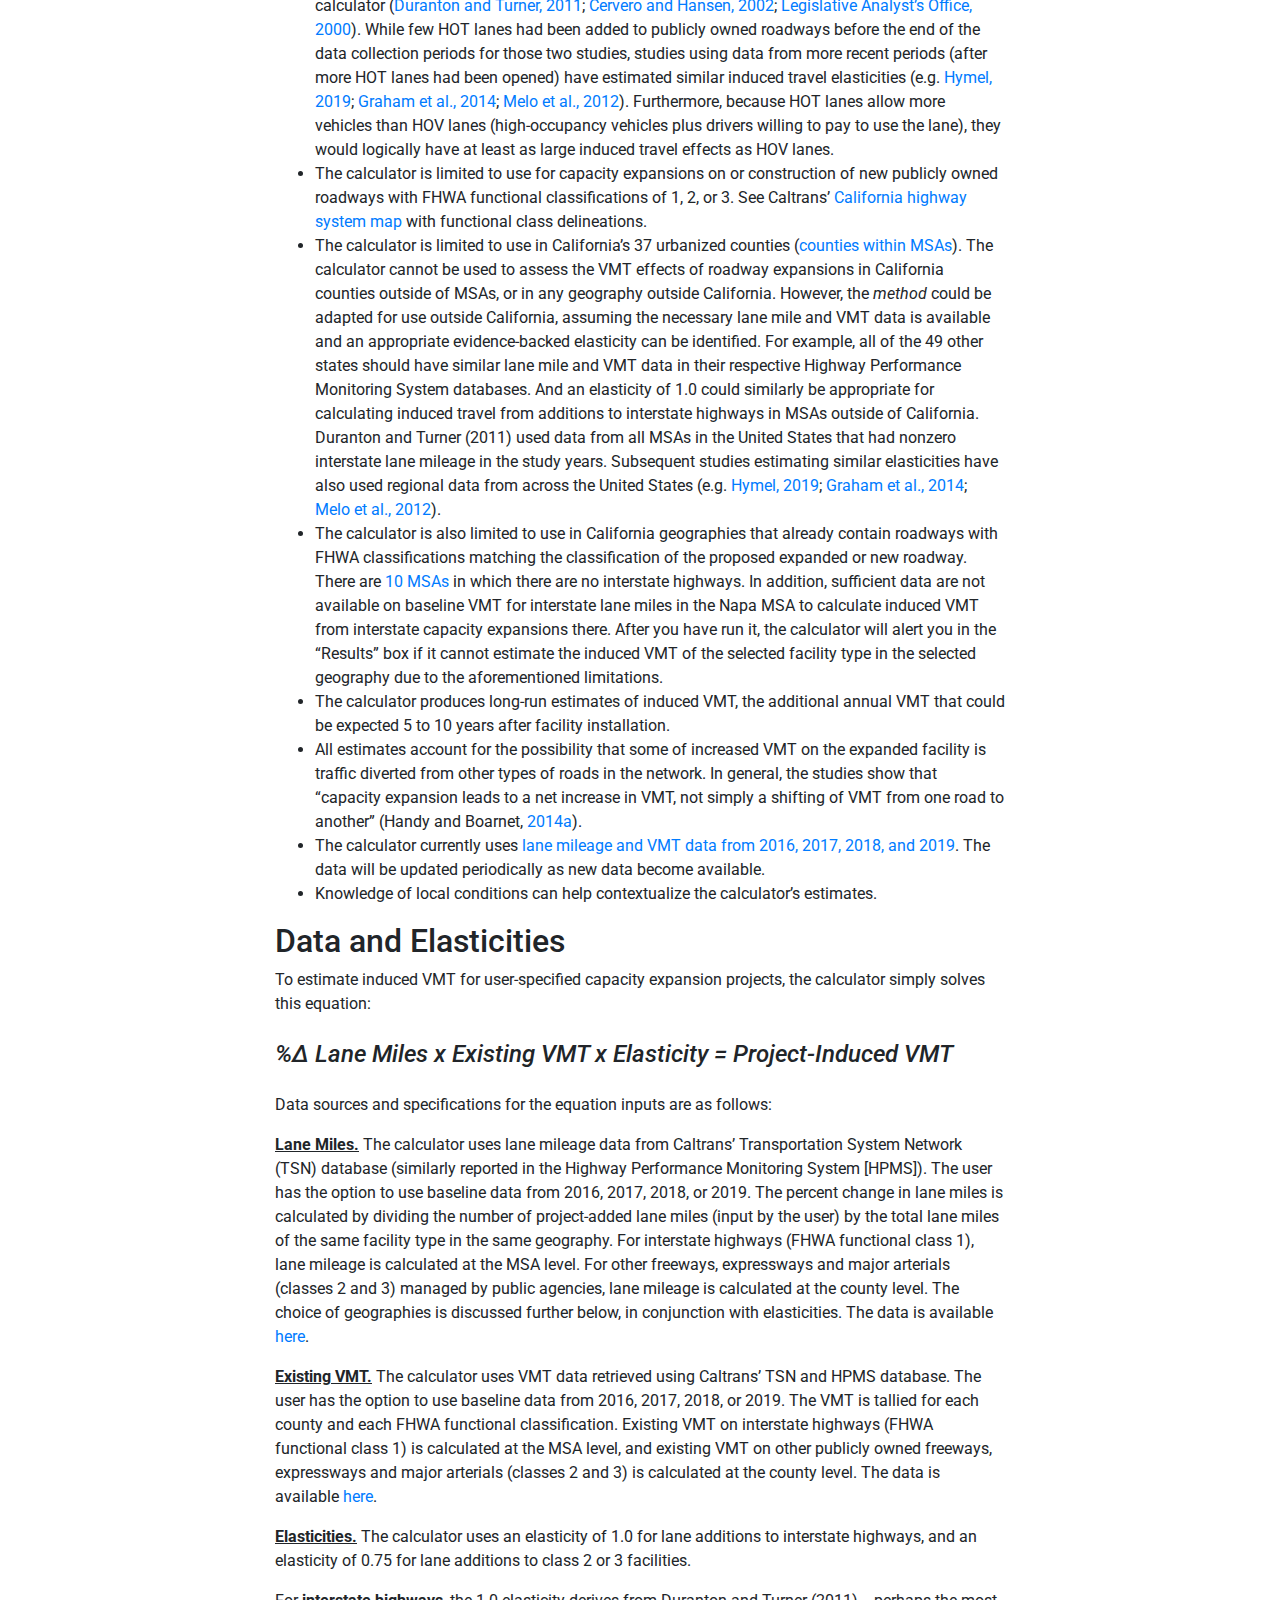
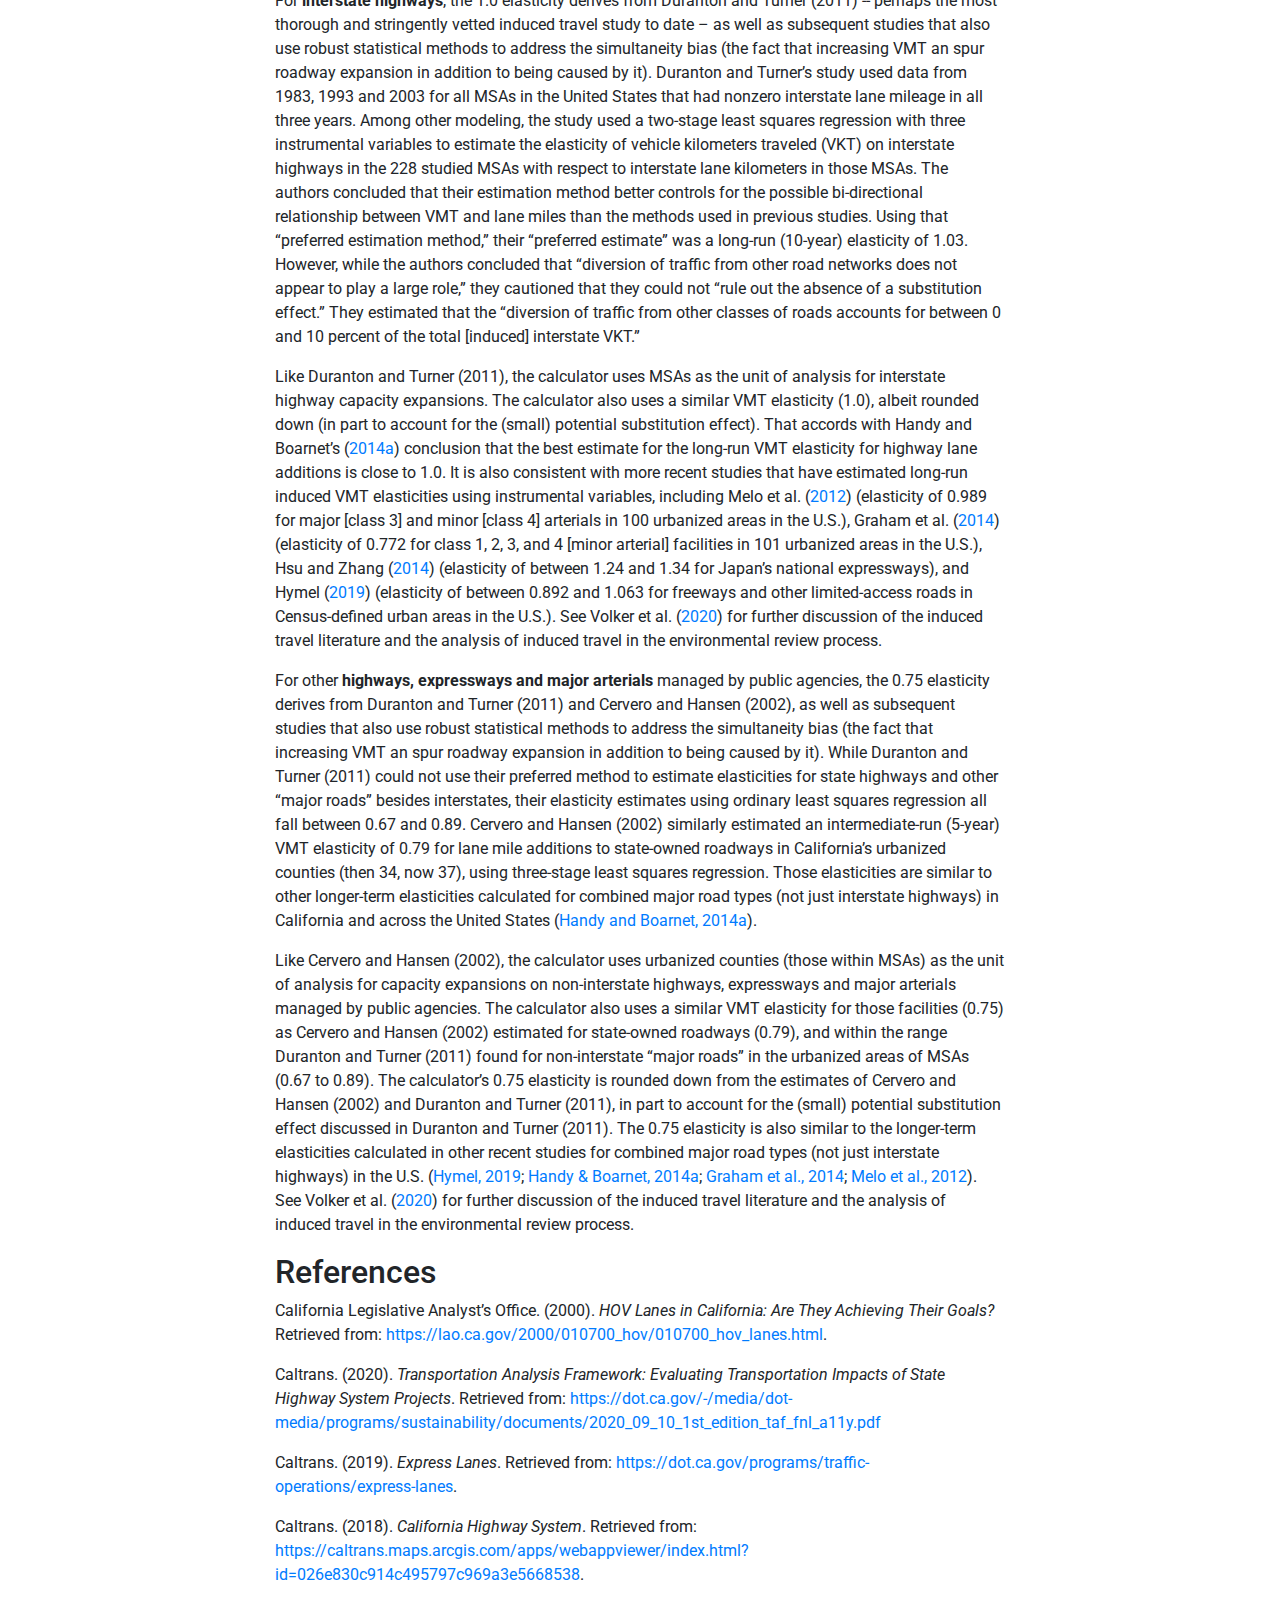
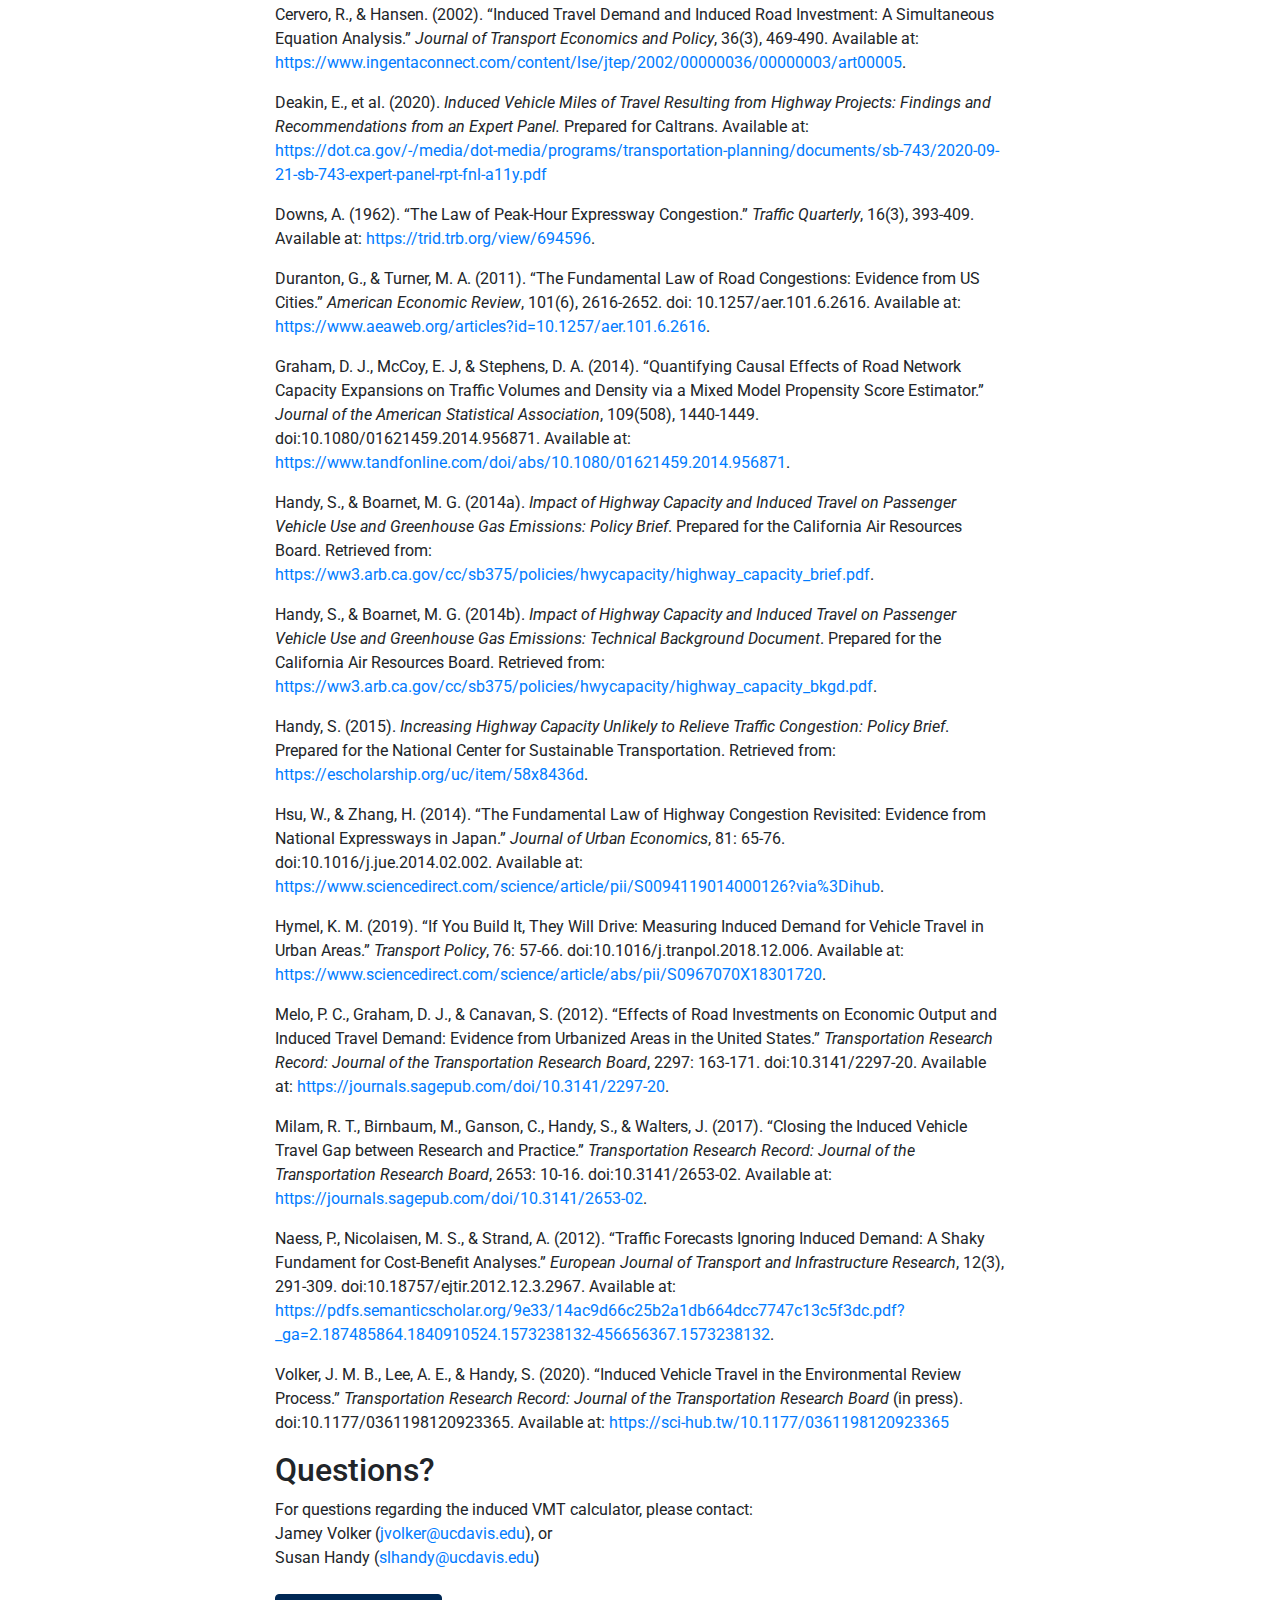
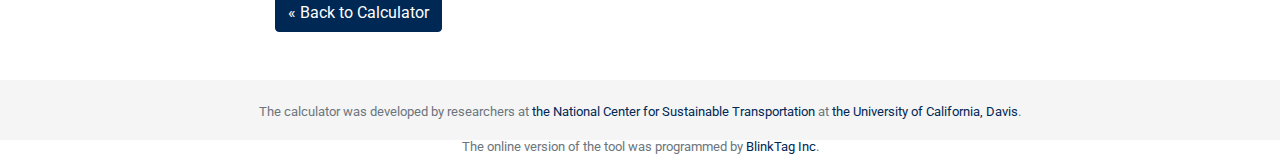
==== commit a994fc36: "Update about.html" ====
--- a/about.html
+++ b/about.html
@@ -89,6 +89,8 @@
 
         <p>This calculator allows users to estimate the VMT induced annually as a result of expanding the capacity of publicly owned roadways, like those managed by the California Department of Transportation (Caltrans), in one of California’s urbanized counties (counties within a metropolitan statistical area (MSA)). The calculator applies only to publicly owned facilities with Federal Highway Administration (FHWA) functional classifications of 1, 2 or 3. That corresponds to interstate highways (class 1), other freeways and expressways (class 2), and other principal arterials (class 3).</p>
 
+        <p>Caltrans now recommends in its Transportation Analysis Framework (TAF) that the calculator be used where possible to estimate – or at least benchmark – induced VMT: “In cases where the NCST Calculator can be directly used, it should either be used exclusively or used to benchmark results from a [travel demand model]” (<a href="https://dot.ca.gov/-/media/dot-media/programs/sustainability/documents/2020_09_10_1st_edition_taf_fnl_a11y.pdf">Caltrans, 2020 , p. 14</a>). Caltrans’ recommendation is supported by the report of a panel of experts convened by Caltrans to guide its choice of induced travel estimation methods for the TAF (<a href="https://dot.ca.gov/-/media/dot-media/programs/transportation-planning/documents/sb-743/2020-09-21-sb-743-expert-panel-rpt-fnl-a11y.pdf">Deakin et al., 2020</a>).</p>
+
         Calculator use is not appropriate in all circumstances or for all purposes, however. The following caveats apply:
           <ul>
             <li>The calculator is limited to use for capacity expansions (lane additions, roadway lengthening, and new facility construction). It cannot be used to estimate VMT effects of capacity reductions or lane type conversions.</li>
@@ -127,9 +129,11 @@
           <h2>References</h2>
 
           <p>California Legislative Analyst’s Office. (2000). <i>HOV Lanes in California: Are They Achieving Their Goals?</i> Retrieved from: <a href="https://lao.ca.gov/2000/010700_hov/010700_hov_lanes.html">https://lao.ca.gov/2000/010700_hov/010700_hov_lanes.html</a>.</p>
+          <p>Caltrans. (2020). <i>Transportation Analysis Framework: Evaluating Transportation Impacts of State Highway System Projects</i>. Retrieved from: <a href="https://dot.ca.gov/-/media/dot-media/programs/sustainability/documents/2020_09_10_1st_edition_taf_fnl_a11y.pdf">https://dot.ca.gov/-/media/dot-media/programs/sustainability/documents/2020_09_10_1st_edition_taf_fnl_a11y.pdf</a></p>
           <p>Caltrans. (2019). <i>Express Lanes</i>. Retrieved from: <a href="https://dot.ca.gov/programs/traffic-operations/express-lanes">https://dot.ca.gov/programs/traffic-operations/express-lanes</a>.</p>
           <p>Caltrans. (2018). <i>California Highway System</i>. Retrieved from: <a href="https://caltrans.maps.arcgis.com/apps/webappviewer/index.html?id=026e830c914c495797c969a3e5668538">https://caltrans.maps.arcgis.com/apps/webappviewer/index.html?id=026e830c914c495797c969a3e5668538</a>.</p>
           <p>Cervero, R., & Hansen. (2002). “Induced Travel Demand and Induced Road Investment: A Simultaneous Equation Analysis.” <i>Journal of Transport Economics and Policy</i>, 36(3), 469-490. Available at: <a href="https://www.ingentaconnect.com/content/lse/jtep/2002/00000036/00000003/art00005">https://www.ingentaconnect.com/content/lse/jtep/2002/00000036/00000003/art00005</a>.</p>
+          <p>Deakin, E., et al. (2020). <i>Induced Vehicle Miles of Travel Resulting from Highway Projects: Findings and Recommendations from an Expert Panel.</i> Prepared for Caltrans. Available at: <a href="https://dot.ca.gov/-/media/dot-media/programs/transportation-planning/documents/sb-743/2020-09-21-sb-743-expert-panel-rpt-fnl-a11y.pdf">https://dot.ca.gov/-/media/dot-media/programs/transportation-planning/documents/sb-743/2020-09-21-sb-743-expert-panel-rpt-fnl-a11y.pdf</a></p>
           <p>Downs, A. (1962). “The Law of Peak-Hour Expressway Congestion.” <i>Traffic Quarterly</i>, 16(3), 393-409. Available at: <a href="https://trid.trb.org/view/694596">https://trid.trb.org/view/694596</a>.</p>
           <p>Duranton, G., & Turner, M. A. (2011). “The Fundamental Law of Road Congestions: Evidence from US Cities.” <i>American Economic Review</i>, 101(6), 2616-2652. doi: 10.1257/aer.101.6.2616. Available at: <a href="https://www.aeaweb.org/articles?id=10.1257/aer.101.6.2616">https://www.aeaweb.org/articles?id=10.1257/aer.101.6.2616</a>.</p>
           <p>Graham, D. J., McCoy, E. J, & Stephens, D. A. (2014). “Quantifying Causal Effects of Road Network Capacity Expansions on Traffic Volumes and Density via a Mixed Model Propensity Score Estimator.” <i>Journal of the American Statistical Association</i>, 109(508), 1440-1449. doi:10.1080/01621459.2014.956871. Available at: <a href="https://www.tandfonline.com/doi/abs/10.1080/01621459.2014.956871">https://www.tandfonline.com/doi/abs/10.1080/01621459.2014.956871</a>.</p>
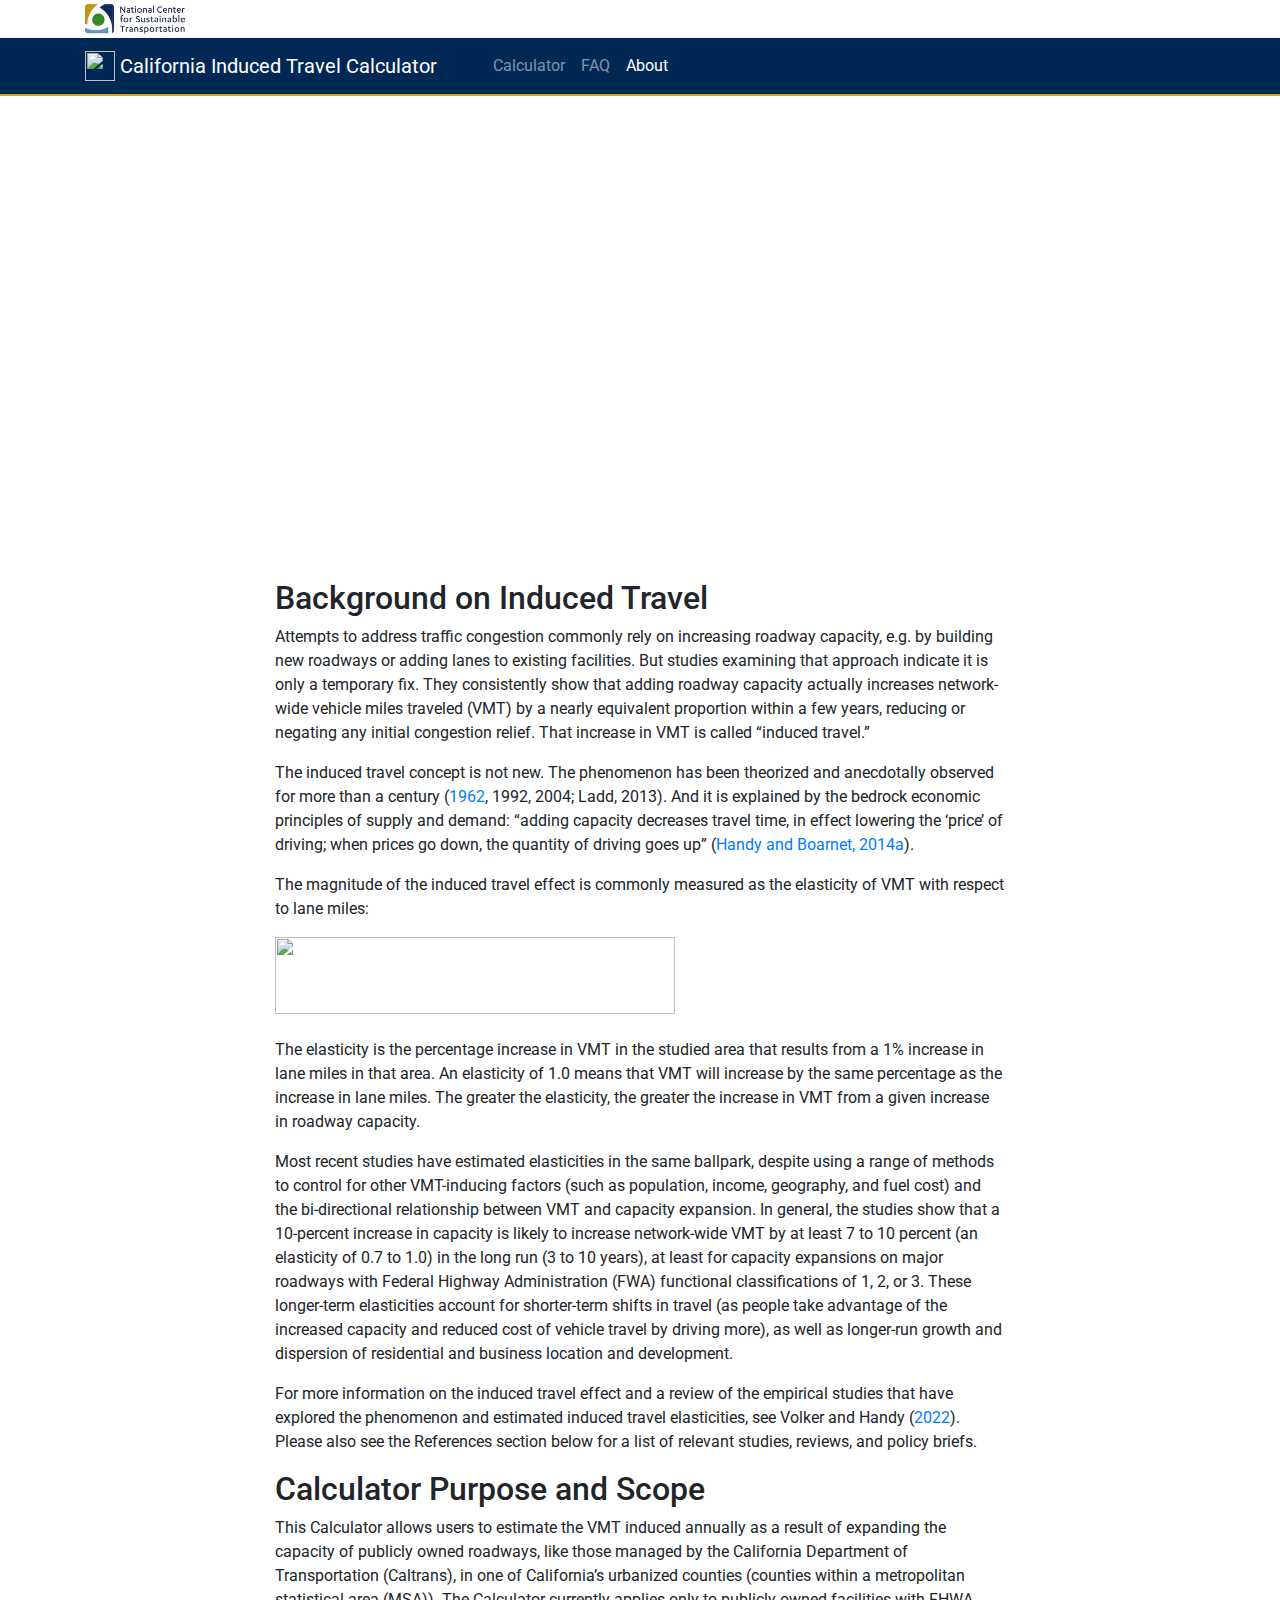
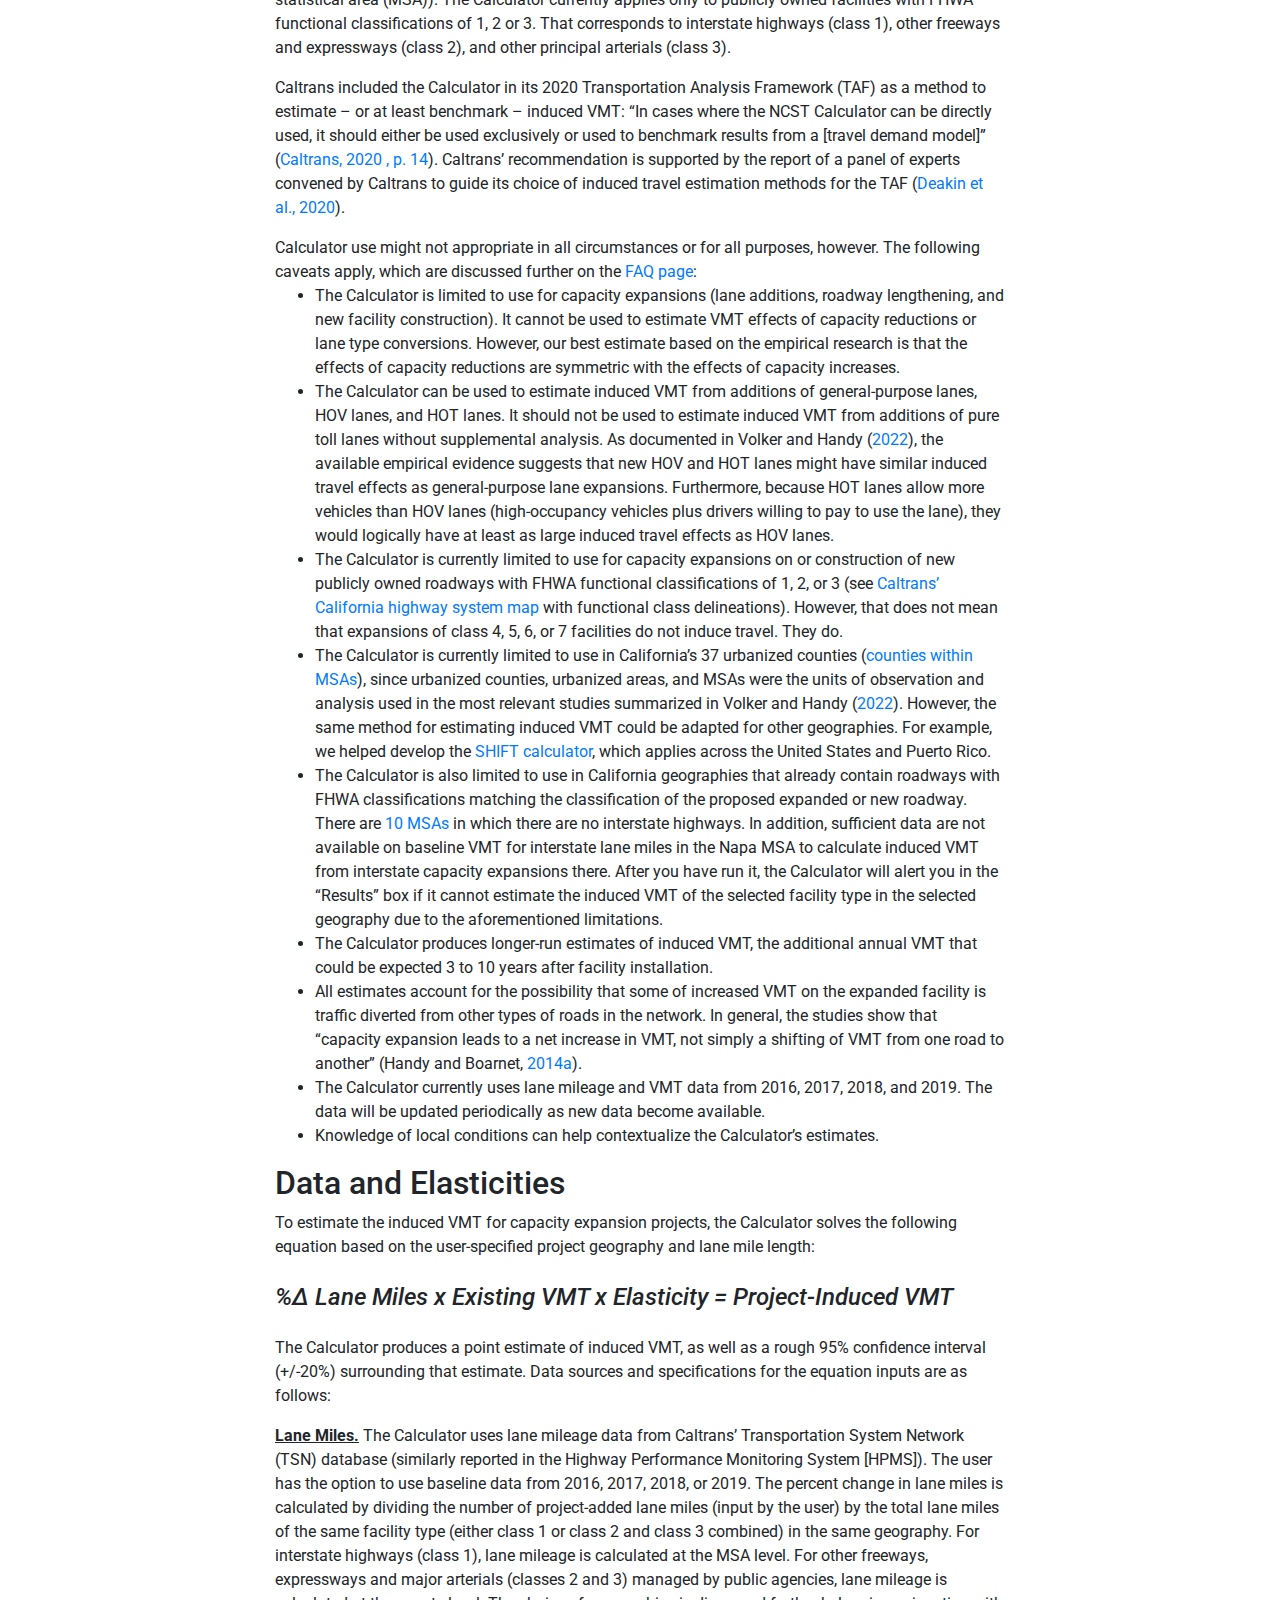
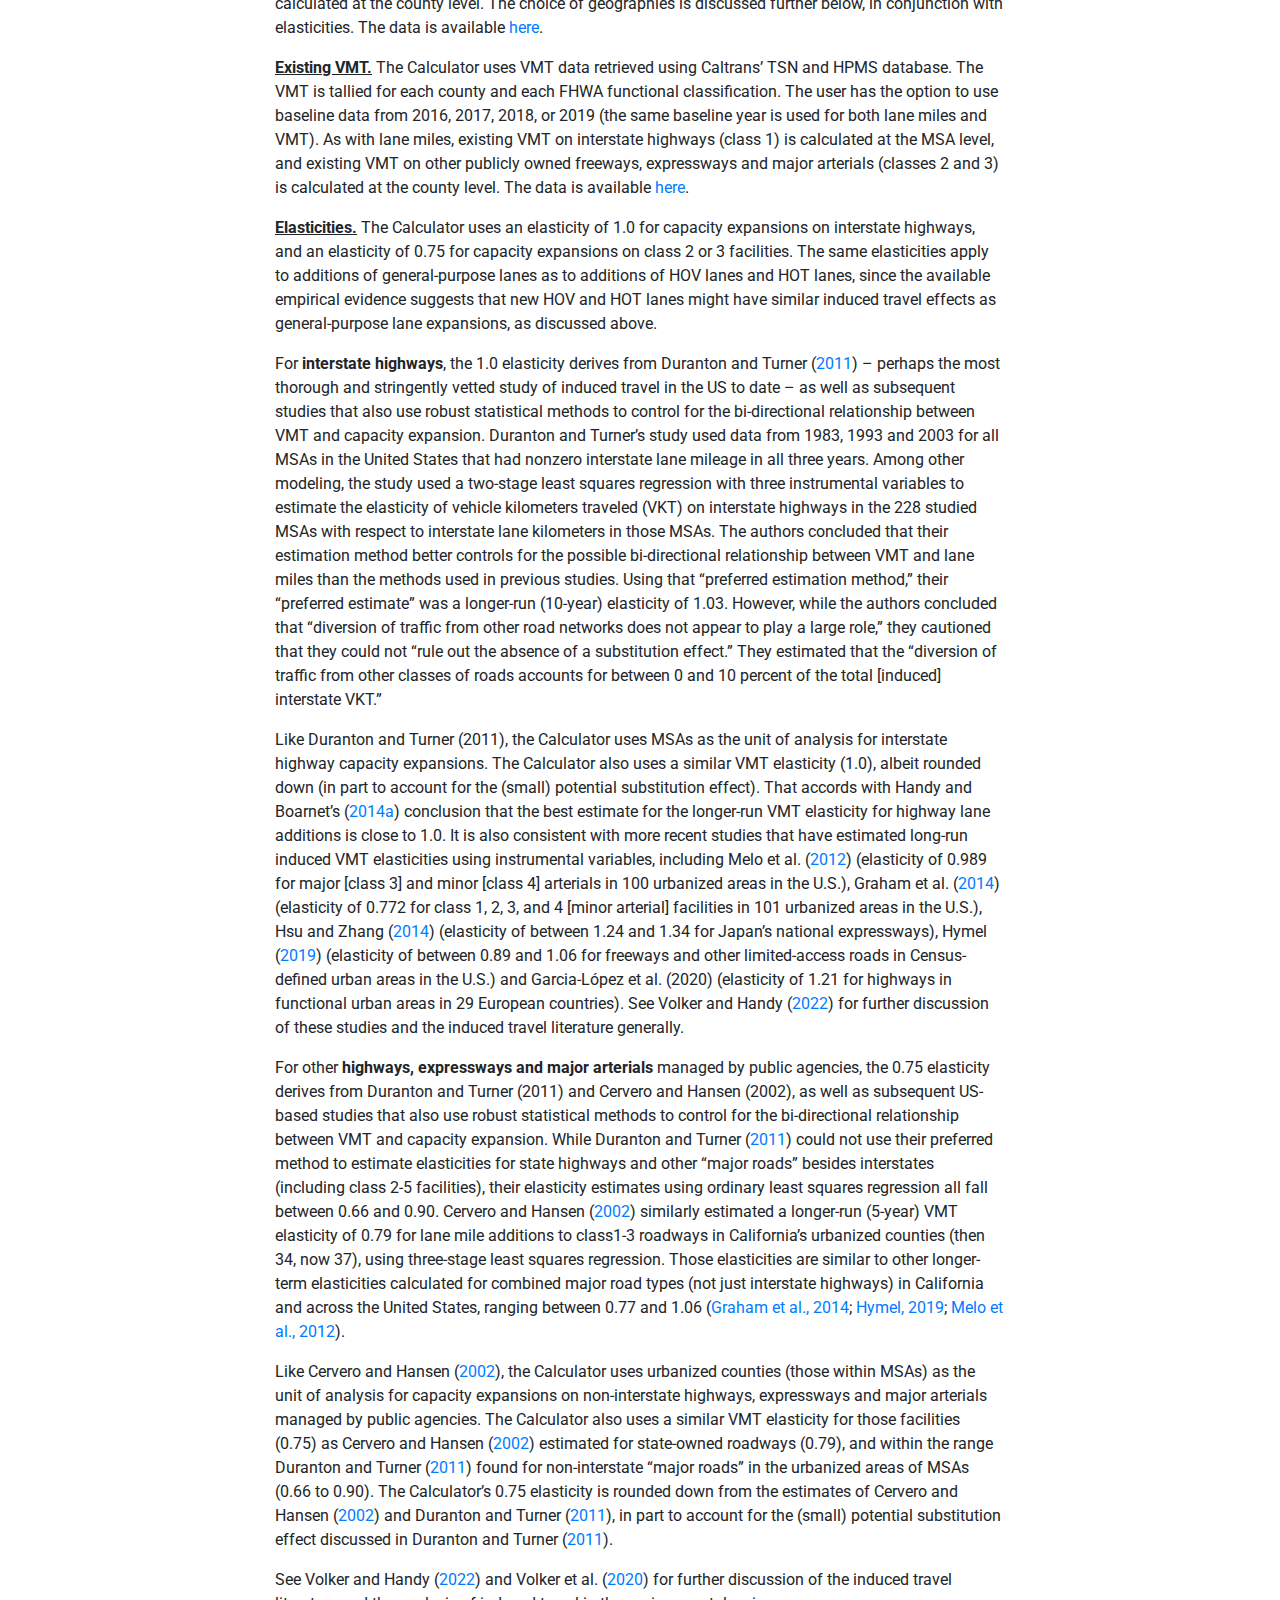
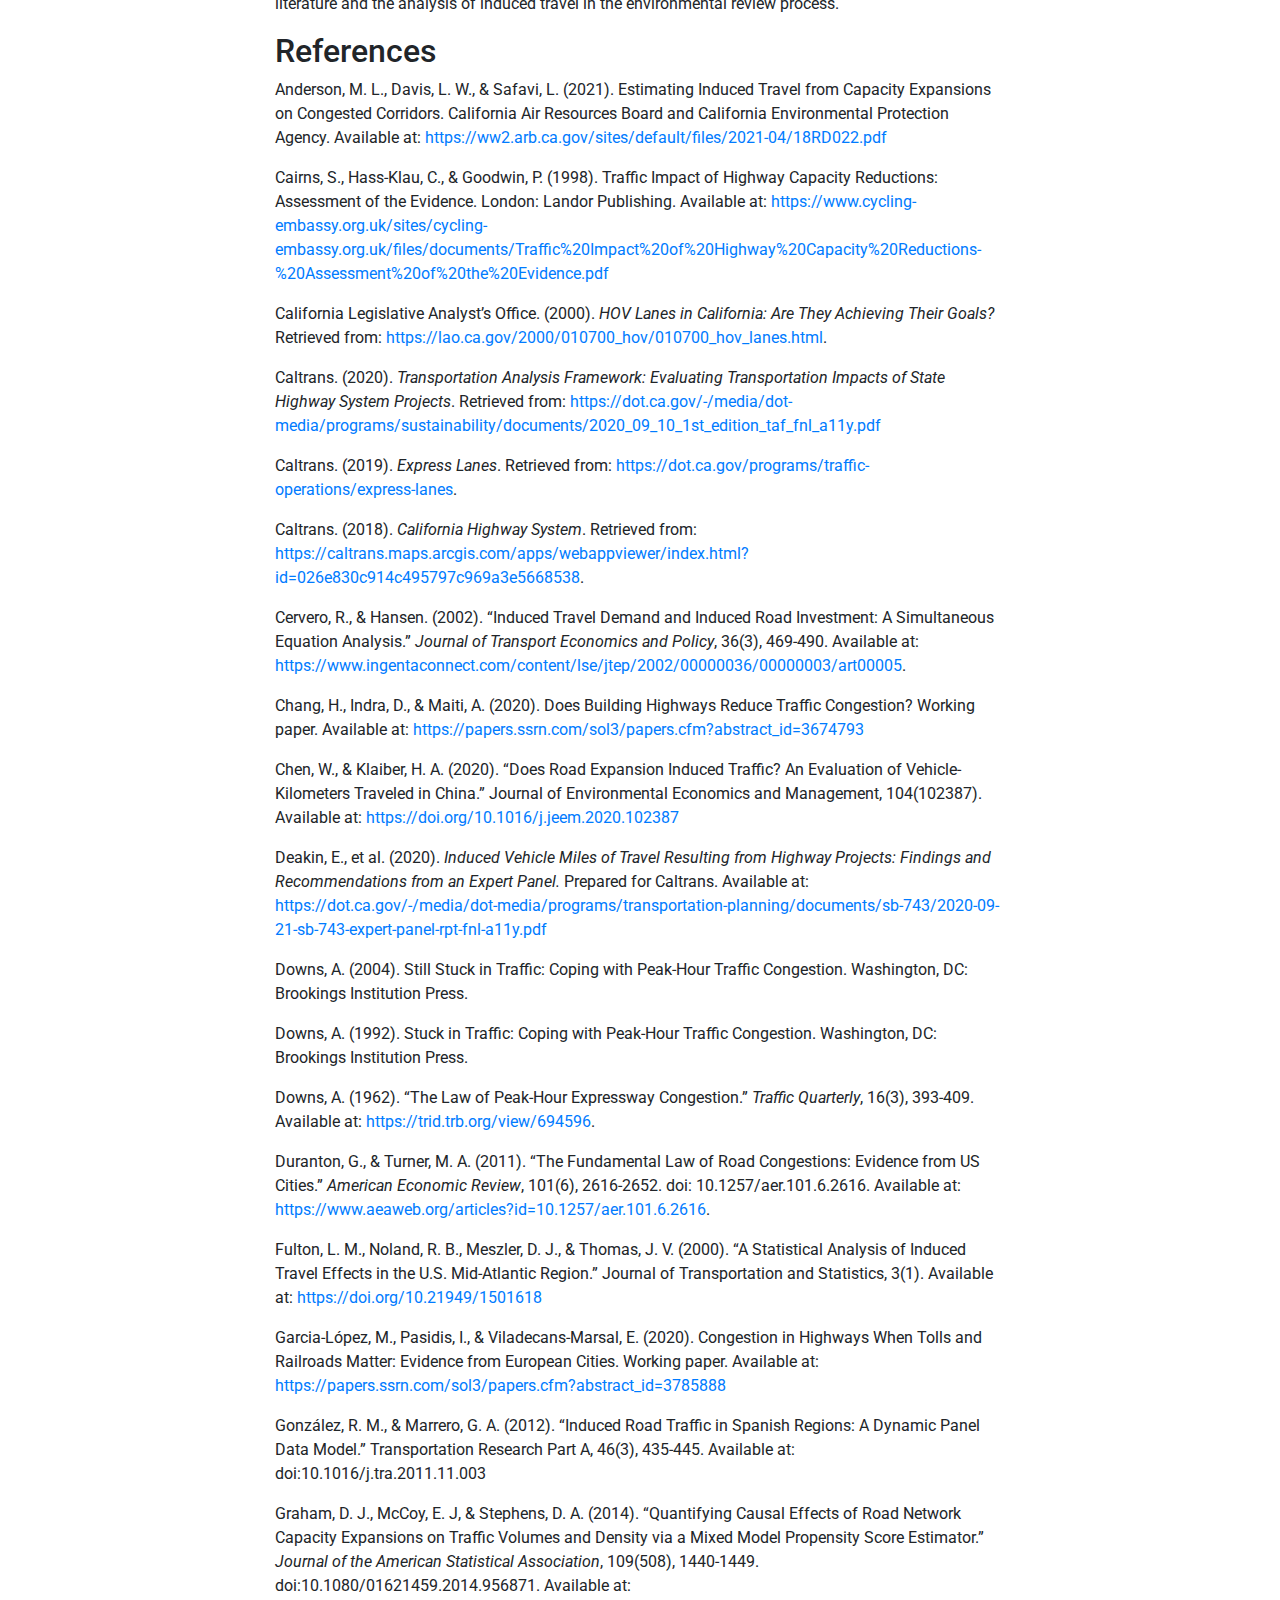
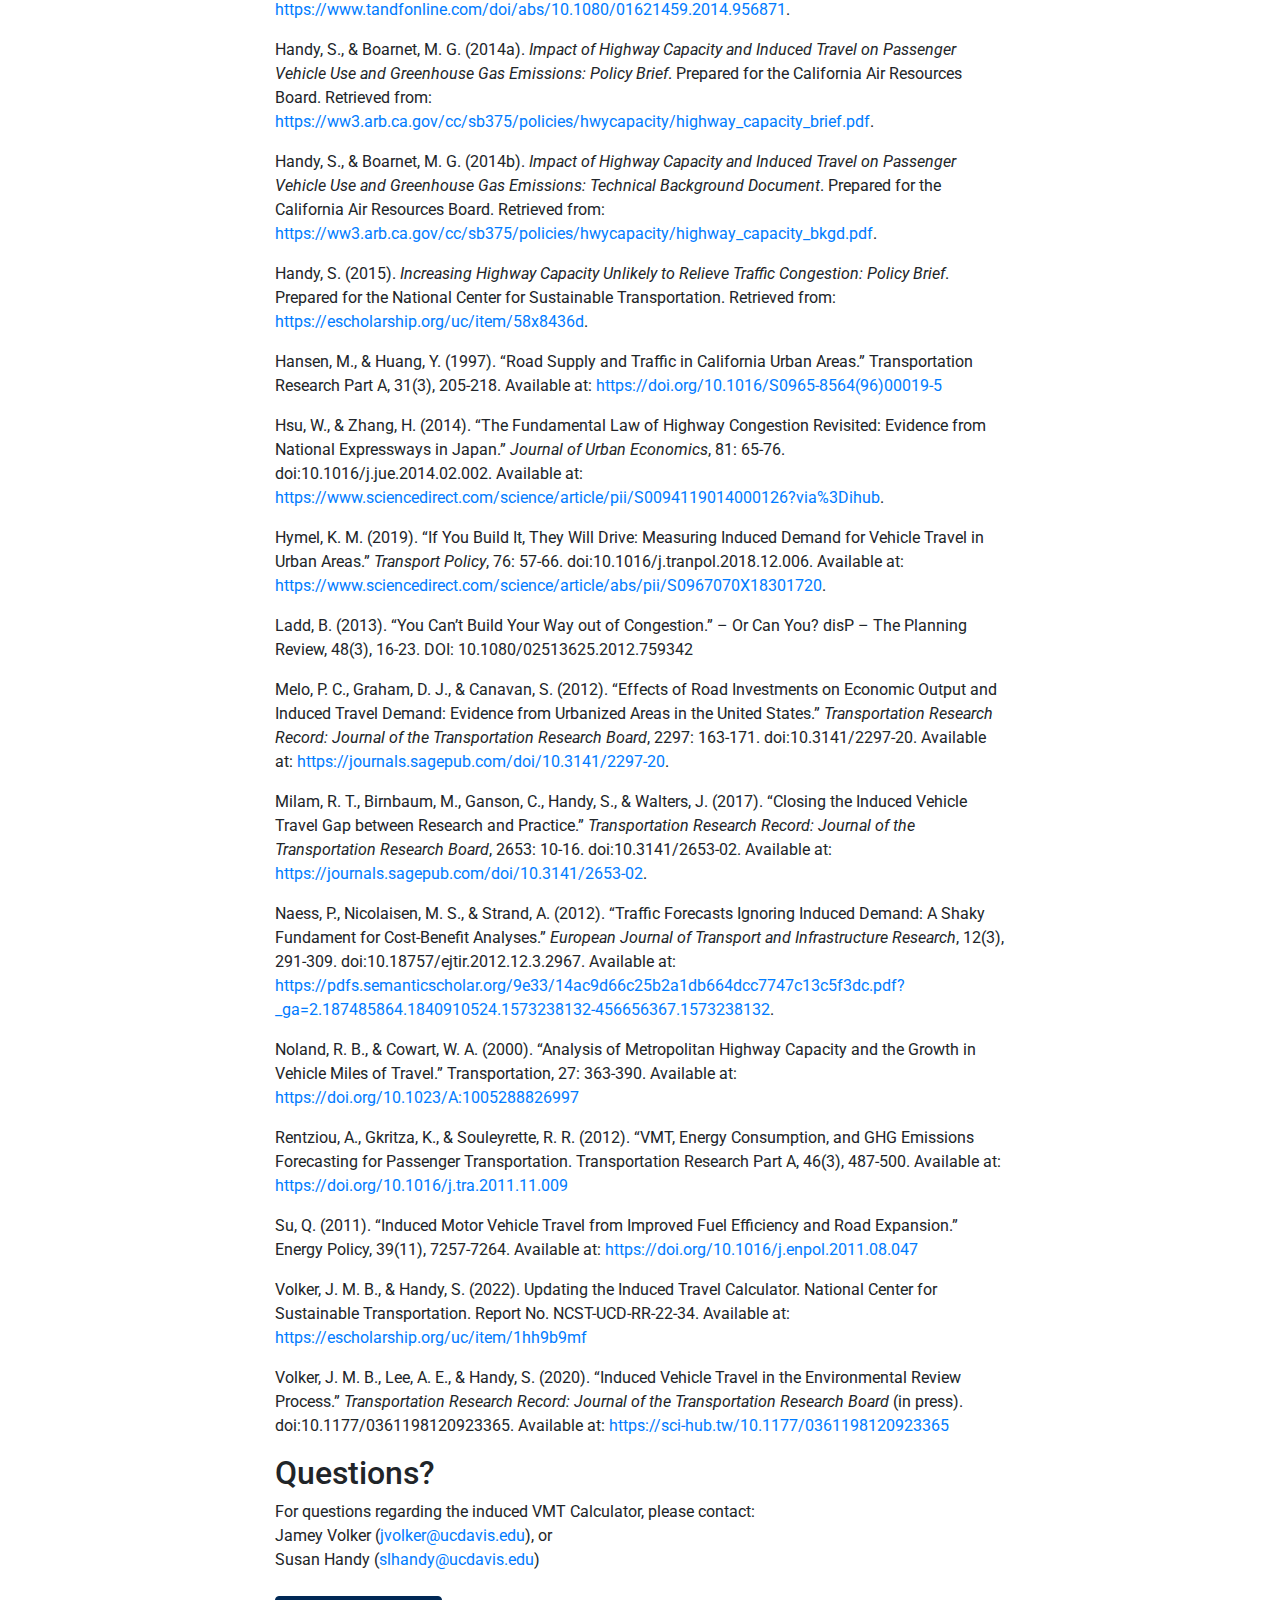
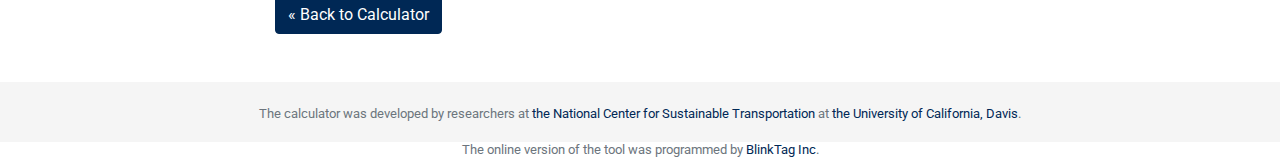
==== commit 9b9f6842: "Update about.html" ====
--- a/about.html
+++ b/about.html
@@ -7,15 +7,14 @@
   <link rel="canonical" href="https://travelcalculator.ncst.ucdavis.edu/about.html" />
 
   <!-- Global site tag (gtag.js) - Google Analytics -->
-  <script async src="https://www.googletagmanager.com/gtag/js?id=UA-306190-23"></script>
+  <script async src="https://www.googletagmanager.com/gtag/js?id=G-GDJ5GS6912"></script>
   <script>
     window.dataLayer = window.dataLayer || [];
     function gtag(){dataLayer.push(arguments);}
     gtag('js', new Date());
 
-    gtag('config', 'UA-306190-23');
+    gtag('config', 'G-GDJ5GS6912');
   </script>
-
 
   <link rel="apple-touch-icon" sizes="180x180" href="/apple-touch-icon.png">
   <link rel="icon" type="image/png" sizes="32x32" href="/favicon-32x32.png">
@@ -66,90 +65,104 @@
   <div class="container">
     <div class="row">
       <div class="offset-md-2 col-md-8 mt-md-5 mt-2">
+        <div class="embed-responsive embed-responsive-16by9 mb-4">
+          <iframe class="embed-responsive-item" width="560" height="315" src="https://www.youtube.com/embed/PzM8NZpnPOI" title="YouTube video player" frameborder="0" allow="accelerometer; autoplay; clipboard-write; encrypted-media; gyroscope; picture-in-picture" allowfullscreen></iframe>
+        </div>
         <h2>Background on Induced Travel</h2>
-        <p>Attempts to address traffic congestion commonly rely on increasing roadway capacity,
-          e.g. by building new roadways or adding lanes to existing facilities. But studies
-          examining that approach indicate it is only a temporary fix. They consistently show that
-          adding roadway capacity in congested areas actually increases network-wide vehicle
-          miles traveled (VMT) by a nearly equivalent proportion within a few years, reducing or
-          negating the initial congestion relief. That increase in VMT is called “induced travel.”</p>
+        <p>Attempts to address traffic congestion commonly rely on increasing roadway capacity, e.g. by building new roadways or adding lanes to existing facilities. But studies examining that approach indicate it is only a temporary fix. They consistently show that adding roadway capacity actually increases network-wide vehicle miles traveled (VMT) by a nearly equivalent proportion within a few years, reducing or negating any initial congestion relief. That increase in VMT is called “induced travel.”</p>
 
-        <p>The induced travel concept is not new (see the “fundamental law of highway congestion” <a href="https://trid.trb.org/view/694596">Anthony Downs suggested in 1962</a>). Indeed, it is explained by the bedrock economic principles of supply and demand: “adding capacity decreases travel time, in effect lowering the ‘price’ of driving; when prices go down, the quantity of driving goes up” (<a href="https://ww3.arb.ca.gov/cc/sb375/policies/hwycapacity/highway_capacity_brief.pdf">Handy and Boarnet, 2014a</a>).</p>
+        <p>The induced travel concept is not new. The phenomenon has been theorized and anecdotally observed for more than a century (<a href="Downs, <a href="https://trid.trb.org/view/694596">1962</a>, 1992, 2004; Ladd, 2013). And it is explained by the bedrock economic principles of supply and demand: “adding capacity decreases travel time, in effect lowering the ‘price’ of driving; when prices go down, the quantity of driving goes up” (<a href="https://ww3.arb.ca.gov/cc/sb375/policies/hwycapacity/highway_capacity_brief.pdf">Handy and Boarnet, 2014a</a>).</p>
 
         <p>The magnitude of the induced travel effect is commonly measured as the elasticity of VMT with respect to lane miles:</p>
         <img width="400" height="77" class="mb-4" src="/images/vmtlanemiles.png">
 
-        <p>The greater the elasticity, the greater the increase in VMT from a given increase in roadway capacity. An elasticity of 1.0 indicates that a given percent increase in lane miles will cause the same percent increase in VMT.</p>
+        <p>The elasticity is the percentage increase in VMT in the studied area that results from a 1% increase in lane miles in that area. An elasticity of 1.0 means that VMT will increase by the same percentage as the increase in lane miles. The greater the elasticity, the greater the increase in VMT from a given increase in roadway capacity.</p>
 
-        <p>Most recent studies have estimated elasticities in the same ballpark, despite using a range of methods to control for other VMT-inducing factors and the bi-directional relationship between VMT and capacity expansion. In general, the studies show that a 10-percent increase in roadway capacity is likely to increase network-wide VMT by 6 to 10 percent (an elasticity of 0.6 to 1.0) in the long run (5 to 10 years), with greater elasticities for expansions of major highways (e.g. interstates) than for capacity increases on other roadways. These longer-term elasticities account for short-run shifts in travel (as people take advantage of the increased capacity and travel speed by driving more), as well as longer-run dispersion of residential and business location and development.</p>
+        <p>Most recent studies have estimated elasticities in the same ballpark, despite using a range of methods to control for other VMT-inducing factors (such as population, income, geography, and fuel cost) and the bi-directional relationship between VMT and capacity expansion. In general, the studies show that a 10-percent increase in capacity is likely to increase network-wide VMT by at least 7 to 10 percent (an elasticity of 0.7 to 1.0) in the long run (3 to 10 years), at least for capacity expansions on major roadways with Federal Highway Administration (FWA) functional classifications of 1, 2, or 3. These longer-term elasticities account for shorter-term shifts in travel (as people take advantage of the increased capacity and reduced cost of vehicle travel by driving more), as well as longer-run growth and dispersion of residential and business location and development.</p>
 
-        <p>For more information on the induced travel and other impacts of highway expansion, see Handy (<a href="https://escholarship.org/uc/item/58x8436d">2015</a>) and Handy and Boarnet (<a href="https://ww3.arb.ca.gov/cc/sb375/policies/hwycapacity/highway_capacity_brief.pdf">2014a</a>). For a summary of key studies estimating the elasticity of VMT with respect to lane miles, see Handy and Boarnet (<a href="https://ww3.arb.ca.gov/cc/sb375/policies/hwycapacity/highway_capacity_bkgd.pdf">2014b</a>). Please also see the References section below for a list of relevant studies.</p>
+        <p>For more information on the induced travel effect and a review of the empirical studies that have explored the phenomenon and estimated induced travel elasticities, see Volker and Handy (<a href="https://escholarship.org/uc/item/1hh9b9mf">2022</a>). Please also see the References section below for a list of relevant studies, reviews, and policy briefs.</p>
   
         <h2>Calculator Purpose and Scope</h2>
 
-        <p>This calculator allows users to estimate the VMT induced annually as a result of expanding the capacity of publicly owned roadways, like those managed by the California Department of Transportation (Caltrans), in one of California’s urbanized counties (counties within a metropolitan statistical area (MSA)). The calculator applies only to publicly owned facilities with Federal Highway Administration (FHWA) functional classifications of 1, 2 or 3. That corresponds to interstate highways (class 1), other freeways and expressways (class 2), and other principal arterials (class 3).</p>
+        <p>This Calculator allows users to estimate the VMT induced annually as a result of expanding the capacity of publicly owned roadways, like those managed by the California Department of Transportation (Caltrans), in one of California’s urbanized counties (counties within a metropolitan statistical area (MSA)). The Calculator currently applies only to publicly owned facilities with FHWA functional classifications of 1, 2 or 3. That corresponds to interstate highways (class 1), other freeways and expressways (class 2), and other principal arterials (class 3).</p>
 
-        <p>Caltrans now recommends in its Transportation Analysis Framework (TAF) that the calculator be used where possible to estimate – or at least benchmark – induced VMT: “In cases where the NCST Calculator can be directly used, it should either be used exclusively or used to benchmark results from a [travel demand model]” (<a href="https://dot.ca.gov/-/media/dot-media/programs/sustainability/documents/2020_09_10_1st_edition_taf_fnl_a11y.pdf">Caltrans, 2020 , p. 14</a>). Caltrans’ recommendation is supported by the report of a panel of experts convened by Caltrans to guide its choice of induced travel estimation methods for the TAF (<a href="https://dot.ca.gov/-/media/dot-media/programs/transportation-planning/documents/sb-743/2020-09-21-sb-743-expert-panel-rpt-fnl-a11y.pdf">Deakin et al., 2020</a>).</p>
+        <p>Caltrans included the Calculator in its 2020 Transportation Analysis Framework (TAF) as a method to estimate – or at least benchmark – induced VMT: “In cases where the NCST Calculator can be directly used, it should either be used exclusively or used to benchmark results from a [travel demand model]”  (<a href="https://dot.ca.gov/-/media/dot-media/programs/sustainability/documents/2020_09_10_1st_edition_taf_fnl_a11y.pdf">Caltrans, 2020 , p. 14</a>). Caltrans’ recommendation is supported by the report of a panel of experts convened by Caltrans to guide its choice of induced travel estimation methods for the TAF (<a href="https://dot.ca.gov/-/media/dot-media/programs/transportation-planning/documents/sb-743/2020-09-21-sb-743-expert-panel-rpt-fnl-a11y.pdf">Deakin et al., 2020</a>).</p>
 
-        Calculator use is not appropriate in all circumstances or for all purposes, however. The following caveats apply:
+        Calculator use might not appropriate in all circumstances or for all purposes, however. The following caveats apply, which are discussed further on the <a href="/faq.html">FAQ page</a>:
           <ul>
-            <li>The calculator is limited to use for capacity expansions (lane additions, roadway lengthening, and new facility construction). It cannot be used to estimate VMT effects of capacity reductions or lane type conversions.</li>
-            <li>The calculator is conservatively limited to use for additions of general-purpose, high-occupancy vehicle (HOV), and high-occupancy toll (HOT) lanes. It should not be used for additions of pure toll lanes (where all users, even HOVs, must pay a toll). Hundreds of both general-purpose and HOV lane mile additions were included in the two principal studies used to derive the elasticities for the calculator (<a href="https://www.aeaweb.org/articles?id=10.1257/aer.101.6.2616">Duranton and Turner, 2011</a>; <a href="https://www.ingentaconnect.com/content/lse/jtep/2002/00000036/00000003/art00005">Cervero and Hansen, 2002</a>; <a href="https://lao.ca.gov/2000/010700_hov/010700_hov_lanes.html">Legislative Analyst’s Office, 2000</a>). While few HOT lanes had been added to publicly owned roadways before the end of the data collection periods for those two studies, studies using data from more recent periods (after more HOT lanes had been opened) have estimated similar induced travel elasticities (e.g. <a href="https://www.sciencedirect.com/science/article/abs/pii/S0967070X18301720">Hymel, 2019</a>; <a href="https://www.tandfonline.com/doi/full/10.1080/01621459.2014.956871">Graham et al., 2014</a>; <a href="https://journals.sagepub.com/doi/10.3141/2297-20">Melo et al., 2012</a>). Furthermore, because HOT lanes allow more vehicles than HOV lanes (high-occupancy vehicles plus drivers willing to pay to use the lane), they would logically have at least as large induced travel effects as HOV lanes.</li>
-            <li>The calculator is limited to use for capacity expansions on or construction of new publicly owned roadways with FHWA functional classifications of 1, 2, or 3. See Caltrans’ <a href="https://caltrans.maps.arcgis.com/apps/webappviewer/index.html?id=026e830c914c495797c969a3e5668538">California highway system map</a> with functional class delineations.</li>
-            <li>The calculator is limited to use in California’s 37 urbanized counties (<a href="/downloads/MSA-List.xlsx">counties within MSAs</a>). The calculator cannot be used to assess the VMT effects of roadway expansions in California counties outside of MSAs, or in any geography outside California. However, the <i>method</i> could be adapted for use outside California, assuming the necessary lane mile and VMT data is available and an appropriate evidence-backed elasticity can be identified. For example, all of the 49 other states should have similar lane mile and VMT data in their respective Highway Performance Monitoring System databases. And an elasticity of 1.0 could similarly be appropriate for calculating induced travel from additions to interstate highways in MSAs outside of California. Duranton and Turner (2011) used data from all MSAs in the United States that had nonzero interstate lane mileage in the study years. Subsequent studies estimating similar elasticities have also used regional data from across the United States (e.g. <a href="https://www.sciencedirect.com/science/article/abs/pii/S0967070X18301720">Hymel, 2019</a>; <a href="https://www.tandfonline.com/doi/full/10.1080/01621459.2014.956871">Graham et al., 2014</a>; <a href="https://journals.sagepub.com/doi/10.3141/2297-20">Melo et al., 2012</a>).</li>
-            <li>The calculator is also limited to use in California geographies that already contain roadways with FHWA classifications matching the classification of the proposed expanded or new roadway. There are <a href="/downloads/10-MSA-List.xlsx">10 MSAs</a> in which there are no interstate highways. In addition, sufficient data are not available on baseline VMT for interstate lane miles in the Napa MSA to calculate induced VMT from interstate capacity expansions there. After you have run it, the calculator will alert you in the “Results” box if it cannot estimate the induced VMT of the selected facility type in the selected geography due to the aforementioned limitations.</li>
-            <li>The calculator produces long-run estimates of induced VMT, the additional annual VMT that could be expected 5 to 10 years after facility installation.</li>
+            <li>The Calculator is limited to use for capacity expansions (lane additions, roadway lengthening, and new facility construction). It cannot be used to estimate VMT effects of capacity reductions or lane type conversions. However, our best estimate based on the empirical research is that the effects of capacity reductions are symmetric with the effects of capacity increases.</li>
+            <li>The Calculator can be used to estimate induced VMT from additions of general-purpose lanes, HOV lanes, and HOT lanes. It should not be used to estimate induced VMT from additions of pure toll lanes without supplemental analysis. As documented in Volker and Handy (<a href="https://escholarship.org/uc/item/1hh9b9mf">2022</a>), the available empirical evidence suggests that new HOV and HOT lanes might have similar induced travel effects as general-purpose lane expansions. Furthermore, because HOT lanes allow more vehicles than HOV lanes (high-occupancy vehicles plus drivers willing to pay to use the lane), they would logically have at least as large induced travel effects as HOV lanes.</li>
+            <li>The Calculator is currently limited to use for capacity expansions on or construction of new publicly owned roadways with FHWA functional classifications of 1, 2, or 3 (see <a href="https://caltrans.maps.arcgis.com/apps/webappviewer/index.html?id=026e830c914c495797c969a3e5668538">Caltrans’ California highway system map</a> with functional class delineations). However, that does not mean that expansions of class 4, 5, 6, or 7 facilities do not induce travel. They do.</li>
+            <li>The Calculator is currently limited to use in California’s 37 urbanized counties (<a href="https://travelcalculator.ncst.ucdavis.edu/downloads/MSA-List.xlsx">counties within MSAs</a>), since urbanized counties, urbanized areas, and MSAs were the units of observation and analysis used in the most relevant studies summarized in Volker and Handy (<a href="https://escholarship.org/uc/item/1hh9b9mf">2022</a>). However, the same method for estimating induced VMT could be adapted for other geographies. For example, we helped develop the <a href="https://shift.rmi.org">SHIFT calculator</a>, which applies across the United States and Puerto Rico.</li>
+            <li>The Calculator is also limited to use in California geographies that already contain roadways with FHWA classifications matching the classification of the proposed expanded or new roadway. There are <a href="https://travelcalculator.ncst.ucdavis.edu/downloads/10-MSA-List.xlsx">10 MSAs</a> in which there are no interstate highways. In addition, sufficient data are not available on baseline VMT for interstate lane miles in the Napa MSA to calculate induced VMT from interstate capacity expansions there. After you have run it, the Calculator will alert you in the “Results” box if it cannot estimate the induced VMT of the selected facility type in the selected geography due to the aforementioned limitations.</li>
+            <li>The Calculator produces longer-run estimates of induced VMT, the additional annual VMT that could be expected 3 to 10 years after facility installation.</li>
             <li>All estimates account for the possibility that some of increased VMT on the expanded facility is traffic diverted from other types of roads in the network. In general, the studies show that “capacity expansion leads to a net increase in VMT, not simply a shifting of VMT from one road to another” (Handy and Boarnet, <a href="https://ww2.arb.ca.gov/sites/default/files/2020-06/Impact_of_Highway_Capacity_and_Induced_Travel_on_Passenger_Vehicle_Use_and_Greenhouse_Gas_Emissions_Policy_Brief.pdf">2014a</a>).</li>
-            <li>The calculator currently uses <a href="/downloads/Induced-Travel-Calculator-Data.xlsx">lane mileage and VMT data from 2016, 2017, 2018, and 2019</a>. The data will be updated periodically as new data become available.</li>
-            <li>Knowledge of local conditions can help contextualize the calculator’s estimates.</li>
+            <li>The Calculator currently uses lane mileage and VMT data from 2016, 2017, 2018, and 2019. The data will be updated periodically as new data become available.</li>
+            <li>Knowledge of local conditions can help contextualize the Calculator’s estimates.</li>
 
           </ul>
           <h2>Data and Elasticities</h2>
 
-          <p>To estimate induced VMT for user-specified capacity expansion projects, the calculator simply solves this equation:</p>
+          <p>To estimate the induced VMT for capacity expansion projects, the Calculator solves the following equation based on the user-specified project geography and lane mile length:</p>
           <h4 class="mb-4 mt-4"><em>%∆ Lane Miles x Existing VMT x Elasticity = Project-Induced VMT</em></h4>
 
-          <p>Data sources and specifications for the equation inputs are as follows:</p>
+          <p>The Calculator produces a point estimate of induced VMT, as well as a rough 95% confidence interval (+/-20%) surrounding that estimate. Data sources and specifications for the equation inputs are as follows:</p>
 
-          <p><u><strong>Lane Miles.</strong></u> The calculator uses lane mileage data from Caltrans’ Transportation System Network (TSN) database (similarly reported in the Highway Performance Monitoring System [HPMS]). The user has the option to use baseline data from 2016, 2017, 2018, or 2019. The percent change in lane miles is calculated by dividing the number of project-added lane miles (input by the user) by the total lane miles of the same facility type in the same geography. For interstate highways (FHWA functional class 1), lane mileage is calculated at the MSA level. For other freeways, expressways and major arterials (classes 2 and 3) managed by public agencies, lane mileage is calculated at the county level. The choice of geographies is discussed further below, in conjunction with elasticities. The data is available <a href="/downloads/Induced-Travel-Calculator-Data.xlsx">here</a>.</p>
+          <p><u><strong>Lane Miles.</strong></u> The Calculator uses lane mileage data from Caltrans’ Transportation System Network (TSN) database (similarly reported in the Highway Performance Monitoring System [HPMS]). The user has the option to use baseline data from 2016, 2017, 2018, or 2019. The percent change in lane miles is calculated by dividing the number of project-added lane miles (input by the user) by the total lane miles of the same facility type (either class 1 or class 2 and class 3 combined) in the same geography. For interstate highways (class 1), lane mileage is calculated at the MSA level. For other freeways, expressways and major arterials (classes 2 and 3) managed by public agencies, lane mileage is calculated at the county level. The choice of geographies is discussed further below, in conjunction with elasticities. The data is available <a href="/downloads/Induced-Travel-Calculator-Data.xlsx">here</a>.</p>
 
-          <p><u><strong>Existing VMT.</strong></u> The calculator uses VMT data retrieved using Caltrans’ TSN and HPMS database. The user has the option to use baseline data from 2016, 2017, 2018, or 2019. The VMT is tallied for each county and each FHWA functional classification. Existing VMT on interstate highways (FHWA functional class 1) is calculated at the MSA level, and existing VMT on other publicly owned freeways, expressways and major arterials (classes 2 and 3) is calculated at the county level. The data is available <a href="/downloads/Induced-Travel-Calculator-Data.xlsx">here</a>.</p>
+          <p><u><strong>Existing VMT.</strong></u> The Calculator uses VMT data retrieved using Caltrans’ TSN and HPMS database. The VMT is tallied for each county and each FHWA functional classification. The user has the option to use baseline data from 2016, 2017, 2018, or 2019 (the same baseline year is used for both lane miles and VMT). As with lane miles, existing VMT on interstate highways (class 1) is calculated at the MSA level, and existing VMT on other publicly owned freeways, expressways and major arterials (classes 2 and 3) is calculated at the county level. The data is available <a href="/downloads/Induced-Travel-Calculator-Data.xlsx">here</a>.</p>
 
-          <p><u><strong>Elasticities.</strong></u> The calculator uses an elasticity of 1.0 for lane additions to interstate highways, and an elasticity of 0.75 for lane additions to class 2 or 3 facilities.</p>
+          <p><u><strong>Elasticities.</strong></u> The Calculator uses an elasticity of 1.0 for capacity expansions on interstate highways, and an elasticity of 0.75 for capacity expansions on class 2 or 3 facilities. The same elasticities apply to additions of general-purpose lanes as to additions of HOV lanes and HOT lanes, since the available empirical evidence suggests that new HOV and HOT lanes might have similar induced travel effects as general-purpose lane expansions, as discussed above.</p>
 
-          <p>For <strong>interstate highways</strong>, the 1.0 elasticity derives from Duranton and Turner (2011) -- perhaps the most thorough and stringently vetted induced travel study to date – as well as subsequent studies that also use robust statistical methods to address the simultaneity bias (the fact that increasing VMT an spur roadway expansion in addition to being caused by it). Duranton and Turner’s study used data from 1983, 1993 and 2003 for all MSAs in the United States that had nonzero interstate lane mileage in all three years. Among other modeling, the study used a two-stage least squares regression with three instrumental variables to estimate the elasticity of vehicle kilometers traveled (VKT) on interstate highways in the 228 studied MSAs with respect to interstate lane kilometers in those MSAs. The authors concluded that their estimation method better controls for the possible bi-directional relationship between VMT and lane miles than the methods used in previous studies. Using that “preferred estimation method,” their “preferred estimate” was a long-run (10-year) elasticity of 1.03. However, while the authors concluded that “diversion of traffic from other road networks does not appear to play a large role,” they cautioned that they could not “rule out the absence of a substitution effect.” They estimated that the “diversion of traffic from other classes of roads accounts for between 0 and 10 percent of the total [induced] interstate VKT.”</p>
+          <p>For <strong>interstate highways</strong>, the 1.0 elasticity derives from Duranton and Turner (<a href="https://www.aeaweb.org/articles?id=10.1257/aer.101.6.2616">2011</a>) – perhaps the most thorough and stringently vetted study of induced travel in the US to date – as well as subsequent studies that also use robust statistical methods to control for the bi-directional relationship between VMT and capacity expansion. Duranton and Turner’s study used data from 1983, 1993 and 2003 for all MSAs in the United States that had nonzero interstate lane mileage in all three years. Among other modeling, the study used a two-stage least squares regression with three instrumental variables to estimate the elasticity of vehicle kilometers traveled (VKT) on interstate highways in the 228 studied MSAs with respect to interstate lane kilometers in those MSAs. The authors concluded that their estimation method better controls for the possible bi-directional relationship between VMT and lane miles than the methods used in previous studies. Using that “preferred estimation method,” their “preferred estimate” was a longer-run (10-year) elasticity of 1.03. However, while the authors concluded that “diversion of traffic from other road networks does not appear to play a large role,” they cautioned that they could not “rule out the absence of a substitution effect.” They estimated that the “diversion of traffic from other classes of roads accounts for between 0 and 10 percent of the total [induced] interstate VKT.”</p>
 
-          <p>Like Duranton and Turner (2011), the calculator uses MSAs as the unit of analysis for interstate highway capacity expansions. The calculator also uses a similar VMT elasticity (1.0), albeit rounded down (in part to account for the (small) potential substitution effect). That accords with Handy and Boarnet’s (<a href="https://ww2.arb.ca.gov/sites/default/files/2020-06/Impact_of_Highway_Capacity_and_Induced_Travel_on_Passenger_Vehicle_Use_and_Greenhouse_Gas_Emissions_Policy_Brief.pdf">2014a</a>) conclusion that the best estimate for the long-run VMT elasticity for highway lane additions is close to 1.0. It is also consistent with more recent studies that have estimated long-run induced VMT elasticities using instrumental variables, including Melo et al. (<a href="https://journals.sagepub.com/doi/10.3141/2297-20">2012</a>) (elasticity of 0.989 for major [class 3] and minor [class 4] arterials in 100 urbanized areas in the U.S.), Graham et al. (<a href="https://www.tandfonline.com/doi/full/10.1080/01621459.2014.956871">2014</a>) (elasticity of 0.772 for class 1, 2, 3, and 4 [minor arterial] facilities in 101 urbanized areas in the U.S.), Hsu and Zhang (<a href="https://www.sciencedirect.com/science/article/pii/S0094119014000126?via%3Dihub">2014</a>) (elasticity of between 1.24 and 1.34 for Japan’s national expressways), and Hymel (<a href="https://www.sciencedirect.com/science/article/abs/pii/S0967070X18301720">2019</a>) (elasticity of between 0.892 and 1.063 for freeways and other limited-access roads in Census-defined urban areas in the U.S.). See Volker et al. (<a href="https://journals.sagepub.com/doi/pdf/10.1177/0361198120923365">2020</a>) for further discussion of the induced travel literature and the analysis of induced travel in the environmental review process.</p>
+          <p>Like Duranton and Turner (2011), the Calculator uses MSAs as the unit of analysis for interstate highway capacity expansions. The Calculator also uses a similar VMT elasticity (1.0), albeit rounded down (in part to account for the (small) potential substitution effect). That accords with Handy and Boarnet’s (<a href="https://ww2.arb.ca.gov/sites/default/files/2020-06/Impact_of_Highway_Capacity_and_Induced_Travel_on_Passenger_Vehicle_Use_and_Greenhouse_Gas_Emissions_Policy_Brief.pdf">2014a</a>) conclusion that the best estimate for the longer-run VMT elasticity for highway lane additions is close to 1.0. It is also consistent with more recent studies that have estimated long-run induced VMT elasticities using instrumental variables, including Melo et al. (<a href="https://journals.sagepub.com/doi/10.3141/2297-20">2012</a>) (elasticity of 0.989 for major [class 3] and minor [class 4] arterials in 100 urbanized areas in the U.S.), Graham et al. (<a href="https://www.tandfonline.com/doi/full/10.1080/01621459.2014.956871">2014</a>) (elasticity of 0.772 for class 1, 2, 3, and 4 [minor arterial] facilities in 101 urbanized areas in the U.S.), Hsu and Zhang (<a href="https://www.sciencedirect.com/science/article/pii/S0094119014000126?via%3Dihub">2014</a>) (elasticity of between 1.24 and 1.34 for Japan’s national expressways), Hymel (<a href="https://www.sciencedirect.com/science/article/abs/pii/S0967070X18301720">2019</a>) (elasticity of between 0.89 and 1.06 for freeways and other limited-access roads in Census-defined urban areas in the U.S.) and Garcia-López et al. (2020) (elasticity of 1.21 for highways in functional urban areas in 29 European countries). See Volker and Handy (<a href="https://escholarship.org/uc/item/1hh9b9mf">2022</a>) for further discussion of these studies and the induced travel literature generally.</p>
 
-          <p>For other <strong>highways, expressways and major arterials</strong> managed by public agencies, the 0.75 elasticity derives from Duranton and Turner (2011) and Cervero and Hansen (2002), as well as subsequent studies that also use robust statistical methods to address the simultaneity bias (the fact that increasing VMT an spur roadway expansion in addition to being caused by it). While Duranton and Turner (2011) could not use their preferred method to estimate elasticities for state highways and other “major roads” besides interstates, their elasticity estimates using ordinary least squares regression all fall between 0.67 and 0.89. Cervero and Hansen (2002) similarly estimated an intermediate-run (5-year) VMT elasticity of 0.79 for lane mile additions to state-owned roadways in California’s urbanized counties (then 34, now 37), using three-stage least squares regression. Those elasticities are similar to other longer-term elasticities calculated for combined major road types (not just interstate highways) in California and across the United States (<a href="https://ww2.arb.ca.gov/sites/default/files/2020-06/Impact_of_Highway_Capacity_and_Induced_Travel_on_Passenger_Vehicle_Use_and_Greenhouse_Gas_Emissions_Policy_Brief.pdf">Handy and Boarnet, 2014a</a>).</p>
+          <p>For other <strong>highways, expressways and major arterials</strong> managed by public agencies, the 0.75 elasticity derives from Duranton and Turner (2011) and Cervero and Hansen (2002), as well as subsequent US-based studies that also use robust statistical methods to control for the bi-directional relationship between VMT and capacity expansion. While Duranton and Turner (<a href="https://www.aeaweb.org/articles?id=10.1257/aer.101.6.2616">2011</a>) could not use their preferred method to estimate elasticities for state highways and other “major roads” besides interstates (including class 2-5 facilities), their elasticity estimates using ordinary least squares regression all fall between 0.66 and 0.90. Cervero and Hansen (<a href="https://www.ingentaconnect.com/content/lse/jtep/2002/00000036/00000003/art00005">2002</a>) similarly estimated a longer-run (5-year) VMT elasticity of 0.79 for lane mile additions to class1-3 roadways in California’s urbanized counties (then 34, now 37), using three-stage least squares regression. Those elasticities are similar to other longer-term elasticities calculated for combined major road types (not just interstate highways) in California and across the United States, ranging between 0.77 and 1.06 (<a href="https://www.tandfonline.com/doi/full/10.1080/01621459.2014.956871">Graham et al., 2014</a>; <a href="https://www.sciencedirect.com/science/article/abs/pii/S0967070X18301720">Hymel, 2019</a>; <a href="https://journals.sagepub.com/doi/10.3141/2297-20">Melo et al., 2012</a>).</p>
 
-          <p>Like Cervero and Hansen (2002), the calculator uses urbanized counties (those within MSAs) as the unit of analysis for capacity expansions on non-interstate highways, expressways and major arterials managed by public agencies. The calculator also uses a similar VMT elasticity for those facilities (0.75) as Cervero and Hansen (2002) estimated for state-owned roadways (0.79), and within the range Duranton and Turner (2011) found for non-interstate “major roads” in the urbanized areas of MSAs (0.67 to 0.89). The calculator’s 0.75 elasticity is rounded down from the estimates of Cervero and Hansen (2002) and Duranton and Turner (2011), in part to account for the (small) potential substitution effect discussed in Duranton and Turner (2011). The 0.75 elasticity is also similar to the longer-term elasticities calculated in other recent studies for combined major road types (not just interstate highways) in the U.S. (<a href="https://www.sciencedirect.com/science/article/abs/pii/S0967070X18301720">Hymel, 2019</a>; <a href="https://ww2.arb.ca.gov/sites/default/files/2020-06/Impact_of_Highway_Capacity_and_Induced_Travel_on_Passenger_Vehicle_Use_and_Greenhouse_Gas_Emissions_Policy_Brief.pdf">Handy & Boarnet, 2014a</a>; <a href="https://www.tandfonline.com/doi/full/10.1080/01621459.2014.956871">Graham et al., 2014</a>; <a href="https://journals.sagepub.com/doi/10.3141/2297-20">Melo et al., 2012</a>). See Volker et al. (<a href="https://journals.sagepub.com/doi/pdf/10.1177/0361198120923365">2020</a>) for further discussion of the induced travel literature and the analysis of induced travel in the environmental review process.
-          </p>
+          <p>Like Cervero and Hansen (<a href="https://www.ingentaconnect.com/content/lse/jtep/2002/00000036/00000003/art00005">2002</a>), the Calculator uses urbanized counties (those within MSAs) as the unit of analysis for capacity expansions on non-interstate highways, expressways and major arterials managed by public agencies. The Calculator also uses a similar VMT elasticity for those facilities (0.75) as Cervero and Hansen (<a href="https://www.ingentaconnect.com/content/lse/jtep/2002/00000036/00000003/art00005">2002</a>) estimated for state-owned roadways (0.79), and within the range Duranton and Turner (<a href="https://www.aeaweb.org/articles?id=10.1257/aer.101.6.2616">2011</a>) found for non-interstate “major roads” in the urbanized areas of MSAs (0.66 to 0.90). The Calculator’s 0.75 elasticity is rounded down from the estimates of Cervero and Hansen (<a href="https://www.ingentaconnect.com/content/lse/jtep/2002/00000036/00000003/art00005">2002</a>) and Duranton and Turner (<a href="https://www.aeaweb.org/articles?id=10.1257/aer.101.6.2616">2011</a>), in part to account for the (small) potential substitution effect discussed in Duranton and Turner (<a href="https://www.aeaweb.org/articles?id=10.1257/aer.101.6.2616">2011</a>).</p>
+
+          <p>See Volker and Handy (<a href="https://escholarship.org/uc/item/1hh9b9mf">2022</a>) and Volker et al. (<a href="https://journals.sagepub.com/doi/pdf/10.1177/0361198120923365">2020</a>) for further discussion of the induced travel literature and the analysis of induced travel in the environmental review process.</p>
 
           <h2>References</h2>
 
+          <p>Anderson, M. L., Davis, L. W., & Safavi, L. (2021). Estimating Induced Travel from Capacity Expansions on Congested Corridors. California Air Resources Board and California Environmental Protection Agency. Available at: <a href="https://ww2.arb.ca.gov/sites/default/files/2021-04/18RD022.pdf">https://ww2.arb.ca.gov/sites/default/files/2021-04/18RD022.pdf</a></p>
+          <p>Cairns, S., Hass-Klau, C., & Goodwin, P. (1998). Traffic Impact of Highway Capacity Reductions: Assessment of the Evidence. London: Landor Publishing. Available at: <a href="https://www.cycling-embassy.org.uk/sites/cycling-embassy.org.uk/files/documents/Traffic%20Impact%20of%20Highway%20Capacity%20Reductions-%20Assessment%20of%20the%20Evidence.pdf">https://www.cycling-embassy.org.uk/sites/cycling-embassy.org.uk/files/documents/Traffic%20Impact%20of%20Highway%20Capacity%20Reductions-%20Assessment%20of%20the%20Evidence.pdf</a></p>
           <p>California Legislative Analyst’s Office. (2000). <i>HOV Lanes in California: Are They Achieving Their Goals?</i> Retrieved from: <a href="https://lao.ca.gov/2000/010700_hov/010700_hov_lanes.html">https://lao.ca.gov/2000/010700_hov/010700_hov_lanes.html</a>.</p>
           <p>Caltrans. (2020). <i>Transportation Analysis Framework: Evaluating Transportation Impacts of State Highway System Projects</i>. Retrieved from: <a href="https://dot.ca.gov/-/media/dot-media/programs/sustainability/documents/2020_09_10_1st_edition_taf_fnl_a11y.pdf">https://dot.ca.gov/-/media/dot-media/programs/sustainability/documents/2020_09_10_1st_edition_taf_fnl_a11y.pdf</a></p>
           <p>Caltrans. (2019). <i>Express Lanes</i>. Retrieved from: <a href="https://dot.ca.gov/programs/traffic-operations/express-lanes">https://dot.ca.gov/programs/traffic-operations/express-lanes</a>.</p>
           <p>Caltrans. (2018). <i>California Highway System</i>. Retrieved from: <a href="https://caltrans.maps.arcgis.com/apps/webappviewer/index.html?id=026e830c914c495797c969a3e5668538">https://caltrans.maps.arcgis.com/apps/webappviewer/index.html?id=026e830c914c495797c969a3e5668538</a>.</p>
           <p>Cervero, R., & Hansen. (2002). “Induced Travel Demand and Induced Road Investment: A Simultaneous Equation Analysis.” <i>Journal of Transport Economics and Policy</i>, 36(3), 469-490. Available at: <a href="https://www.ingentaconnect.com/content/lse/jtep/2002/00000036/00000003/art00005">https://www.ingentaconnect.com/content/lse/jtep/2002/00000036/00000003/art00005</a>.</p>
+          <p>Chang, H., Indra, D., & Maiti, A. (2020). Does Building Highways Reduce Traffic Congestion? Working paper. Available at: <a href="https://papers.ssrn.com/sol3/papers.cfm?abstract_id=3674793">https://papers.ssrn.com/sol3/papers.cfm?abstract_id=3674793</a></p>
+          <p>Chen, W., & Klaiber, H. A. (2020). “Does Road Expansion Induced Traffic? An Evaluation of Vehicle-Kilometers Traveled in China.” Journal of Environmental Economics and Management, 104(102387). Available at: <a href="https://doi.org/10.1016/j.jeem.2020.102387">https://doi.org/10.1016/j.jeem.2020.102387</a></p>
           <p>Deakin, E., et al. (2020). <i>Induced Vehicle Miles of Travel Resulting from Highway Projects: Findings and Recommendations from an Expert Panel.</i> Prepared for Caltrans. Available at: <a href="https://dot.ca.gov/-/media/dot-media/programs/transportation-planning/documents/sb-743/2020-09-21-sb-743-expert-panel-rpt-fnl-a11y.pdf">https://dot.ca.gov/-/media/dot-media/programs/transportation-planning/documents/sb-743/2020-09-21-sb-743-expert-panel-rpt-fnl-a11y.pdf</a></p>
+          <p>Downs, A. (2004). Still Stuck in Traffic: Coping with Peak-Hour Traffic Congestion. Washington, DC: Brookings Institution Press.</p>
+          <p>Downs, A. (1992). Stuck in Traffic: Coping with Peak-Hour Traffic Congestion. Washington, DC: Brookings Institution Press.</p>
           <p>Downs, A. (1962). “The Law of Peak-Hour Expressway Congestion.” <i>Traffic Quarterly</i>, 16(3), 393-409. Available at: <a href="https://trid.trb.org/view/694596">https://trid.trb.org/view/694596</a>.</p>
           <p>Duranton, G., & Turner, M. A. (2011). “The Fundamental Law of Road Congestions: Evidence from US Cities.” <i>American Economic Review</i>, 101(6), 2616-2652. doi: 10.1257/aer.101.6.2616. Available at: <a href="https://www.aeaweb.org/articles?id=10.1257/aer.101.6.2616">https://www.aeaweb.org/articles?id=10.1257/aer.101.6.2616</a>.</p>
+          <p>Fulton, L. M., Noland, R. B., Meszler, D. J., & Thomas, J. V. (2000). “A Statistical Analysis of Induced Travel Effects in the U.S. Mid-Atlantic Region.” Journal of Transportation and Statistics, 3(1). Available at: <a href="https://doi.org/10.21949/1501618">https://doi.org/10.21949/1501618</a></p>
+          <p>Garcia-López, M., Pasidis, I., & Viladecans-Marsal, E. (2020). Congestion in Highways When Tolls and Railroads Matter: Evidence from European Cities. Working paper. Available at: <a href="https://papers.ssrn.com/sol3/papers.cfm?abstract_id=3785888">https://papers.ssrn.com/sol3/papers.cfm?abstract_id=3785888</a></p>
+          <p>González, R. M., & Marrero, G. A. (2012). “Induced Road Traffic in Spanish Regions: A Dynamic Panel Data Model.” Transportation Research Part A, 46(3), 435-445. Available at: doi:10.1016/j.tra.2011.11.003</p>
           <p>Graham, D. J., McCoy, E. J, & Stephens, D. A. (2014). “Quantifying Causal Effects of Road Network Capacity Expansions on Traffic Volumes and Density via a Mixed Model Propensity Score Estimator.” <i>Journal of the American Statistical Association</i>, 109(508), 1440-1449. doi:10.1080/01621459.2014.956871. Available at: <a href="https://www.tandfonline.com/doi/abs/10.1080/01621459.2014.956871">https://www.tandfonline.com/doi/abs/10.1080/01621459.2014.956871</a>.</p>
           <p>Handy, S., & Boarnet, M. G. (2014a). <i>Impact of Highway Capacity and Induced Travel on Passenger Vehicle Use and Greenhouse Gas Emissions: Policy Brief</i>. Prepared for the California Air Resources Board. Retrieved from: <a href="https://ww3.arb.ca.gov/cc/sb375/policies/hwycapacity/highway_capacity_brief.pdf">https://ww3.arb.ca.gov/cc/sb375/policies/hwycapacity/highway_capacity_brief.pdf</a>.</p>
           <p>Handy, S., & Boarnet, M. G. (2014b). <i>Impact of Highway Capacity and Induced Travel on Passenger Vehicle Use and Greenhouse Gas Emissions: Technical Background Document</i>. Prepared for the California Air Resources Board. Retrieved from: <a href="https://ww3.arb.ca.gov/cc/sb375/policies/hwycapacity/highway_capacity_bkgd.pdf">https://ww3.arb.ca.gov/cc/sb375/policies/hwycapacity/highway_capacity_bkgd.pdf</a>.</p>
           <p>Handy, S. (2015). <i>Increasing Highway Capacity Unlikely to Relieve Traffic Congestion: Policy Brief</i>. Prepared for the National Center for Sustainable Transportation. Retrieved from: <a href="https://escholarship.org/uc/item/58x8436d">https://escholarship.org/uc/item/58x8436d</a>.</p>
+          <p>Hansen, M., & Huang, Y. (1997). “Road Supply and Traffic in California Urban Areas.” Transportation Research Part A, 31(3), 205-218. Available at: <a href="https://doi.org/10.1016/S0965-8564(96)00019-5">https://doi.org/10.1016/S0965-8564(96)00019-5</a></p>
           <p>Hsu, W., & Zhang, H. (2014). “The Fundamental Law of Highway Congestion Revisited: Evidence from National Expressways in Japan.” <i>Journal of Urban Economics</i>, 81: 65-76. doi:10.1016/j.jue.2014.02.002. Available at: <a href="https://www.sciencedirect.com/science/article/pii/S0094119014000126?via%3Dihub">https://www.sciencedirect.com/science/article/pii/S0094119014000126?via%3Dihub</a>.</p>
           <p>Hymel, K. M. (2019). “If You Build It, They Will Drive: Measuring Induced Demand for Vehicle Travel in Urban Areas.” <i>Transport Policy</i>, 76: 57-66. doi:10.1016/j.tranpol.2018.12.006. Available at: <a href="https://www.sciencedirect.com/science/article/abs/pii/S0967070X18301720">https://www.sciencedirect.com/science/article/abs/pii/S0967070X18301720</a>.</p>
+          <p>Ladd, B. (2013). “You Can’t Build Your Way out of Congestion.” – Or Can You? disP – The Planning Review, 48(3), 16-23. DOI: 10.1080/02513625.2012.759342</p>
           <p>Melo, P. C., Graham, D. J., & Canavan, S. (2012). “Effects of Road Investments on Economic Output and Induced Travel Demand: Evidence from Urbanized Areas in the United States.” <i>Transportation Research Record: Journal of the Transportation Research Board</i>, 2297: 163-171. doi:10.3141/2297-20. Available at: <a href="https://journals.sagepub.com/doi/10.3141/2297-20">https://journals.sagepub.com/doi/10.3141/2297-20</a>.</p>
           <p>Milam, R. T., Birnbaum, M., Ganson, C., Handy, S., & Walters, J. (2017). “Closing the Induced Vehicle Travel Gap between Research and Practice.” <i>Transportation Research Record: Journal of the Transportation Research Board</i>, 2653: 10-16. doi:10.3141/2653-02. Available at: <a href="https://journals.sagepub.com/doi/10.3141/2653-02">https://journals.sagepub.com/doi/10.3141/2653-02</a>.</p>
           <p>Naess, P., Nicolaisen, M. S., & Strand, A. (2012). “Traffic Forecasts Ignoring Induced Demand: A Shaky Fundament for Cost-Benefit Analyses.” <i>European Journal of Transport and Infrastructure Research</i>, 12(3), 291-309. doi:10.18757/ejtir.2012.12.3.2967. Available at: <a href="https://pdfs.semanticscholar.org/9e33/14ac9d66c25b2a1db664dcc7747c13c5f3dc.pdf?_ga=2.187485864.1840910524.1573238132-456656367.1573238132">https://pdfs.semanticscholar.org/9e33/14ac9d66c25b2a1db664dcc7747c13c5f3dc.pdf?_ga=2.187485864.1840910524.1573238132-456656367.1573238132</a>.</p>
+          <p>Noland, R. B., & Cowart, W. A. (2000). “Analysis of Metropolitan Highway Capacity and the Growth in Vehicle Miles of Travel.” Transportation, 27: 363-390. Available at: <a href="https://doi.org/10.1023/A:1005288826997">https://doi.org/10.1023/A:1005288826997</a></p>
+          <p>Rentziou, A., Gkritza, K., & Souleyrette, R. R. (2012). “VMT, Energy Consumption, and GHG Emissions Forecasting for Passenger Transportation. Transportation Research Part A, 46(3), 487-500. Available at: <a href="https://doi.org/10.1016/j.tra.2011.11.009">https://doi.org/10.1016/j.tra.2011.11.009</a></p>
+          <p>Su, Q. (2011). “Induced Motor Vehicle Travel from Improved Fuel Efficiency and Road Expansion.” Energy Policy, 39(11), 7257-7264. Available at: <a href="https://doi.org/10.1016/j.enpol.2011.08.047">https://doi.org/10.1016/j.enpol.2011.08.047</a></p>
+          <p>Volker, J. M. B., & Handy, S. (2022). Updating the Induced Travel Calculator. National Center for Sustainable Transportation. Report No. NCST-UCD-RR-22-34. Available at: <a href="https://escholarship.org/uc/item/1hh9b9mf">https://escholarship.org/uc/item/1hh9b9mf</a></p>
           <p>Volker, J. M. B., Lee, A. E., & Handy, S. (2020). “Induced Vehicle Travel in the Environmental Review Process.” <i>Transportation Research Record: Journal of the Transportation Research Board</i> (in press). doi:10.1177/0361198120923365. Available at: <a href="https://sci-hub.tw/10.1177/0361198120923365">https://sci-hub.tw/10.1177/0361198120923365</a></p>
 
           <h2>Questions?</h2>
 
-          <p>For questions regarding the induced VMT calculator, please contact:<br>
+          <p>For questions regarding the induced VMT Calculator, please contact:<br>
           Jamey Volker (<a href="mailto:jvolker@ucdavis.edu">jvolker@ucdavis.edu</a>), or<br>
           Susan Handy (<a href="mailto:slhandy@ucdavis.edu">slhandy@ucdavis.edu</a>)</p>
 
